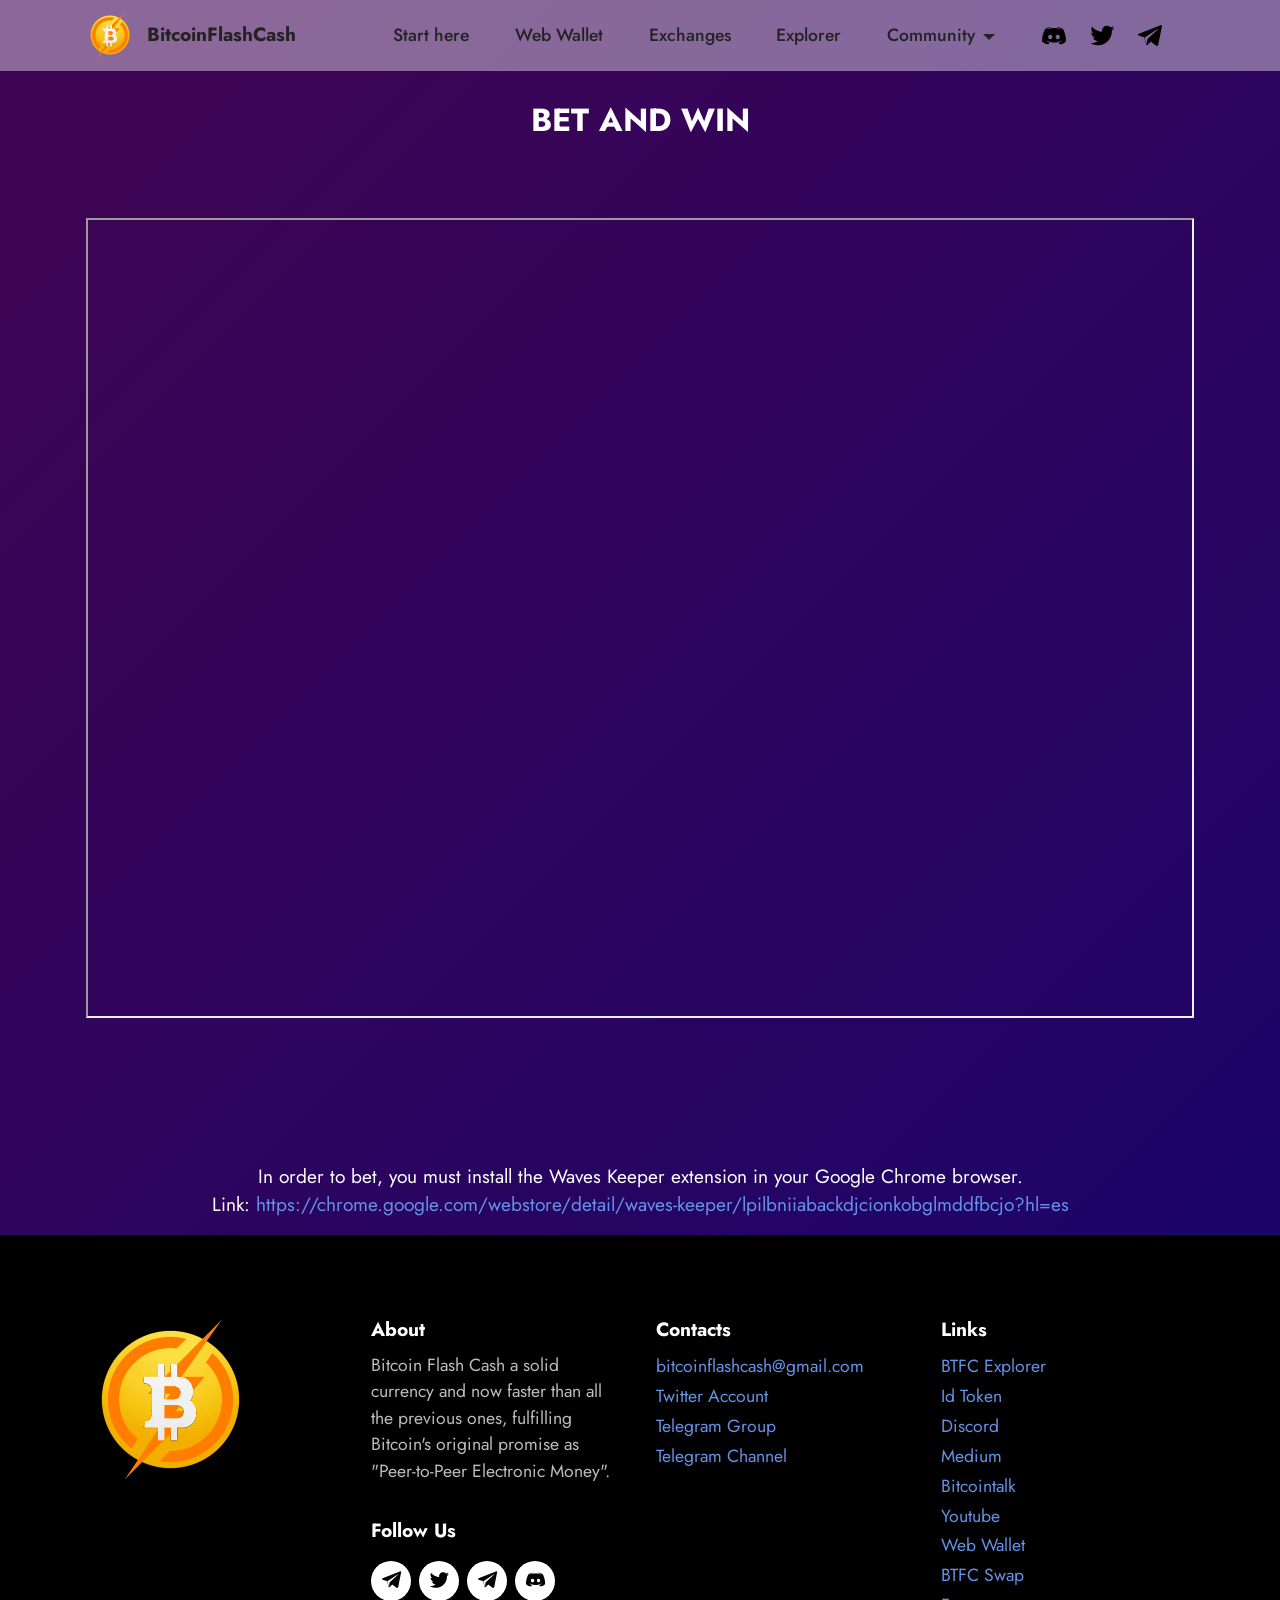
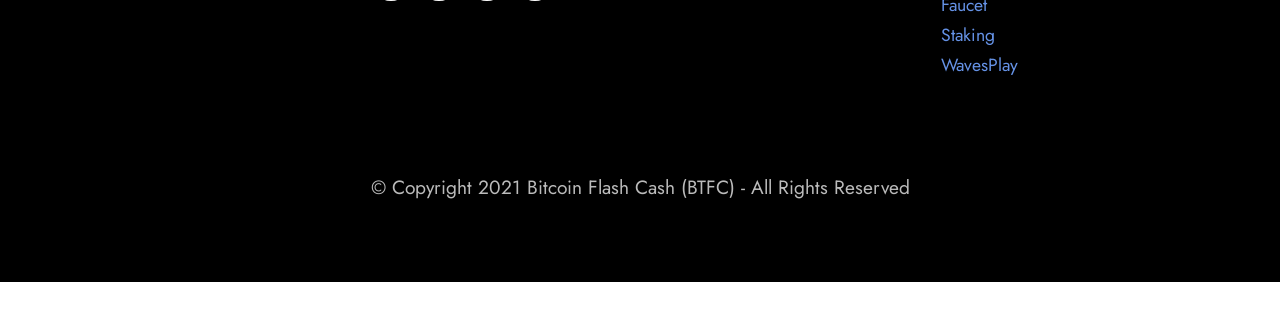
==== bet.html @ e05b3051 "Add files via upload" ====
<!DOCTYPE html>
<html  >
<head>
  <!-- Site made with Mobirise Website Builder v5.3.10, https://mobirise.com -->
  <meta charset="UTF-8">
  <meta http-equiv="X-UA-Compatible" content="IE=edge">
  <meta name="generator" content="Mobirise v5.3.10, mobirise.com">
  <meta name="twitter:card" content="summary_large_image"/>
  <meta name="twitter:image:src" content="assets/images/bet-meta.png">
  <meta property="og:image" content="assets/images/bet-meta.png">
  <meta name="twitter:title" content="Bet Yout BTFC on WavesPlay">
  <meta name="viewport" content="width=device-width, initial-scale=1, minimum-scale=1">
  <link rel="shortcut icon" href="assets/images/btfc2-96x96.png" type="image/x-icon">
  <meta name="description" content="Bet and Win">
  
  
  <title>Bet Yout BTFC on WavesPlay</title>
  <link rel="stylesheet" href="assets/tether/tether.min.css">
  <link rel="stylesheet" href="assets/bootstrap/css/bootstrap.min.css">
  <link rel="stylesheet" href="assets/bootstrap/css/bootstrap-grid.min.css">
  <link rel="stylesheet" href="assets/bootstrap/css/bootstrap-reboot.min.css">
  <link rel="stylesheet" href="assets/dropdown/css/style.css">
  <link rel="stylesheet" href="assets/socicon/css/styles.css">
  <link rel="stylesheet" href="assets/theme/css/style.css">
  <link rel="preload" href="https://fonts.googleapis.com/css?family=Jost:100,200,300,400,500,600,700,800,900,100i,200i,300i,400i,500i,600i,700i,800i,900i&display=swap" as="style" onload="this.onload=null;this.rel='stylesheet'">
  <noscript><link rel="stylesheet" href="https://fonts.googleapis.com/css?family=Jost:100,200,300,400,500,600,700,800,900,100i,200i,300i,400i,500i,600i,700i,800i,900i&display=swap"></noscript>
  <link rel="preload" as="style" href="assets/mobirise/css/mbr-additional.css"><link rel="stylesheet" href="assets/mobirise/css/mbr-additional.css" type="text/css">
  
  
  
  
</head>
<body>
  
  <section class="menu menu2 cid-sg8WuyfePq" once="menu" id="menu2-1g">
    
    <nav class="navbar navbar-dropdown navbar-expand-lg">
        <div class="container">
            <div class="navbar-brand">
                <span class="navbar-logo">
                    <a href="index.html">
                        <img src="assets/images/btfc2-96x96.png" alt="BTFC" style="height: 3rem;">
                    </a>
                </span>
                <span class="navbar-caption-wrap"><a class="navbar-caption text-black text-primary display-7" href="index.html">BitcoinFlashCash</a></span>
            </div>
            <button class="navbar-toggler" type="button" data-toggle="collapse" data-target="#navbarSupportedContent" aria-controls="navbarNavAltMarkup" aria-expanded="false" aria-label="Toggle navigation">
                <div class="hamburger">
                    <span></span>
                    <span></span>
                    <span></span>
                    <span></span>
                </div>
            </button>
            <div class="collapse navbar-collapse" id="navbarSupportedContent">
                <ul class="navbar-nav nav-dropdown nav-right" data-app-modern-menu="true"><li class="nav-item"><a class="nav-link link text-black text-primary display-4" href="index.html#header11-6">
                            Start here</a></li>
                    <li class="nav-item"><a class="nav-link link text-black text-primary display-4" href="https://www.bitcoinflashcash.cf/wallet.html" target="_blank">Web Wallet</a></li>
                    <li class="nav-item"><a class="nav-link link text-black text-primary display-4" href="index.html#gallery3-b">Exchanges</a>
                    </li><li class="nav-item"><a class="nav-link link text-black text-primary display-4" href="explorer.html" aria-expanded="false">Explorer</a></li><li class="nav-item dropdown"><a class="nav-link link text-black dropdown-toggle display-4" href="#" aria-expanded="false" data-toggle="dropdown-submenu">Community</a><div class="dropdown-menu"><a class="text-black dropdown-item text-primary display-4" href="https://bitcoinflashcashswap.herokuapp.com/app/faucet" aria-expanded="false" target="_blank">Faucet</a><a class="text-black dropdown-item text-primary display-4" href="https://bitcoinflashcashswap.herokuapp.com/app/staking" aria-expanded="false" target="_blank">Staking</a><a class="text-black dropdown-item text-primary display-4" href="https://bitcoinflashcashswap.herokuapp.com/app/swap" aria-expanded="false" target="_blank">Swap</a><a class="text-black dropdown-item text-primary display-4" href="presale.html" aria-expanded="false" target="_blank">Pre-Sale</a><a class="text-black dropdown-item text-primary display-4" href="index.html#header10-14" aria-expanded="false">Bet</a><a class="text-black dropdown-item text-primary display-4" href="index.html#clients1-m" aria-expanded="false">Partners</a></div></li></ul>
                <div class="icons-menu">
                    <a class="iconfont-wrapper" href="https://discord.gg/vNHwWvK" target="_blank">
                        <span class="p-2 mbr-iconfont socicon-discord socicon"></span>
                    </a>
                    <a class="iconfont-wrapper" href="https://twitter.com/BitcoinFCASH" target="_blank">
                        <span class="p-2 mbr-iconfont socicon-twitter socicon"></span>
                    </a>
                    <a class="iconfont-wrapper" href="https://t.me/bitcoinflashcash" target="_blank">
                        <span class="p-2 mbr-iconfont socicon-telegram socicon"></span>
                    </a>
                    
                </div>
                
            </div>
        </div>
    </nav>
</section>

<section class="header18 cid-sBnT4Namih" id="header18-1i">

    

    

    <div class="align-center container">
        <div class="row justify-content-center">
            <div class="col-12 col-lg-12">
                <h1 class="mbr-section-title mbr-fonts-style mbr-white mb-3 display-5"><strong>BET AND WIN</strong></h1>
                
                <p class="mbr-text mbr-fonts-style mbr-white display-7"><br><br><iframe src="https://wavesplay.com/" width="1500" height="800"></iframe><br><br><br><br><br>In order to bet, you must install the Waves Keeper extension in your Google Chrome browser.
<br>Link: <a href="https://chrome.google.com/webstore/detail/waves-keeper/lpilbniiabackdjcionkobglmddfbcjo?hl=es" class="text-primary" target="_blank">https://chrome.google.com/webstore/detail/waves-keeper/lpilbniiabackdjcionkobglmddfbcjo?hl=es</a><br></p>
                
            </div>
        </div>
    </div>
</section>

<section class="footer4 cid-sgygJ7uNwY" once="footers" id="footer4-1h">

    
    
    <div class="container">
        <div class="row mbr-white">
            <div class="col-6 col-lg-3">
                <div class="media-wrap col-md-8 col-12">
                    <a href="index.html">
                        <img src="assets/images/btfc-337x337.png" alt="BTFC">
                    </a>
                </div>
            </div>
            <div class="col-12 col-md-6 col-lg-3">
                <h5 class="mbr-section-subtitle mbr-fonts-style mb-2 display-7">
                    <strong>About</strong>
                </h5>
                <p class="mbr-text mbr-fonts-style mb-4 display-4">
                    Bitcoin Flash Cash a solid currency and now faster than all the previous ones, fulfilling Bitcoin's original promise as "Peer-to-Peer Electronic Money".</p>
                <h5 class="mbr-section-subtitle mbr-fonts-style mb-3 display-7">
                    <strong>Follow Us</strong>
                </h5>
                <div class="social-row display-7">
                    <div class="soc-item">
                        <a href="https://t.me/bitcoinflashcash" target="_blank">
                            <span class="mbr-iconfont socicon-telegram socicon"></span>
                        </a>
                    </div>
                    <div class="soc-item">
                        <a href="https://twitter.com/BitcoinFCASH" target="_blank">
                            <span class="mbr-iconfont socicon-twitter socicon"></span>
                        </a>
                    </div>
                    <div class="soc-item">
                        <a href="https://t.me/bitcoinflashcashchannel" target="_blank">
                            <span class="mbr-iconfont socicon-telegram socicon"></span>
                        </a>
                    </div>
                    <div class="soc-item">
                        <a href="https://discord.gg/vNHwWvK" target="_blank">
                            <span class="mbr-iconfont socicon-discord socicon"></span>
                        </a>
                    </div>
                </div>
            </div>
            <div class="col-12 col-md-6 col-lg-3">
                <h5 class="mbr-section-subtitle mbr-fonts-style mb-2 display-7">
                    <strong>Contacts</strong>
                </h5>
                <ul class="list mbr-fonts-style display-4">
                    <li class="mbr-text item-wrap"><a href="mailto:bitcoinflashcash@gmail.com" class="text-primary">bitcoinflashcash@gmail.com</a></li><a href="mailto:bitcoinflashcash@gmail.com" class="text-primary">
                    </a><li class="mbr-text item-wrap"><a href="https://twitter.com/BitcoinFCASH" class="text-primary" target="_blank">Twitter Account</a></li><a href="https://twitter.com/BitcoinFCASH" class="text-primary" target="_blank">
                    </a><li class="mbr-text item-wrap"><a href="https://t.me/bitcoinflashcash" class="text-primary" target="_blank">Telegram Group</a></li><a href="https://t.me/bitcoinflashcash" class="text-primary" target="_blank">
                    </a><li class="mbr-text item-wrap"><a href="https://t.me/bitcoinflashcashchannel" class="text-primary" target="_blank">Telegram Channel
</a></li>
                </ul>
            </div>
            <div class="col-12 col-md-6 col-lg-3">
                <h5 class="mbr-section-subtitle mbr-fonts-style mb-2 display-7">
                    <strong>Links</strong>
                </h5>
                <ul class="list mbr-fonts-style display-4">
                    <li class="mbr-text item-wrap"><span style="font-size: 1.1rem;"><a href="explorer.html" class="text-primary" target="_blank">BTFC Explorer</a></span></li><li class="mbr-text item-wrap"><span style="font-size: 1.1rem;"><a href="https://wavesdesk.com/asset/AKemFVxKesFJeecAGqy1ujUK8YFa2hqewtucxAit7Z8c" class="text-primary" target="_blank">Id Token</a></span></li><li class="mbr-text item-wrap"><span style="font-size: 1.1rem;"><a href="https://discord.gg/vNHwWvK" class="text-primary" target="_blank">Discord</a></span></li><li class="mbr-text item-wrap"><span style="font-size: 1.1rem;"><a href="https://medium.com/@bitcoinflashcash" class="text-primary" target="_blank">Medium</a></span></li><li class="mbr-text item-wrap"><span style="font-size: 1.1rem;"><a href="https://bitcointalk.org/index.php?topic=5265057" class="text-primary" target="_blank">Bitcointalk</a></span></li><li class="mbr-text item-wrap"><span style="font-size: 1.1rem;"><a href="https://www.youtube.com/channel/UCVQZ74w0VRJeZ7opckuDnug" class="text-primary" target="_blank">Youtube</a></span></li><li class="mbr-text item-wrap"><span style="font-size: 1.1rem;"><a href="https://www.bitcoinflashcash.cf/wallet.html" class="text-primary" target="_blank">Web Wallet</a></span></li><li class="mbr-text item-wrap"><span style="font-size: 1.1rem;"><a href="https://bitcoinflashcashswap.herokuapp.com/app/home" class="text-primary" target="_blank">BTFC Swap</a></span></li><li class="mbr-text item-wrap"><span style="font-size: 1.1rem;"><a href="https://bitcoinflashcashswap.herokuapp.com/app/faucet" class="text-primary" target="_blank">Faucet</a></span></li><li class="mbr-text item-wrap"><span style="font-size: 1.1rem;"><a href="https://bitcoinflashcashswap.herokuapp.com/app/staking" class="text-primary" target="_blank">Staking</a></span></li><li class="mbr-text item-wrap"><span style="font-size: 1.1rem;"><a href="bet.html" class="text-primary" target="_blank">WavesPlay</a></span></li><li class="mbr-text item-wrap"><span style="font-size: 1.1rem;"><br></span><br></li>
                </ul>
            </div>
            <div class="col-12 mt-4">
                <p class="mbr-text mb-0 mbr-fonts-style copyright align-center display-7">
                    © Copyright 2021 Bitcoin Flash Cash (BTFC) - All Rights Reserved
                </p>
            </div>
        </div>
    </div>
</section><section style="background-color: #fff; font-family: -apple-system, BlinkMacSystemFont, 'Segoe UI', 'Roboto', 'Helvetica Neue', Arial, sans-serif; color:#aaa; font-size:12px; padding: 0; align-items: center; display: flex;"><a href="" style="flex: 1 1; height: 3rem; padding-left: 1rem;"></a><p style="flex: 0 0 auto; margin:0; padding-right:1rem;"> <a href="https://mobirise.site/j" style="color:#aaa;"></a></p></section><script src="assets/web/assets/jquery/jquery.min.js"></script>  <script src="assets/popper/popper.min.js"></script>  <script src="assets/tether/tether.min.js"></script>  <script src="assets/bootstrap/js/bootstrap.min.js"></script>  <script src="assets/smoothscroll/smooth-scroll.js"></script>  <script src="assets/dropdown/js/nav-dropdown.js"></script>  <script src="assets/dropdown/js/navbar-dropdown.js"></script>  <script src="assets/touchswipe/jquery.touch-swipe.min.js"></script>  <script src="assets/theme/js/script.js"></script>  
  
  
</body>
</html>
---- assets/dropdown/css/style.css ----
.navbar-dropdown {
  left: 0;
  padding: 0;
  position: absolute;
  right: 0;
  top: 0;
  transition: all 0.45s ease;
  z-index: 1030;
  background: #282828; }
  .navbar-dropdown .navbar-logo {
    margin-right: 0.8rem;
    transition: margin 0.3s ease-in-out;
    vertical-align: middle; }
    .navbar-dropdown .navbar-logo img {
      height: 3.125rem;
      transition: all 0.3s ease-in-out; }
    .navbar-dropdown .navbar-logo.mbr-iconfont {
      font-size: 3.125rem;
      line-height: 3.125rem; }
  .navbar-dropdown .navbar-caption {
    font-weight: 700;
    white-space: normal;
    vertical-align: -4px;
    line-height: 3.125rem !important; }
    .navbar-dropdown .navbar-caption, .navbar-dropdown .navbar-caption:hover {
      color: inherit;
      text-decoration: none; }
  .navbar-dropdown .mbr-iconfont + .navbar-caption {
    vertical-align: -1px; }
  .navbar-dropdown.navbar-fixed-top {
    position: fixed; }
  .navbar-dropdown .navbar-brand span {
    vertical-align: -4px; }
  .navbar-dropdown.bg-color.transparent {
    background: none; }
  .navbar-dropdown.navbar-short .navbar-brand {
    padding: 0.625rem 0; }
    .navbar-dropdown.navbar-short .navbar-brand span {
      vertical-align: -1px; }
  .navbar-dropdown.navbar-short .navbar-caption {
    line-height: 2.375rem !important;
    vertical-align: -2px; }
  .navbar-dropdown.navbar-short .navbar-logo {
    margin-right: 0.5rem; }
    .navbar-dropdown.navbar-short .navbar-logo img {
      height: 2.375rem; }
    .navbar-dropdown.navbar-short .navbar-logo.mbr-iconfont {
      font-size: 2.375rem;
      line-height: 2.375rem; }
  .navbar-dropdown.navbar-short .mbr-table-cell {
    height: 3.625rem; }
  .navbar-dropdown .navbar-close {
    left: 0.6875rem;
    position: fixed;
    top: 0.75rem;
    z-index: 1000; }
  .navbar-dropdown .hamburger-icon {
    content: "";
    display: inline-block;
    vertical-align: middle;
    width: 16px;
    -webkit-box-shadow: 0 -6px 0 1px #282828,0 0 0 1px #282828,0 6px 0 1px #282828;
    -moz-box-shadow: 0 -6px 0 1px #282828,0 0 0 1px #282828,0 6px 0 1px #282828;
    box-shadow: 0 -6px 0 1px #282828,0 0 0 1px #282828,0 6px 0 1px #282828; }

.dropdown-menu .dropdown-toggle[data-toggle="dropdown-submenu"]::after {
  border-bottom: 0.35em solid transparent;
  border-left: 0.35em solid;
  border-right: 0;
  border-top: 0.35em solid transparent;
  margin-left: 0.3rem; }

.dropdown-menu .dropdown-item:focus {
  outline: 0; }

.nav-dropdown {
  font-size: 0.75rem;
  font-weight: 500;
  height: auto !important; }
  .nav-dropdown .nav-btn {
    padding-left: 1rem; }
  .nav-dropdown .link {
    margin: .667em 1.667em;
    font-weight: 500;
    padding: 0;
    transition: color .2s ease-in-out; }
    .nav-dropdown .link.dropdown-toggle {
      margin-right: 2.583em; }
      .nav-dropdown .link.dropdown-toggle::after {
        margin-left: .25rem;
        border-top: 0.35em solid;
        border-right: 0.35em solid transparent;
        border-left: 0.35em solid transparent;
        border-bottom: 0; }
      .nav-dropdown .link.dropdown-toggle[aria-expanded="true"] {
        margin: 0;
        padding: 0.667em 3.263em  0.667em 1.667em; }
  .nav-dropdown .link::after,
  .nav-dropdown .dropdown-item::after {
    color: inherit; }
  .nav-dropdown .btn {
    font-size: 0.75rem;
    font-weight: 700;
    letter-spacing: 0;
    margin-bottom: 0;
    padding-left: 1.25rem;
    padding-right: 1.25rem; }
  .nav-dropdown .dropdown-menu {
    border-radius: 0;
    border: 0;
    left: 0;
    margin: 0;
    padding-bottom: 1.25rem;
    padding-top: 1.25rem;
    position: relative; }
  .nav-dropdown .dropdown-submenu {
    margin-left: 0.125rem;
    top: 0; }
  .nav-dropdown .dropdown-item {
    font-weight: 500;
    line-height: 2;
    padding: 0.3846em 4.615em 0.3846em 1.5385em;
    position: relative;
    transition: color .2s ease-in-out, background-color .2s ease-in-out; }
    .nav-dropdown .dropdown-item::after {
      margin-top: -0.3077em;
      position: absolute;
      right: 1.1538em;
      top: 50%; }
    .nav-dropdown .dropdown-item:focus, .nav-dropdown .dropdown-item:hover {
      background: none; }

@media (max-width: 767px) {
  .nav-dropdown.navbar-toggleable-sm {
    bottom: 0;
    display: none;
    left: 0;
    overflow-x: hidden;
    position: fixed;
    top: 0;
    transform: translateX(-100%);
    -ms-transform: translateX(-100%);
    -webkit-transform: translateX(-100%);
    width: 18.75rem;
    z-index: 999; } }
.nav-dropdown.navbar-toggleable-xl {
  bottom: 0;
  display: none;
  left: 0;
  overflow-x: hidden;
  position: fixed;
  top: 0;
  transform: translateX(-100%);
  -ms-transform: translateX(-100%);
  -webkit-transform: translateX(-100%);
  width: 18.75rem;
  z-index: 999; }

.nav-dropdown-sm {
  display: block !important;
  overflow-x: hidden;
  overflow: auto;
  padding-top: 3.875rem; }
  .nav-dropdown-sm::after {
    content: "";
    display: block;
    height: 3rem;
    width: 100%; }
  .nav-dropdown-sm.collapse.in ~ .navbar-close {
    display: block !important; }
  .nav-dropdown-sm.collapsing, .nav-dropdown-sm.collapse.in {
    transform: translateX(0);
    -ms-transform: translateX(0);
    -webkit-transform: translateX(0);
    transition: all 0.25s ease-out;
    -webkit-transition: all 0.25s ease-out;
    background: #282828; }
  .nav-dropdown-sm.collapsing[aria-expanded="false"] {
    transform: translateX(-100%);
    -ms-transform: translateX(-100%);
    -webkit-transform: translateX(-100%); }
  .nav-dropdown-sm .nav-item {
    display: block;
    margin-left: 0 !important;
    padding-left: 0; }
  .nav-dropdown-sm .link,
  .nav-dropdown-sm .dropdown-item {
    border-top: 1px dotted rgba(255, 255, 255, 0.1);
    font-size: 0.8125rem;
    line-height: 1.6;
    margin: 0 !important;
    padding: 0.875rem 2.4rem 0.875rem 1.5625rem !important;
    position: relative;
    white-space: normal; }
    .nav-dropdown-sm .link:focus, .nav-dropdown-sm .link:hover,
    .nav-dropdown-sm .dropdown-item:focus,
    .nav-dropdown-sm .dropdown-item:hover {
      background: rgba(0, 0, 0, 0.2) !important;
      color: #c0a375; }
  .nav-dropdown-sm .nav-btn {
    position: relative;
    padding: 1.5625rem 1.5625rem 0 1.5625rem; }
    .nav-dropdown-sm .nav-btn::before {
      border-top: 1px dotted rgba(255, 255, 255, 0.1);
      content: "";
      left: 0;
      position: absolute;
      top: 0;
      width: 100%; }
    .nav-dropdown-sm .nav-btn + .nav-btn {
      padding-top: 0.625rem; }
      .nav-dropdown-sm .nav-btn + .nav-btn::before {
        display: none; }
  .nav-dropdown-sm .btn {
    padding: 0.625rem 0; }
  .nav-dropdown-sm .dropdown-toggle[data-toggle="dropdown-submenu"]::after {
    margin-left: .25rem;
    border-top: 0.35em solid;
    border-right: 0.35em solid transparent;
    border-left: 0.35em solid transparent;
    border-bottom: 0; }
  .nav-dropdown-sm .dropdown-toggle[data-toggle="dropdown-submenu"][aria-expanded="true"]::after {
    border-top: 0;
    border-right: 0.35em solid transparent;
    border-left: 0.35em solid transparent;
    border-bottom: 0.35em solid; }
  .nav-dropdown-sm .dropdown-menu {
    margin: 0;
    padding: 0;
    position: relative;
    top: 0;
    left: 0;
    width: 100%;
    border: 0;
    float: none;
    border-radius: 0;
    background: none; }
  .nav-dropdown-sm .dropdown-submenu {
    left: 100%;
    margin-left: 0.125rem;
    margin-top: -1.25rem;
    top: 0; }

.navbar-toggleable-sm .nav-dropdown .dropdown-menu {
  position: absolute; }

.navbar-toggleable-sm .nav-dropdown .dropdown-submenu {
  left: 100%;
  margin-left: 0.125rem;
  margin-top: -1.25rem;
  top: 0; }

.navbar-toggleable-sm.opened .nav-dropdown .dropdown-menu {
  position: relative; }

.navbar-toggleable-sm.opened .nav-dropdown .dropdown-submenu {
  left: 0;
  margin-left: 00rem;
  margin-top: 0rem;
  top: 0; }

.is-builder .nav-dropdown.collapsing {
  transition: none !important; }

/*# sourceMappingURL=style.css.map */
---- assets/socicon/css/styles.css ----
@charset "UTF-8";

@font-face {
  font-family: 'Socicon';
  src:  url('../fonts/socicon.eot');
  src:  url('../fonts/socicon.eot?#iefix') format('embedded-opentype'),
    url('../fonts/socicon.woff2') format('woff2'),
    url('../fonts/socicon.ttf') format('truetype'),
    url('../fonts/socicon.woff') format('woff'),
    url('../fonts/socicon.svg#socicon') format('svg');
  font-weight: normal;
  font-style: normal;
  font-display: swap;
}

[data-icon]:before {
  font-family: "socicon" !important;
  content: attr(data-icon);
  font-style: normal !important;
  font-weight: normal !important;
  font-variant: normal !important;
  text-transform: none !important;
  speak: none;
  line-height: 1;
  -webkit-font-smoothing: antialiased;
  -moz-osx-font-smoothing: grayscale;
}

[class^="socicon-"], [class*=" socicon-"] {
  /* use !important to prevent issues with browser extensions that change fonts */
  font-family: 'Socicon' !important;
  speak: none;
  font-style: normal;
  font-weight: normal;
  font-variant: normal;
  text-transform: none;
  line-height: 1;

  /* Better Font Rendering =========== */
  -webkit-font-smoothing: antialiased;
  -moz-osx-font-smoothing: grayscale;
}

.socicon-eitaa:before {
  content: "\e97c";
}
.socicon-soroush:before {
  content: "\e97d";
}
.socicon-bale:before {
  content: "\e97e";
}
.socicon-zazzle:before {
  content: "\e97b";
}
.socicon-society6:before {
  content: "\e97a";
}
.socicon-redbubble:before {
  content: "\e979";
}
.socicon-avvo:before {
  content: "\e978";
}
.socicon-stitcher:before {
  content: "\e977";
}
.socicon-googlehangouts:before {
  content: "\e974";
}
.socicon-dlive:before {
  content: "\e975";
}
.socicon-vsco:before {
  content: "\e976";
}
.socicon-flipboard:before {
  content: "\e973";
}
.socicon-ubuntu:before {
  content: "\e958";
}
.socicon-artstation:before {
  content: "\e959";
}
.socicon-invision:before {
  content: "\e95a";
}
.socicon-torial:before {
  content: "\e95b";
}
.socicon-collectorz:before {
  content: "\e95c";
}
.socicon-seenthis:before {
  content: "\e95d";
}
.socicon-googleplaymusic:before {
  content: "\e95e";
}
.socicon-debian:before {
  content: "\e95f";
}
.socicon-filmfreeway:before {
  content: "\e960";
}
.socicon-gnome:before {
  content: "\e961";
}
.socicon-itchio:before {
  content: "\e962";
}
.socicon-jamendo:before {
  content: "\e963";
}
.socicon-mix:before {
  content: "\e964";
}
.socicon-sharepoint:before {
  content: "\e965";
}
.socicon-tinder:before {
  content: "\e966";
}
.socicon-windguru:before {
  content: "\e967";
}
.socicon-cdbaby:before {
  content: "\e968";
}
.socicon-elementaryos:before {
  content: "\e969";
}
.socicon-stage32:before {
  content: "\e96a";
}
.socicon-tiktok:before {
  content: "\e96b";
}
.socicon-gitter:before {
  content: "\e96c";
}
.socicon-letterboxd:before {
  content: "\e96d";
}
.socicon-threema:before {
  content: "\e96e";
}
.socicon-splice:before {
  content: "\e96f";
}
.socicon-metapop:before {
  content: "\e970";
}
.socicon-naver:before {
  content: "\e971";
}
.socicon-remote:before {
  content: "\e972";
}
.socicon-internet:before {
  content: "\e957";
}
.socicon-moddb:before {
  content: "\e94b";
}
.socicon-indiedb:before {
  content: "\e94c";
}
.socicon-traxsource:before {
  content: "\e94d";
}
.socicon-gamefor:before {
  content: "\e94e";
}
.socicon-pixiv:before {
  content: "\e94f";
}
.socicon-myanimelist:before {
  content: "\e950";
}
.socicon-blackberry:before {
  content: "\e951";
}
.socicon-wickr:before {
  content: "\e952";
}
.socicon-spip:before {
  content: "\e953";
}
.socicon-napster:before {
  content: "\e954";
}
.socicon-beatport:before {
  content: "\e955";
}
.socicon-hackerone:before {
  content: "\e956";
}
.socicon-hackernews:before {
  content: "\e946";
}
.socicon-smashwords:before {
  content: "\e947";
}
.socicon-kobo:before {
  content: "\e948";
}
.socicon-bookbub:before {
  content: "\e949";
}
.socicon-mailru:before {
  content: "\e94a";
}
.socicon-gitlab:before {
  content: "\e945";
}
.socicon-instructables:before {
  content: "\e944";
}
.socicon-portfolio:before {
  content: "\e943";
}
.socicon-codered:before {
  content: "\e940";
}
.socicon-origin:before {
  content: "\e941";
}
.socicon-nextdoor:before {
  content: "\e942";
}
.socicon-udemy:before {
  content: "\e93f";
}
.socicon-livemaster:before {
  content: "\e93e";
}
.socicon-crunchbase:before {
  content: "\e93b";
}
.socicon-homefy:before {
  content: "\e93c";
}
.socicon-calendly:before {
  content: "\e93d";
}
.socicon-realtor:before {
  content: "\e90f";
}
.socicon-tidal:before {
  content: "\e910";
}
.socicon-qobuz:before {
  content: "\e911";
}
.socicon-natgeo:before {
  content: "\e912";
}
.socicon-mastodon:before {
  content: "\e913";
}
.socicon-unsplash:before {
  content: "\e914";
}
.socicon-homeadvisor:before {
  content: "\e915";
}
.socicon-angieslist:before {
  content: "\e916";
}
.socicon-codepen:before {
  content: "\e917";
}
.socicon-slack:before {
  content: "\e918";
}
.socicon-openaigym:before {
  content: "\e919";
}
.socicon-logmein:before {
  content: "\e91a";
}
.socicon-fiverr:before {
  content: "\e91b";
}
.socicon-gotomeeting:before {
  content: "\e91c";
}
.socicon-aliexpress:before {
  content: "\e91d";
}
.socicon-guru:before {
  content: "\e91e";
}
.socicon-appstore:before {
  content: "\e91f";
}
.socicon-homes:before {
  content: "\e920";
}
.socicon-zoom:before {
  content: "\e921";
}
.socicon-alibaba:before {
  content: "\e922";
}
.socicon-craigslist:before {
  content: "\e923";
}
.socicon-wix:before {
  content: "\e924";
}
.socicon-redfin:before {
  content: "\e925";
}
.socicon-googlecalendar:before {
  content: "\e926";
}
.socicon-shopify:before {
  content: "\e927";
}
.socicon-freelancer:before {
  content: "\e928";
}
.socicon-seedrs:before {
  content: "\e929";
}
.socicon-bing:before {
  content: "\e92a";
}
.socicon-doodle:before {
  content: "\e92b";
}
.socicon-bonanza:before {
  content: "\e92c";
}
.socicon-squarespace:before {
  content: "\e92d";
}
.socicon-toptal:before {
  content: "\e92e";
}
.socicon-gust:before {
  content: "\e92f";
}
.socicon-ask:before {
  content: "\e930";
}
.socicon-trulia:before {
  content: "\e931";
}
.socicon-loomly:before {
  content: "\e932";
}
.socicon-ghost:before {
  content: "\e933";
}
.socicon-upwork:before {
  content: "\e934";
}
.socicon-fundable:before {
  content: "\e935";
}
.socicon-booking:before {
  content: "\e936";
}
.socicon-googlemaps:before {
  content: "\e937";
}
.socicon-zillow:before {
  content: "\e938";
}
.socicon-niconico:before {
  content: "\e939";
}
.socicon-toneden:before {
  content: "\e93a";
}
.socicon-augment:before {
  content: "\e908";
}
.socicon-bitbucket:before {
  content: "\e909";
}
.socicon-fyuse:before {
  content: "\e90a";
}
.socicon-yt-gaming:before {
  content: "\e90b";
}
.socicon-sketchfab:before {
  content: "\e90c";
}
.socicon-mobcrush:before {
  content: "\e90d";
}
.socicon-microsoft:before {
  content: "\e90e";
}
.socicon-pandora:before {
  content: "\e907";
}
.socicon-messenger:before {
  content: "\e906";
}
.socicon-gamewisp:before {
  content: "\e905";
}
.socicon-bloglovin:before {
  content: "\e904";
}
.socicon-tunein:before {
  content: "\e903";
}
.socicon-gamejolt:before {
  content: "\e901";
}
.socicon-trello:before {
  content: "\e902";
}
.socicon-spreadshirt:before {
  content: "\e900";
}
.socicon-500px:before {
  content: "\e000";
}
.socicon-8tracks:before {
  content: "\e001";
}
.socicon-airbnb:before {
  content: "\e002";
}
.socicon-alliance:before {
  content: "\e003";
}
.socicon-amazon:before {
  content: "\e004";
}
.socicon-amplement:before {
  content: "\e005";
}
.socicon-android:before {
  content: "\e006";
}
.socicon-angellist:before {
  content: "\e007";
}
.socicon-apple:before {
  content: "\e008";
}
.socicon-appnet:before {
  content: "\e009";
}
.socicon-baidu:before {
  content: "\e00a";
}
.socicon-bandcamp:before {
  content: "\e00b";
}
.socicon-battlenet:before {
  content: "\e00c";
}
.socicon-mixer:before {
  content: "\e00d";
}
.socicon-bebee:before {
  content: "\e00e";
}
.socicon-bebo:before {
  content: "\e00f";
}
.socicon-behance:before {
  content: "\e010";
}
.socicon-blizzard:before {
  content: "\e011";
}
.socicon-blogger:before {
  content: "\e012";
}
.socicon-buffer:before {
  content: "\e013";
}
.socicon-chrome:before {
  content: "\e014";
}
.socicon-coderwall:before {
  content: "\e015";
}
.socicon-curse:before {
  content: "\e016";
}
.socicon-dailymotion:before {
  content: "\e017";
}
.socicon-deezer:before {
  content: "\e018";
}
.socicon-delicious:before {
  content: "\e019";
}
.socicon-deviantart:before {
  content: "\e01a";
}
.socicon-diablo:before {
  content: "\e01b";
}
.socicon-digg:before {
  content: "\e01c";
}
.socicon-discord:before {
  content: "\e01d";
}
.socicon-disqus:before {
  content: "\e01e";
}
.socicon-douban:before {
  content: "\e01f";
}
.socicon-draugiem:before {
  content: "\e020";
}
.socicon-dribbble:before {
  content: "\e021";
}
.socicon-drupal:before {
  content: "\e022";
}
.socicon-ebay:before {
  content: "\e023";
}
.socicon-ello:before {
  content: "\e024";
}
.socicon-endomodo:before {
  content: "\e025";
}
.socicon-envato:before {
  content: "\e026";
}
.socicon-etsy:before {
  content: "\e027";
}
.socicon-facebook:before {
  content: "\e028";
}
.socicon-feedburner:before {
  content: "\e029";
}
.socicon-filmweb:before {
  content: "\e02a";
}
.socicon-firefox:before {
  content: "\e02b";
}
.socicon-flattr:before {
  content: "\e02c";
}
.socicon-flickr:before {
  content: "\e02d";
}
.socicon-formulr:before {
  content: "\e02e";
}
.socicon-forrst:before {
  content: "\e02f";
}
.socicon-foursquare:before {
  content: "\e030";
}
.socicon-friendfeed:before {
  content: "\e031";
}
.socicon-github:before {
  content: "\e032";
}
.socicon-goodreads:before {
  content: "\e033";
}
.socicon-google:before {
  content: "\e034";
}
.socicon-googlescholar:before {
  content: "\e035";
}
.socicon-googlegroups:before {
  content: "\e036";
}
.socicon-googlephotos:before {
  content: "\e037";
}
.socicon-googleplus:before {
  content: "\e038";
}
.socicon-grooveshark:before {
  content: "\e039";
}
.socicon-hackerrank:before {
  content: "\e03a";
}
.socicon-hearthstone:before {
  content: "\e03b";
}
.socicon-hellocoton:before {
  content: "\e03c";
}
.socicon-heroes:before {
  content: "\e03d";
}
.socicon-smashcast:before {
  content: "\e03e";
}
.socicon-horde:before {
  content: "\e03f";
}
.socicon-houzz:before {
  content: "\e040";
}
.socicon-icq:before {
  content: "\e041";
}
.socicon-identica:before {
  content: "\e042";
}
.socicon-imdb:before {
  content: "\e043";
}
.socicon-instagram:before {
  content: "\e044";
}
.socicon-issuu:before {
  content: "\e045";
}
.socicon-istock:before {
  content: "\e046";
}
.socicon-itunes:before {
  content: "\e047";
}
.socicon-keybase:before {
  content: "\e048";
}
.socicon-lanyrd:before {
  content: "\e049";
}
.socicon-lastfm:before {
  content: "\e04a";
}
.socicon-line:before {
  content: "\e04b";
}
.socicon-linkedin:before {
  content: "\e04c";
}
.socicon-livejournal:before {
  content: "\e04d";
}
.socicon-lyft:before {
  content: "\e04e";
}
.socicon-macos:before {
  content: "\e04f";
}
.socicon-mail:before {
  content: "\e050";
}
.socicon-medium:before {
  content: "\e051";
}
.socicon-meetup:before {
  content: "\e052";
}
.socicon-mixcloud:before {
  content: "\e053";
}
.socicon-modelmayhem:before {
  content: "\e054";
}
.socicon-mumble:before {
  content: "\e055";
}
.socicon-myspace:before {
  content: "\e056";
}
.socicon-newsvine:before {
  content: "\e057";
}
.socicon-nintendo:before {
  content: "\e058";
}
.socicon-npm:before {
  content: "\e059";
}
.socicon-odnoklassniki:before {
  content: "\e05a";
}
.socicon-openid:before {
  content: "\e05b";
}
.socicon-opera:before {
  content: "\e05c";
}
.socicon-outlook:before {
  content: "\e05d";
}
.socicon-overwatch:before {
  content: "\e05e";
}
.socicon-patreon:before {
  content: "\e05f";
}
.socicon-paypal:before {
  content: "\e060";
}
.socicon-periscope:before {
  content: "\e061";
}
.socicon-persona:before {
  content: "\e062";
}
.socicon-pinterest:before {
  content: "\e063";
}
.socicon-play:before {
  content: "\e064";
}
.socicon-player:before {
  content: "\e065";
}
.socicon-playstation:before {
  content: "\e066";
}
.socicon-pocket:before {
  content: "\e067";
}
.socicon-qq:before {
  content: "\e068";
}
.socicon-quora:before {
  content: "\e069";
}
.socicon-raidcall:before {
  content: "\e06a";
}
.socicon-ravelry:before {
  content: "\e06b";
}
.socicon-reddit:before {
  content: "\e06c";
}
.socicon-renren:before {
  content: "\e06d";
}
.socicon-researchgate:before {
  content: "\e06e";
}
.socicon-residentadvisor:before {
  content: "\e06f";
}
.socicon-reverbnation:before {
  content: "\e070";
}
.socicon-rss:before {
  content: "\e071";
}
.socicon-sharethis:before {
  content: "\e072";
}
.socicon-skype:before {
  content: "\e073";
}
.socicon-slideshare:before {
  content: "\e074";
}
.socicon-smugmug:before {
  content: "\e075";
}
.socicon-snapchat:before {
  content: "\e076";
}
.socicon-songkick:before {
  content: "\e077";
}
.socicon-soundcloud:before {
  content: "\e078";
}
.socicon-spotify:before {
  content: "\e079";
}
.socicon-stackexchange:before {
  content: "\e07a";
}
.socicon-stackoverflow:before {
  content: "\e07b";
}
.socicon-starcraft:before {
  content: "\e07c";
}
.socicon-stayfriends:before {
  content: "\e07d";
}
.socicon-steam:before {
  content: "\e07e";
}
.socicon-storehouse:before {
  content: "\e07f";
}
.socicon-strava:before {
  content: "\e080";
}
.socicon-streamjar:before {
  content: "\e081";
}
.socicon-stumbleupon:before {
  content: "\e082";
}
.socicon-swarm:before {
  content: "\e083";
}
.socicon-teamspeak:before {
  content: "\e084";
}
.socicon-teamviewer:before {
  content: "\e085";
}
.socicon-technorati:before {
  content: "\e086";
}
.socicon-telegram:before {
  content: "\e087";
}
.socicon-tripadvisor:before {
  content: "\e088";
}
.socicon-tripit:before {
  content: "\e089";
}
.socicon-triplej:before {
  content: "\e08a";
}
.socicon-tumblr:before {
  content: "\e08b";
}
.socicon-twitch:before {
  content: "\e08c";
}
.socicon-twitter:before {
  content: "\e08d";
}
.socicon-uber:before {
  content: "\e08e";
}
.socicon-ventrilo:before {
  content: "\e08f";
}
.socicon-viadeo:before {
  content: "\e090";
}
.socicon-viber:before {
  content: "\e091";
}
.socicon-viewbug:before {
  content: "\e092";
}
.socicon-vimeo:before {
  content: "\e093";
}
.socicon-vine:before {
  content: "\e094";
}
.socicon-vkontakte:before {
  content: "\e095";
}
.socicon-warcraft:before {
  content: "\e096";
}
.socicon-wechat:before {
  content: "\e097";
}
.socicon-weibo:before {
  content: "\e098";
}
.socicon-whatsapp:before {
  content: "\e099";
}
.socicon-wikipedia:before {
  content: "\e09a";
}
.socicon-windows:before {
  content: "\e09b";
}
.socicon-wordpress:before {
  content: "\e09c";
}
.socicon-wykop:before {
  content: "\e09d";
}
.socicon-xbox:before {
  content: "\e09e";
}
.socicon-xing:before {
  content: "\e09f";
}
.socicon-yahoo:before {
  content: "\e0a0";
}
.socicon-yammer:before {
  content: "\e0a1";
}
.socicon-yandex:before {
  content: "\e0a2";
}
.socicon-yelp:before {
  content: "\e0a3";
}
.socicon-younow:before {
  content: "\e0a4";
}
.socicon-youtube:before {
  content: "\e0a5";
}
.socicon-zapier:before {
  content: "\e0a6";
}
.socicon-zerply:before {
  content: "\e0a7";
}
.socicon-zomato:before {
  content: "\e0a8";
}
.socicon-zynga:before {
  content: "\e0a9";
}
---- assets/theme/css/style.css ----
@charset "UTF-8";
section {
  background-color: #ffffff;
}

body {
  font-style: normal;
  line-height: 1.5;
  font-weight: 400;
  color: #232323;
  position: relative;
}

section,
.container,
.container-fluid {
  position: relative;
  word-wrap: break-word;
}

a.mbr-iconfont:hover {
  text-decoration: none;
}

.article .lead p,
.article .lead ul,
.article .lead ol,
.article .lead pre,
.article .lead blockquote {
  margin-bottom: 0;
}

a {
  font-style: normal;
  font-weight: 400;
  cursor: pointer;
}
a, a:hover {
  text-decoration: none;
}

.mbr-section-title {
  font-style: normal;
  line-height: 1.3;
}

.mbr-section-subtitle {
  line-height: 1.3;
}

.mbr-text {
  font-style: normal;
  line-height: 1.7;
}

h1,
h2,
h3,
h4,
h5,
h6,
.display-1,
.display-2,
.display-4,
.display-5,
.display-7,
span,
p,
a {
  line-height: 1;
  word-break: break-word;
  word-wrap: break-word;
  font-weight: 400;
}

b,
strong {
  font-weight: bold;
}

input:-webkit-autofill, input:-webkit-autofill:hover, input:-webkit-autofill:focus, input:-webkit-autofill:active {
  transition-delay: 9999s;
  -webkit-transition-property: background-color, color;
  transition-property: background-color, color;
}

textarea[type=hidden] {
  display: none;
}

section {
  background-position: 50% 50%;
  background-repeat: no-repeat;
  background-size: cover;
}
section .mbr-background-video,
section .mbr-background-video-preview {
  position: absolute;
  bottom: 0;
  left: 0;
  right: 0;
  top: 0;
}

.hidden {
  visibility: hidden;
}

.mbr-z-index20 {
  z-index: 20;
}

/*! Base colors */
.mbr-white {
  color: #ffffff;
}

.mbr-black {
  color: #111111;
}

.mbr-bg-white {
  background-color: #ffffff;
}

.mbr-bg-black {
  background-color: #000000;
}

/*! Text-aligns */
.align-left {
  text-align: left;
}

.align-center {
  text-align: center;
}

.align-right {
  text-align: right;
}

/*! Font-weight  */
.mbr-light {
  font-weight: 300;
}

.mbr-regular {
  font-weight: 400;
}

.mbr-semibold {
  font-weight: 500;
}

.mbr-bold {
  font-weight: 700;
}

/*! Media  */
.media-content {
  flex-basis: 100%;
}

.media-container-row {
  display: flex;
  flex-direction: row;
  flex-wrap: wrap;
  justify-content: center;
  align-content: center;
  align-items: start;
}
.media-container-row .media-size-item {
  width: 400px;
}

.media-container-column {
  display: flex;
  flex-direction: column;
  flex-wrap: wrap;
  justify-content: center;
  align-content: center;
  align-items: stretch;
}
.media-container-column > * {
  width: 100%;
}

@media (min-width: 992px) {
  .media-container-row {
    flex-wrap: nowrap;
  }
}
figure {
  margin-bottom: 0;
  overflow: hidden;
}

figure[mbr-media-size] {
  transition: width 0.1s;
}

img,
iframe {
  display: block;
  width: 100%;
}

.card {
  background-color: transparent;
  border: none;
}

.card-box {
  width: 100%;
}

.card-img {
  text-align: center;
  flex-shrink: 0;
  -webkit-flex-shrink: 0;
}

.media {
  max-width: 100%;
  margin: 0 auto;
}

.mbr-figure {
  align-self: center;
}

.media-container > div {
  max-width: 100%;
}

.mbr-figure img,
.card-img img {
  width: 100%;
}

@media (max-width: 991px) {
  .media-size-item {
    width: auto !important;
  }

  .media {
    width: auto;
  }

  .mbr-figure {
    width: 100% !important;
  }
}
/*! Buttons */
.mbr-section-btn {
  margin-left: -0.6rem;
  margin-right: -0.6rem;
  font-size: 0;
}

.btn {
  font-weight: 600;
  border-width: 1px;
  font-style: normal;
  margin: 0.6rem 0.6rem;
  white-space: normal;
  transition: all 0.2s ease-in-out;
  display: inline-flex;
  align-items: center;
  justify-content: center;
  word-break: break-word;
}

.btn-sm {
  font-weight: 600;
  letter-spacing: 0px;
  transition: all 0.3s ease-in-out;
}

.btn-md {
  font-weight: 600;
  letter-spacing: 0px;
  transition: all 0.3s ease-in-out;
}

.btn-lg {
  font-weight: 600;
  letter-spacing: 0px;
  transition: all 0.3s ease-in-out;
}

.btn-form {
  margin: 0;
}
.btn-form:hover {
  cursor: pointer;
}

nav .mbr-section-btn {
  margin-left: 0rem;
  margin-right: 0rem;
}

/*! Btn icon margin */
.btn .mbr-iconfont,
.btn.btn-sm .mbr-iconfont {
  order: 1;
  cursor: pointer;
  margin-left: 0.5rem;
  vertical-align: sub;
}

.btn.btn-md .mbr-iconfont,
.btn.btn-md .mbr-iconfont {
  margin-left: 0.8rem;
}

.mbr-regular {
  font-weight: 400;
}

.mbr-semibold {
  font-weight: 500;
}

.mbr-bold {
  font-weight: 700;
}

[type=submit] {
  -webkit-appearance: none;
}

/*! Full-screen */
.mbr-fullscreen .mbr-overlay {
  min-height: 100vh;
}

.mbr-fullscreen {
  display: flex;
  display: -moz-flex;
  display: -ms-flex;
  display: -o-flex;
  align-items: center;
  min-height: 100vh;
  padding-top: 3rem;
  padding-bottom: 3rem;
}

/*! Map */
.map {
  height: 25rem;
  position: relative;
}
.map iframe {
  width: 100%;
  height: 100%;
}

/*! Scroll to top arrow */
.mbr-arrow-up {
  bottom: 25px;
  right: 90px;
  position: fixed;
  text-align: right;
  z-index: 5000;
  color: #ffffff;
  font-size: 22px;
}

.mbr-arrow-up a {
  background: rgba(0, 0, 0, 0.2);
  border-radius: 50%;
  color: #fff;
  display: inline-block;
  height: 60px;
  width: 60px;
  border: 2px solid #fff;
  outline-style: none !important;
  position: relative;
  text-decoration: none;
  transition: all 0.3s ease-in-out;
  cursor: pointer;
  text-align: center;
}
.mbr-arrow-up a:hover {
  background-color: rgba(0, 0, 0, 0.4);
}
.mbr-arrow-up a i {
  line-height: 60px;
}

.mbr-arrow-up-icon {
  display: block;
  color: #fff;
}

.mbr-arrow-up-icon::before {
  content: "›";
  display: inline-block;
  font-family: serif;
  font-size: 22px;
  line-height: 1;
  font-style: normal;
  position: relative;
  top: 6px;
  left: -4px;
  transform: rotate(-90deg);
}

/*! Arrow Down */
.mbr-arrow {
  position: absolute;
  bottom: 45px;
  left: 50%;
  width: 60px;
  height: 60px;
  cursor: pointer;
  background-color: rgba(80, 80, 80, 0.5);
  border-radius: 50%;
  transform: translateX(-50%);
}
@media (max-width: 767px) {
  .mbr-arrow {
    display: none;
  }
}
.mbr-arrow > a {
  display: inline-block;
  text-decoration: none;
  outline-style: none;
  -webkit-animation: arrowdown 1.7s ease-in-out infinite;
          animation: arrowdown 1.7s ease-in-out infinite;
  color: #ffffff;
}
.mbr-arrow > a > i {
  position: absolute;
  top: -2px;
  left: 15px;
  font-size: 2rem;
}

#scrollToTop a i::before {
  content: "";
  position: absolute;
  display: block;
  border-bottom: 2.5px solid #fff;
  border-left: 2.5px solid #fff;
  width: 27.8%;
  height: 27.8%;
  left: 50%;
  top: 51%;
  transform: translateY(-30%) translateX(-50%) rotate(135deg);
}

@keyframes arrowdown {
  0% {
    transform: translateY(0px);
  }
  50% {
    transform: translateY(-5px);
  }
  100% {
    transform: translateY(0px);
  }
}
@-webkit-keyframes arrowdown {
  0% {
    transform: translateY(0px);
  }
  50% {
    transform: translateY(-5px);
  }
  100% {
    transform: translateY(0px);
  }
}
@media (max-width: 500px) {
  .mbr-arrow-up {
    left: 0;
    right: 0;
    text-align: center;
  }
}
/*Gradients animation*/
@keyframes gradient-animation {
  from {
    background-position: 0% 100%;
    -webkit-animation-timing-function: ease-in-out;
            animation-timing-function: ease-in-out;
  }
  to {
    background-position: 100% 0%;
    -webkit-animation-timing-function: ease-in-out;
            animation-timing-function: ease-in-out;
  }
}
@-webkit-keyframes gradient-animation {
  from {
    background-position: 0% 100%;
    -webkit-animation-timing-function: ease-in-out;
            animation-timing-function: ease-in-out;
  }
  to {
    background-position: 100% 0%;
    -webkit-animation-timing-function: ease-in-out;
            animation-timing-function: ease-in-out;
  }
}
.bg-gradient {
  background-size: 200% 200%;
  animation: gradient-animation 5s infinite alternate;
  -webkit-animation: gradient-animation 5s infinite alternate;
}

.menu .navbar-brand {
  display: -webkit-flex;
}
.menu .navbar-brand span {
  display: flex;
  display: -webkit-flex;
}
.menu .navbar-brand .navbar-caption-wrap {
  display: -webkit-flex;
}
.menu .navbar-brand .navbar-logo img {
  display: -webkit-flex;
  width: auto;
}
@media (min-width: 768px) and (max-width: 991px) {
  .menu .navbar-toggleable-sm .navbar-nav {
    display: -ms-flexbox;
  }
}
@media (max-width: 991px) {
  .menu .navbar-collapse {
    max-height: 93.5vh;
  }
  .menu .navbar-collapse.show {
    overflow: auto;
  }
}
@media (min-width: 992px) {
  .menu .navbar-nav.nav-dropdown {
    display: -webkit-flex;
  }
  .menu .navbar-toggleable-sm .navbar-collapse {
    display: -webkit-flex !important;
  }
  .menu .collapsed .navbar-collapse {
    max-height: 93.5vh;
  }
  .menu .collapsed .navbar-collapse.show {
    overflow: auto;
  }
}
@media (max-width: 767px) {
  .menu .navbar-collapse {
    max-height: 80vh;
  }
}

.nav-link .mbr-iconfont {
  margin-right: 0.5rem;
}

.navbar {
  display: -webkit-flex;
  -webkit-flex-wrap: wrap;
  -webkit-align-items: center;
  -webkit-justify-content: space-between;
}

.navbar-collapse {
  -webkit-flex-basis: 100%;
  -webkit-flex-grow: 1;
  -webkit-align-items: center;
}

.nav-dropdown .link {
  padding: 0.667em 1.667em !important;
  margin: 0 !important;
}

.nav {
  display: -webkit-flex;
  -webkit-flex-wrap: wrap;
}

.row {
  display: -webkit-flex;
  -webkit-flex-wrap: wrap;
}

.justify-content-center {
  -webkit-justify-content: center;
}

.form-inline {
  display: -webkit-flex;
}

.card-wrapper {
  -webkit-flex: 1;
}

.carousel-control {
  z-index: 10;
  display: -webkit-flex;
}

.carousel-controls {
  display: -webkit-flex;
}

.media {
  display: -webkit-flex;
}

.form-group:focus {
  outline: none;
}

.jq-selectbox__select {
  padding: 7px 0;
  position: relative;
}

.jq-selectbox__dropdown {
  overflow: hidden;
  border-radius: 10px;
  position: absolute;
  top: 100%;
  left: 0 !important;
  width: 100% !important;
}

.jq-selectbox__trigger-arrow {
  right: 0;
  transform: translateY(-50%);
}

.jq-selectbox li {
  padding: 1.07em 0.5em;
}

input[type=range] {
  padding-left: 0 !important;
  padding-right: 0 !important;
}

.modal-dialog,
.modal-content {
  height: 100%;
}

.modal-dialog .carousel-inner {
  height: calc(100vh - 1.75rem);
}
@media (max-width: 575px) {
  .modal-dialog .carousel-inner {
    height: calc(100vh - 1rem);
  }
}

.carousel-item {
  text-align: center;
}

.carousel-item img {
  margin: auto;
}

.navbar-toggler {
  align-self: flex-start;
  padding: 0.25rem 0.75rem;
  font-size: 1.25rem;
  line-height: 1;
  background: transparent;
  border: 1px solid transparent;
  border-radius: 0.25rem;
}

.navbar-toggler:focus,
.navbar-toggler:hover {
  text-decoration: none;
}

.navbar-toggler-icon {
  display: inline-block;
  width: 1.5em;
  height: 1.5em;
  vertical-align: middle;
  content: "";
  background: no-repeat center center;
  background-size: 100% 100%;
}

.navbar-toggler-left {
  position: absolute;
  left: 1rem;
}

.navbar-toggler-right {
  position: absolute;
  right: 1rem;
}

.card-img {
  width: auto;
}

.menu .navbar.collapsed:not(.beta-menu) {
  flex-direction: column;
}

.carousel-item.active,
.carousel-item-next,
.carousel-item-prev {
  display: flex;
}

.note-air-layout .dropup .dropdown-menu,
.note-air-layout .navbar-fixed-bottom .dropdown .dropdown-menu {
  bottom: initial !important;
}

html,
body {
  height: auto;
  min-height: 100vh;
}

.dropup .dropdown-toggle::after {
  display: none;
}

.form-asterisk {
  font-family: initial;
  position: absolute;
  top: -2px;
  font-weight: normal;
}

.form-control-label {
  position: relative;
  cursor: pointer;
  margin-bottom: 0.357em;
  padding: 0;
}

.alert {
  color: #ffffff;
  border-radius: 0;
  border: 0;
  font-size: 1.1rem;
  line-height: 1.5;
  margin-bottom: 1.875rem;
  padding: 1.25rem;
  position: relative;
  text-align: center;
}
.alert.alert-form::after {
  background-color: inherit;
  bottom: -7px;
  content: "";
  display: block;
  height: 14px;
  left: 50%;
  margin-left: -7px;
  position: absolute;
  transform: rotate(45deg);
  width: 14px;
}

.form-control {
  background-color: #ffffff;
  background-clip: border-box;
  color: #232323;
  line-height: 1rem !important;
  height: auto;
  padding: 0.6rem 1.2rem;
  transition: border-color 0.25s ease 0s;
  border: 1px solid transparent !important;
  border-radius: 4px;
  box-shadow: rgba(0, 0, 0, 0.07) 0px 1px 1px 0px, rgba(0, 0, 0, 0.07) 0px 1px 3px 0px, rgba(0, 0, 0, 0.03) 0px 0px 0px 1px;
}
.form-active .form-control:invalid {
  border-color: red;
}

form .row {
  margin-left: -0.6rem;
  margin-right: -0.6rem;
}
form .row [class*=col] {
  padding-left: 0.6rem;
  padding-right: 0.6rem;
}

form .mbr-section-btn {
  margin: 0;
  padding-left: 0.6rem;
  padding-right: 0.6rem;
}

form .btn {
  display: flex;
  padding: 0.6rem 1.2rem;
  margin: 0;
}

form .form-check-input {
  margin-top: 0.5;
}

textarea.form-control {
  line-height: 1.5rem !important;
}

.form-group {
  margin-bottom: 1.2rem;
}

.form-control,
form .btn {
  min-height: 48px;
}

.gdpr-block label span.textGDPR input[name=gdpr] {
  top: 7px;
}

.form-control:focus {
  box-shadow: none;
}

:focus {
  outline: none;
}

.mbr-overlay {
  background-color: #000;
  bottom: 0;
  left: 0;
  opacity: 0.5;
  position: absolute;
  right: 0;
  top: 0;
  z-index: 0;
  pointer-events: none;
}

blockquote {
  font-style: italic;
  padding: 3rem;
  font-size: 1.09rem;
  position: relative;
  border-left: 3px solid;
}

ul,
ol,
pre,
blockquote {
  margin-bottom: 2.3125rem;
}

.mt-4 {
  margin-top: 2rem !important;
}

.mb-4 {
  margin-bottom: 2rem !important;
}

@media (min-width: 992px) {
  .container {
    padding-left: 16px;
    padding-right: 16px;
  }

  .row {
    margin-left: -16px;
    margin-right: -16px;
  }
  .row > [class*=col] {
    padding-left: 16px;
    padding-right: 16px;
  }
}
@media (min-width: 768px) {
  .container-fluid {
    padding-left: 32px;
    padding-right: 32px;
  }
}
@media (min-width: 768px) and (max-width: 991px) {
  .mbr-container {
    padding-left: 32px;
    padding-right: 32px;
  }
}
@media (max-width: 767px) {
  .mbr-container {
    padding-left: 16px;
    padding-right: 16px;
  }
}
.card-wrapper,
.item-wrapper {
  overflow: hidden;
}

.app-video-wrapper > img {
  opacity: 1;
}.engine {
	position: absolute;
	text-indent: -2400px;
	text-align: center;
	padding: 0;
	top: 0;
	left: -2400px;
}
---- assets/mobirise/css/mbr-additional.css ----
body {
  font-family: Jost;
}
.display-1 {
  font-family: 'Jost', sans-serif;
  font-size: 4.6rem;
  line-height: 1.1;
}
.display-1 > .mbr-iconfont {
  font-size: 5.75rem;
}
.display-2 {
  font-family: 'Jost', sans-serif;
  font-size: 3rem;
  line-height: 1.1;
}
.display-2 > .mbr-iconfont {
  font-size: 3.75rem;
}
.display-4 {
  font-family: 'Jost', sans-serif;
  font-size: 1.1rem;
  line-height: 1.5;
}
.display-4 > .mbr-iconfont {
  font-size: 1.375rem;
}
.display-5 {
  font-family: 'Jost', sans-serif;
  font-size: 2rem;
  line-height: 1.5;
}
.display-5 > .mbr-iconfont {
  font-size: 2.5rem;
}
.display-7 {
  font-family: 'Jost', sans-serif;
  font-size: 1.2rem;
  line-height: 1.5;
}
.display-7 > .mbr-iconfont {
  font-size: 1.5rem;
}
/* ---- Fluid typography for mobile devices ---- */
/* 1.4 - font scale ratio ( bootstrap == 1.42857 ) */
/* 100vw - current viewport width */
/* (48 - 20)  48 == 48rem == 768px, 20 == 20rem == 320px(minimal supported viewport) */
/* 0.65 - min scale variable, may vary */
@media (max-width: 992px) {
  .display-1 {
    font-size: 3.68rem;
  }
}
@media (max-width: 768px) {
  .display-1 {
    font-size: 3.22rem;
    font-size: calc( 2.26rem + (4.6 - 2.26) * ((100vw - 20rem) / (48 - 20)));
    line-height: calc( 1.1 * (2.26rem + (4.6 - 2.26) * ((100vw - 20rem) / (48 - 20))));
  }
  .display-2 {
    font-size: 2.4rem;
    font-size: calc( 1.7rem + (3 - 1.7) * ((100vw - 20rem) / (48 - 20)));
    line-height: calc( 1.3 * (1.7rem + (3 - 1.7) * ((100vw - 20rem) / (48 - 20))));
  }
  .display-4 {
    font-size: 0.88rem;
    font-size: calc( 1.0350000000000001rem + (1.1 - 1.0350000000000001) * ((100vw - 20rem) / (48 - 20)));
    line-height: calc( 1.4 * (1.0350000000000001rem + (1.1 - 1.0350000000000001) * ((100vw - 20rem) / (48 - 20))));
  }
  .display-5 {
    font-size: 1.6rem;
    font-size: calc( 1.35rem + (2 - 1.35) * ((100vw - 20rem) / (48 - 20)));
    line-height: calc( 1.4 * (1.35rem + (2 - 1.35) * ((100vw - 20rem) / (48 - 20))));
  }
  .display-7 {
    font-size: 0.96rem;
    font-size: calc( 1.07rem + (1.2 - 1.07) * ((100vw - 20rem) / (48 - 20)));
    line-height: calc( 1.4 * (1.07rem + (1.2 - 1.07) * ((100vw - 20rem) / (48 - 20))));
  }
}
/* Buttons */
.btn {
  padding: 0.6rem 1.2rem;
  border-radius: 4px;
}
.btn-sm {
  padding: 0.6rem 1.2rem;
  border-radius: 4px;
}
.btn-md {
  padding: 0.6rem 1.2rem;
  border-radius: 4px;
}
.btn-lg {
  padding: 1rem 2.6rem;
  border-radius: 4px;
}
.bg-primary {
  background-color: #6592e6 !important;
}
.bg-success {
  background-color: #40b0bf !important;
}
.bg-info {
  background-color: #47b5ed !important;
}
.bg-warning {
  background-color: #ffe161 !important;
}
.bg-danger {
  background-color: #ff9966 !important;
}
.btn-primary,
.btn-primary:active {
  background-color: #6592e6 !important;
  border-color: #6592e6 !important;
  color: #ffffff !important;
  box-shadow: 0 2px 2px 0 rgba(0, 0, 0, 0.2);
}
.btn-primary:hover,
.btn-primary:focus,
.btn-primary.focus,
.btn-primary.active {
  color: #ffffff !important;
  background-color: #2260d2 !important;
  border-color: #2260d2 !important;
  box-shadow: 0 2px 5px 0 rgba(0, 0, 0, 0.2);
}
.btn-primary.disabled,
.btn-primary:disabled {
  color: #ffffff !important;
  background-color: #2260d2 !important;
  border-color: #2260d2 !important;
}
.btn-secondary,
.btn-secondary:active {
  background-color: #ff6666 !important;
  border-color: #ff6666 !important;
  color: #ffffff !important;
  box-shadow: 0 2px 2px 0 rgba(0, 0, 0, 0.2);
}
.btn-secondary:hover,
.btn-secondary:focus,
.btn-secondary.focus,
.btn-secondary.active {
  color: #ffffff !important;
  background-color: #ff0f0f !important;
  border-color: #ff0f0f !important;
  box-shadow: 0 2px 5px 0 rgba(0, 0, 0, 0.2);
}
.btn-secondary.disabled,
.btn-secondary:disabled {
  color: #ffffff !important;
  background-color: #ff0f0f !important;
  border-color: #ff0f0f !important;
}
.btn-info,
.btn-info:active {
  background-color: #47b5ed !important;
  border-color: #47b5ed !important;
  color: #ffffff !important;
  box-shadow: 0 2px 2px 0 rgba(0, 0, 0, 0.2);
}
.btn-info:hover,
.btn-info:focus,
.btn-info.focus,
.btn-info.active {
  color: #ffffff !important;
  background-color: #148cca !important;
  border-color: #148cca !important;
  box-shadow: 0 2px 5px 0 rgba(0, 0, 0, 0.2);
}
.btn-info.disabled,
.btn-info:disabled {
  color: #ffffff !important;
  background-color: #148cca !important;
  border-color: #148cca !important;
}
.btn-success,
.btn-success:active {
  background-color: #40b0bf !important;
  border-color: #40b0bf !important;
  color: #ffffff !important;
  box-shadow: 0 2px 2px 0 rgba(0, 0, 0, 0.2);
}
.btn-success:hover,
.btn-success:focus,
.btn-success.focus,
.btn-success.active {
  color: #ffffff !important;
  background-color: #2a747e !important;
  border-color: #2a747e !important;
  box-shadow: 0 2px 5px 0 rgba(0, 0, 0, 0.2);
}
.btn-success.disabled,
.btn-success:disabled {
  color: #ffffff !important;
  background-color: #2a747e !important;
  border-color: #2a747e !important;
}
.btn-warning,
.btn-warning:active {
  background-color: #ffe161 !important;
  border-color: #ffe161 !important;
  color: #614f00 !important;
  box-shadow: 0 2px 2px 0 rgba(0, 0, 0, 0.2);
}
.btn-warning:hover,
.btn-warning:focus,
.btn-warning.focus,
.btn-warning.active {
  color: #0a0800 !important;
  background-color: #ffd10a !important;
  border-color: #ffd10a !important;
  box-shadow: 0 2px 5px 0 rgba(0, 0, 0, 0.2);
}
.btn-warning.disabled,
.btn-warning:disabled {
  color: #614f00 !important;
  background-color: #ffd10a !important;
  border-color: #ffd10a !important;
}
.btn-danger,
.btn-danger:active {
  background-color: #ff9966 !important;
  border-color: #ff9966 !important;
  color: #ffffff !important;
  box-shadow: 0 2px 2px 0 rgba(0, 0, 0, 0.2);
}
.btn-danger:hover,
.btn-danger:focus,
.btn-danger.focus,
.btn-danger.active {
  color: #ffffff !important;
  background-color: #ff5f0f !important;
  border-color: #ff5f0f !important;
  box-shadow: 0 2px 5px 0 rgba(0, 0, 0, 0.2);
}
.btn-danger.disabled,
.btn-danger:disabled {
  color: #ffffff !important;
  background-color: #ff5f0f !important;
  border-color: #ff5f0f !important;
}
.btn-white,
.btn-white:active {
  background-color: #fafafa !important;
  border-color: #fafafa !important;
  color: #7a7a7a !important;
  box-shadow: 0 2px 2px 0 rgba(0, 0, 0, 0.2);
}
.btn-white:hover,
.btn-white:focus,
.btn-white.focus,
.btn-white.active {
  color: #4f4f4f !important;
  background-color: #cfcfcf !important;
  border-color: #cfcfcf !important;
  box-shadow: 0 2px 5px 0 rgba(0, 0, 0, 0.2);
}
.btn-white.disabled,
.btn-white:disabled {
  color: #7a7a7a !important;
  background-color: #cfcfcf !important;
  border-color: #cfcfcf !important;
}
.btn-black,
.btn-black:active {
  background-color: #232323 !important;
  border-color: #232323 !important;
  color: #ffffff !important;
  box-shadow: 0 2px 2px 0 rgba(0, 0, 0, 0.2);
}
.btn-black:hover,
.btn-black:focus,
.btn-black.focus,
.btn-black.active {
  color: #ffffff !important;
  background-color: #000000 !important;
  border-color: #000000 !important;
  box-shadow: 0 2px 5px 0 rgba(0, 0, 0, 0.2);
}
.btn-black.disabled,
.btn-black:disabled {
  color: #ffffff !important;
  background-color: #000000 !important;
  border-color: #000000 !important;
}
.btn-primary-outline,
.btn-primary-outline:active {
  background-color: transparent !important;
  border-color: transparent;
  color: #6592e6;
}
.btn-primary-outline:hover,
.btn-primary-outline:focus,
.btn-primary-outline.focus,
.btn-primary-outline.active {
  color: #2260d2 !important;
  background-color: transparent!important;
  border-color: transparent!important;
  box-shadow: none!important;
}
.btn-primary-outline.disabled,
.btn-primary-outline:disabled {
  color: #ffffff !important;
  background-color: #6592e6 !important;
  border-color: #6592e6 !important;
}
.btn-secondary-outline,
.btn-secondary-outline:active {
  background-color: transparent !important;
  border-color: transparent;
  color: #ff6666;
}
.btn-secondary-outline:hover,
.btn-secondary-outline:focus,
.btn-secondary-outline.focus,
.btn-secondary-outline.active {
  color: #ff0f0f !important;
  background-color: transparent!important;
  border-color: transparent!important;
  box-shadow: none!important;
}
.btn-secondary-outline.disabled,
.btn-secondary-outline:disabled {
  color: #ffffff !important;
  background-color: #ff6666 !important;
  border-color: #ff6666 !important;
}
.btn-info-outline,
.btn-info-outline:active {
  background-color: transparent !important;
  border-color: transparent;
  color: #47b5ed;
}
.btn-info-outline:hover,
.btn-info-outline:focus,
.btn-info-outline.focus,
.btn-info-outline.active {
  color: #148cca !important;
  background-color: transparent!important;
  border-color: transparent!important;
  box-shadow: none!important;
}
.btn-info-outline.disabled,
.btn-info-outline:disabled {
  color: #ffffff !important;
  background-color: #47b5ed !important;
  border-color: #47b5ed !important;
}
.btn-success-outline,
.btn-success-outline:active {
  background-color: transparent !important;
  border-color: transparent;
  color: #40b0bf;
}
.btn-success-outline:hover,
.btn-success-outline:focus,
.btn-success-outline.focus,
.btn-success-outline.active {
  color: #2a747e !important;
  background-color: transparent!important;
  border-color: transparent!important;
  box-shadow: none!important;
}
.btn-success-outline.disabled,
.btn-success-outline:disabled {
  color: #ffffff !important;
  background-color: #40b0bf !important;
  border-color: #40b0bf !important;
}
.btn-warning-outline,
.btn-warning-outline:active {
  background-color: transparent !important;
  border-color: transparent;
  color: #ffe161;
}
.btn-warning-outline:hover,
.btn-warning-outline:focus,
.btn-warning-outline.focus,
.btn-warning-outline.active {
  color: #ffd10a !important;
  background-color: transparent!important;
  border-color: transparent!important;
  box-shadow: none!important;
}
.btn-warning-outline.disabled,
.btn-warning-outline:disabled {
  color: #614f00 !important;
  background-color: #ffe161 !important;
  border-color: #ffe161 !important;
}
.btn-danger-outline,
.btn-danger-outline:active {
  background-color: transparent !important;
  border-color: transparent;
  color: #ff9966;
}
.btn-danger-outline:hover,
.btn-danger-outline:focus,
.btn-danger-outline.focus,
.btn-danger-outline.active {
  color: #ff5f0f !important;
  background-color: transparent!important;
  border-color: transparent!important;
  box-shadow: none!important;
}
.btn-danger-outline.disabled,
.btn-danger-outline:disabled {
  color: #ffffff !important;
  background-color: #ff9966 !important;
  border-color: #ff9966 !important;
}
.btn-black-outline,
.btn-black-outline:active {
  background-color: transparent !important;
  border-color: transparent;
  color: #232323;
}
.btn-black-outline:hover,
.btn-black-outline:focus,
.btn-black-outline.focus,
.btn-black-outline.active {
  color: #000000 !important;
  background-color: transparent!important;
  border-color: transparent!important;
  box-shadow: none!important;
}
.btn-black-outline.disabled,
.btn-black-outline:disabled {
  color: #ffffff !important;
  background-color: #232323 !important;
  border-color: #232323 !important;
}
.btn-white-outline,
.btn-white-outline:active {
  background-color: transparent !important;
  border-color: transparent;
  color: #fafafa;
}
.btn-white-outline:hover,
.btn-white-outline:focus,
.btn-white-outline.focus,
.btn-white-outline.active {
  color: #cfcfcf !important;
  background-color: transparent!important;
  border-color: transparent!important;
  box-shadow: none!important;
}
.btn-white-outline.disabled,
.btn-white-outline:disabled {
  color: #7a7a7a !important;
  background-color: #fafafa !important;
  border-color: #fafafa !important;
}
.text-primary {
  color: #6592e6 !important;
}
.text-secondary {
  color: #ff6666 !important;
}
.text-success {
  color: #40b0bf !important;
}
.text-info {
  color: #47b5ed !important;
}
.text-warning {
  color: #ffe161 !important;
}
.text-danger {
  color: #ff9966 !important;
}
.text-white {
  color: #fafafa !important;
}
.text-black {
  color: #232323 !important;
}
a.text-primary:hover,
a.text-primary:focus,
a.text-primary.active {
  color: #205ac5 !important;
}
a.text-secondary:hover,
a.text-secondary:focus,
a.text-secondary.active {
  color: #ff0000 !important;
}
a.text-success:hover,
a.text-success:focus,
a.text-success.active {
  color: #266a73 !important;
}
a.text-info:hover,
a.text-info:focus,
a.text-info.active {
  color: #1283bc !important;
}
a.text-warning:hover,
a.text-warning:focus,
a.text-warning.active {
  color: #facb00 !important;
}
a.text-danger:hover,
a.text-danger:focus,
a.text-danger.active {
  color: #ff5500 !important;
}
a.text-white:hover,
a.text-white:focus,
a.text-white.active {
  color: #c7c7c7 !important;
}
a.text-black:hover,
a.text-black:focus,
a.text-black.active {
  color: #000000 !important;
}
a[class*="text-"]:not(.nav-link):not(.dropdown-item):not([role]):not(.navbar-caption) {
  position: relative;
  background-image: transparent;
  background-size: 10000px 2px;
  background-repeat: no-repeat;
  background-position: 0px 1.2em;
  background-position: -10000px 1.2em;
}
a[class*="text-"]:not(.nav-link):not(.dropdown-item):not([role]):not(.navbar-caption):hover {
  transition: background-position 2s ease-in-out;
  background-image: linear-gradient(currentColor 50%, currentColor 50%);
  background-position: 0px 1.2em;
}
.nav-tabs .nav-link.active {
  color: #6592e6;
}
.nav-tabs .nav-link:not(.active) {
  color: #232323;
}
.alert-success {
  background-color: #70c770;
}
.alert-info {
  background-color: #47b5ed;
}
.alert-warning {
  background-color: #ffe161;
}
.alert-danger {
  background-color: #ff9966;
}
.mbr-gallery-filter li.active .btn {
  background-color: #6592e6;
  border-color: #6592e6;
  color: #ffffff;
}
.mbr-gallery-filter li.active .btn:focus {
  box-shadow: none;
}
a,
a:hover {
  color: #6592e6;
}
.mbr-plan-header.bg-primary .mbr-plan-subtitle,
.mbr-plan-header.bg-primary .mbr-plan-price-desc {
  color: #ffffff;
}
.mbr-plan-header.bg-success .mbr-plan-subtitle,
.mbr-plan-header.bg-success .mbr-plan-price-desc {
  color: #a0d8df;
}
.mbr-plan-header.bg-info .mbr-plan-subtitle,
.mbr-plan-header.bg-info .mbr-plan-price-desc {
  color: #ffffff;
}
.mbr-plan-header.bg-warning .mbr-plan-subtitle,
.mbr-plan-header.bg-warning .mbr-plan-price-desc {
  color: #ffffff;
}
.mbr-plan-header.bg-danger .mbr-plan-subtitle,
.mbr-plan-header.bg-danger .mbr-plan-price-desc {
  color: #ffffff;
}
/* Scroll to top button*/
.scrollToTop_wraper {
  display: none;
}
.form-control {
  font-family: 'Jost', sans-serif;
  font-size: 1.1rem;
  line-height: 1.5;
  font-weight: 400;
}
.form-control > .mbr-iconfont {
  font-size: 1.375rem;
}
.form-control:hover,
.form-control:focus {
  box-shadow: rgba(0, 0, 0, 0.07) 0px 1px 1px 0px, rgba(0, 0, 0, 0.07) 0px 1px 3px 0px, rgba(0, 0, 0, 0.03) 0px 0px 0px 1px;
  border-color: #6592e6 !important;
}
.form-control:-webkit-input-placeholder {
  font-family: 'Jost', sans-serif;
  font-size: 1.1rem;
  line-height: 1.5;
  font-weight: 400;
}
.form-control:-webkit-input-placeholder > .mbr-iconfont {
  font-size: 1.375rem;
}
blockquote {
  border-color: #6592e6;
}
/* Forms */
.jq-selectbox li:hover,
.jq-selectbox li.selected {
  background-color: #6592e6;
  color: #ffffff;
}
.jq-number__spin {
  transition: 0.25s ease;
}
.jq-number__spin:hover {
  border-color: #6592e6;
}
.jq-selectbox .jq-selectbox__trigger-arrow,
.jq-number__spin.minus:after,
.jq-number__spin.plus:after {
  transition: 0.4s;
  border-top-color: #353535;
  border-bottom-color: #353535;
}
.jq-selectbox:hover .jq-selectbox__trigger-arrow,
.jq-number__spin.minus:hover:after,
.jq-number__spin.plus:hover:after {
  border-top-color: #6592e6;
  border-bottom-color: #6592e6;
}
.xdsoft_datetimepicker .xdsoft_calendar td.xdsoft_default,
.xdsoft_datetimepicker .xdsoft_calendar td.xdsoft_current,
.xdsoft_datetimepicker .xdsoft_timepicker .xdsoft_time_box > div > div.xdsoft_current {
  color: #ffffff !important;
  background-color: #6592e6 !important;
  box-shadow: none !important;
}
.xdsoft_datetimepicker .xdsoft_calendar td:hover,
.xdsoft_datetimepicker .xdsoft_timepicker .xdsoft_time_box > div > div:hover {
  color: #000000 !important;
  background: #ff6666 !important;
  box-shadow: none !important;
}
.lazy-bg {
  background-image: none !important;
}
.lazy-placeholder:not(section),
.lazy-none {
  display: block;
  position: relative;
  padding-bottom: 56.25%;
  width: 100%;
  height: auto;
}
iframe.lazy-placeholder,
.lazy-placeholder:after {
  content: '';
  position: absolute;
  width: 200px;
  height: 200px;
  background: transparent no-repeat center;
  background-size: contain;
  top: 50%;
  left: 50%;
  transform: translateX(-50%) translateY(-50%);
  background-image: url("data:image/svg+xml;charset=UTF-8,%3csvg width='32' height='32' viewBox='0 0 64 64' xmlns='http://www.w3.org/2000/svg' stroke='%236592e6' %3e%3cg fill='none' fill-rule='evenodd'%3e%3cg transform='translate(16 16)' stroke-width='2'%3e%3ccircle stroke-opacity='.5' cx='16' cy='16' r='16'/%3e%3cpath d='M32 16c0-9.94-8.06-16-16-16'%3e%3canimateTransform attributeName='transform' type='rotate' from='0 16 16' to='360 16 16' dur='1s' repeatCount='indefinite'/%3e%3c/path%3e%3c/g%3e%3c/g%3e%3c/svg%3e");
}
section.lazy-placeholder:after {
  opacity: 0.5;
}
body {
  overflow-x: hidden;
}
a {
  transition: color 0.6s;
}
.cid-sg8WuyfePq .navbar-dropdown {
  position: relative !important;
}
.cid-sg8WuyfePq .navbar-dropdown {
  position: absolute !important;
}
.cid-sg8WuyfePq .dropdown-item:before {
  font-family: Moririse2 !important;
  content: "\e966";
  display: inline-block;
  width: 0;
  position: absolute;
  left: 1rem;
  top: 0.5rem;
  margin-right: 0.5rem;
  line-height: 1;
  font-size: inherit;
  vertical-align: middle;
  text-align: center;
  overflow: hidden;
  transform: scale(0, 1);
  transition: all 0.25s ease-in-out;
}
.cid-sg8WuyfePq .dropdown-menu {
  padding: 0;
  border-radius: 4px;
  box-shadow: 0 1px 3px 0 rgba(0, 0, 0, 0.1);
}
.cid-sg8WuyfePq .dropdown-item {
  border-bottom: 1px solid #e6e6e6;
}
.cid-sg8WuyfePq .dropdown-item:hover,
.cid-sg8WuyfePq .dropdown-item:focus {
  background: #6592e6 !important;
  color: white !important;
}
.cid-sg8WuyfePq .dropdown-item:first-child {
  border-top-left-radius: 4px;
  border-top-right-radius: 4px;
}
.cid-sg8WuyfePq .dropdown-item:last-child {
  border-bottom: none;
  border-bottom-left-radius: 4px;
  border-bottom-right-radius: 4px;
}
.cid-sg8WuyfePq .nav-dropdown .link {
  padding: 0 0.3em !important;
  margin: 0.667em 1em !important;
}
.cid-sg8WuyfePq .nav-dropdown .link.dropdown-toggle::after {
  margin-left: 0.5rem;
  margin-top: 0.2rem;
}
.cid-sg8WuyfePq .nav-link {
  position: relative;
}
.cid-sg8WuyfePq .container {
  display: flex;
  margin: auto;
}
.cid-sg8WuyfePq .iconfont-wrapper {
  color: #000000 !important;
  font-size: 1.5rem;
  padding-right: 0.5rem;
}
.cid-sg8WuyfePq .dropdown-menu,
.cid-sg8WuyfePq .navbar.opened {
  background: #ffffff !important;
}
.cid-sg8WuyfePq .nav-item:focus,
.cid-sg8WuyfePq .nav-link:focus {
  outline: none;
}
.cid-sg8WuyfePq .dropdown .dropdown-menu .dropdown-item {
  width: auto;
  transition: all 0.25s ease-in-out;
}
.cid-sg8WuyfePq .dropdown .dropdown-menu .dropdown-item::after {
  right: 0.5rem;
}
.cid-sg8WuyfePq .dropdown .dropdown-menu .dropdown-item .mbr-iconfont {
  margin-right: 0.5rem;
  vertical-align: sub;
}
.cid-sg8WuyfePq .dropdown .dropdown-menu .dropdown-item .mbr-iconfont:before {
  display: inline-block;
  transform: scale(1, 1);
  transition: all 0.25s ease-in-out;
}
.cid-sg8WuyfePq .collapsed .dropdown-menu .dropdown-item:before {
  display: none;
}
.cid-sg8WuyfePq .collapsed .dropdown .dropdown-menu .dropdown-item {
  padding: 0.235em 1.5em 0.235em 1.5em !important;
  transition: none;
  margin: 0 !important;
}
.cid-sg8WuyfePq .navbar {
  min-height: 70px;
  transition: all 0.3s;
  border-bottom: 1px solid transparent;
  position: absolute;
  background: rgba(255, 255, 255, 0.4);
}
.cid-sg8WuyfePq .navbar.opened {
  transition: all 0.3s;
}
.cid-sg8WuyfePq .navbar .dropdown-item {
  padding: 0.5rem 1.8rem;
}
.cid-sg8WuyfePq .navbar .navbar-logo img {
  width: auto;
}
.cid-sg8WuyfePq .navbar .navbar-collapse {
  justify-content: flex-end;
  z-index: 1;
}
.cid-sg8WuyfePq .navbar.collapsed {
  justify-content: center;
}
.cid-sg8WuyfePq .navbar.collapsed .nav-item .nav-link::before {
  display: none;
}
.cid-sg8WuyfePq .navbar.collapsed.opened .dropdown-menu {
  top: 0;
}
@media (min-width: 992px) {
  .cid-sg8WuyfePq .navbar.collapsed.opened:not(.navbar-short) .navbar-collapse {
    max-height: calc(98.5vh - 3rem);
  }
}
.cid-sg8WuyfePq .navbar.collapsed .dropdown-menu .dropdown-submenu {
  left: 0 !important;
}
.cid-sg8WuyfePq .navbar.collapsed .dropdown-menu .dropdown-item:after {
  right: auto;
}
.cid-sg8WuyfePq .navbar.collapsed .dropdown-menu .dropdown-toggle[data-toggle="dropdown-submenu"]:after {
  margin-left: 0.5rem;
  margin-top: 0.2rem;
  border-top: 0.35em solid;
  border-right: 0.35em solid transparent;
  border-left: 0.35em solid transparent;
  border-bottom: 0;
  top: 41%;
}
.cid-sg8WuyfePq .navbar.collapsed ul.navbar-nav li {
  margin: auto;
}
.cid-sg8WuyfePq .navbar.collapsed .dropdown-menu .dropdown-item {
  padding: 0.25rem 1.5rem;
  text-align: center;
}
.cid-sg8WuyfePq .navbar.collapsed .icons-menu {
  padding-left: 0;
  padding-right: 0;
  padding-top: 0.5rem;
  padding-bottom: 0.5rem;
}
@media (max-width: 991px) {
  .cid-sg8WuyfePq .navbar .nav-item .nav-link::before {
    display: none;
  }
  .cid-sg8WuyfePq .navbar.opened .dropdown-menu {
    top: 0;
  }
  .cid-sg8WuyfePq .navbar .dropdown-menu .dropdown-submenu {
    left: 0 !important;
  }
  .cid-sg8WuyfePq .navbar .dropdown-menu .dropdown-item:after {
    right: auto;
  }
  .cid-sg8WuyfePq .navbar .dropdown-menu .dropdown-toggle[data-toggle="dropdown-submenu"]:after {
    margin-left: 0.5rem;
    margin-top: 0.2rem;
    border-top: 0.35em solid;
    border-right: 0.35em solid transparent;
    border-left: 0.35em solid transparent;
    border-bottom: 0;
    top: 40%;
  }
  .cid-sg8WuyfePq .navbar .navbar-logo img {
    height: 3rem !important;
  }
  .cid-sg8WuyfePq .navbar ul.navbar-nav li {
    margin: auto;
  }
  .cid-sg8WuyfePq .navbar .dropdown-menu .dropdown-item {
    padding: 0.25rem 1.5rem !important;
    text-align: center;
  }
  .cid-sg8WuyfePq .navbar .navbar-brand {
    flex-shrink: initial;
    flex-basis: auto;
    word-break: break-word;
    padding-right: 2rem;
  }
  .cid-sg8WuyfePq .navbar .navbar-toggler {
    flex-basis: auto;
  }
  .cid-sg8WuyfePq .navbar .icons-menu {
    padding-left: 0;
    padding-top: 0.5rem;
    padding-bottom: 0.5rem;
  }
}
.cid-sg8WuyfePq .navbar.navbar-short {
  min-height: 60px;
}
.cid-sg8WuyfePq .navbar.navbar-short .navbar-logo img {
  height: 2.5rem !important;
}
.cid-sg8WuyfePq .navbar.navbar-short .navbar-brand {
  min-height: 60px;
  padding: 0;
}
.cid-sg8WuyfePq .navbar-brand {
  min-height: 70px;
  flex-shrink: 0;
  align-items: center;
  margin-right: 0;
  padding: 0;
  transition: all 0.3s;
  word-break: break-word;
  z-index: 1;
}
.cid-sg8WuyfePq .navbar-brand .navbar-caption {
  line-height: inherit !important;
}
.cid-sg8WuyfePq .navbar-brand .navbar-logo a {
  outline: none;
}
.cid-sg8WuyfePq .dropdown-item.active,
.cid-sg8WuyfePq .dropdown-item:active {
  background-color: transparent;
}
.cid-sg8WuyfePq .navbar-expand-lg .navbar-nav .nav-link {
  padding: 0;
}
.cid-sg8WuyfePq .nav-dropdown .link.dropdown-toggle {
  margin-right: 1.667em;
}
.cid-sg8WuyfePq .nav-dropdown .link.dropdown-toggle[aria-expanded="true"] {
  margin-right: 0;
  padding: 0.667em 1.667em;
}
.cid-sg8WuyfePq .navbar.navbar-expand-lg .dropdown .dropdown-menu {
  background: #ffffff;
}
.cid-sg8WuyfePq .navbar.navbar-expand-lg .dropdown .dropdown-menu .dropdown-submenu {
  margin: 0;
  left: 100%;
}
.cid-sg8WuyfePq .navbar .dropdown.open > .dropdown-menu {
  display: block;
}
.cid-sg8WuyfePq ul.navbar-nav {
  flex-wrap: wrap;
}
.cid-sg8WuyfePq .navbar-buttons {
  text-align: center;
  min-width: 170px;
}
.cid-sg8WuyfePq button.navbar-toggler {
  outline: none;
  width: 31px;
  height: 20px;
  cursor: pointer;
  transition: all 0.2s;
  position: relative;
  align-self: center;
}
.cid-sg8WuyfePq button.navbar-toggler .hamburger span {
  position: absolute;
  right: 0;
  width: 30px;
  height: 2px;
  border-right: 5px;
  background-color: #000000;
}
.cid-sg8WuyfePq button.navbar-toggler .hamburger span:nth-child(1) {
  top: 0;
  transition: all 0.2s;
}
.cid-sg8WuyfePq button.navbar-toggler .hamburger span:nth-child(2) {
  top: 8px;
  transition: all 0.15s;
}
.cid-sg8WuyfePq button.navbar-toggler .hamburger span:nth-child(3) {
  top: 8px;
  transition: all 0.15s;
}
.cid-sg8WuyfePq button.navbar-toggler .hamburger span:nth-child(4) {
  top: 16px;
  transition: all 0.2s;
}
.cid-sg8WuyfePq nav.opened .hamburger span:nth-child(1) {
  top: 8px;
  width: 0;
  opacity: 0;
  right: 50%;
  transition: all 0.2s;
}
.cid-sg8WuyfePq nav.opened .hamburger span:nth-child(2) {
  transform: rotate(45deg);
  transition: all 0.25s;
}
.cid-sg8WuyfePq nav.opened .hamburger span:nth-child(3) {
  transform: rotate(-45deg);
  transition: all 0.25s;
}
.cid-sg8WuyfePq nav.opened .hamburger span:nth-child(4) {
  top: 8px;
  width: 0;
  opacity: 0;
  right: 50%;
  transition: all 0.2s;
}
.cid-sg8WuyfePq .navbar-dropdown {
  padding: 0 1rem;
}
.cid-sg8WuyfePq a.nav-link {
  display: flex;
  align-items: center;
  justify-content: center;
}
.cid-sg8WuyfePq .icons-menu {
  flex-wrap: nowrap;
  display: flex;
  justify-content: center;
  padding-left: 1rem;
  padding-right: 1rem;
  padding-top: 0.3rem;
  text-align: center;
}
@media screen and (-ms-high-contrast: active), (-ms-high-contrast: none) {
  .cid-sg8WuyfePq .navbar {
    height: 70px;
  }
  .cid-sg8WuyfePq .navbar.opened {
    height: auto;
  }
  .cid-sg8WuyfePq .nav-item .nav-link:hover::before {
    width: 175%;
    max-width: calc(100% + 2rem);
    left: -1rem;
  }
}
.cid-sg8YbCsFgi {
  padding-top: 5rem;
  padding-bottom: 4rem;
  background-image: url("../../../assets/images/new1-1-1366x927.jpg");
}
.cid-sg8YbCsFgi .row {
  flex-direction: row-reverse;
}
.cid-sg8YbCsFgi .row {
  align-items: center;
}
@media (max-width: 991px) {
  .cid-sg8YbCsFgi .image-wrapper {
    padding: 1rem;
  }
}
@media (min-width: 992px) {
  .cid-sg8YbCsFgi .text-wrapper {
    padding: 0 2rem;
  }
}
.cid-sg9QMnTfkH {
  padding-top: 0rem;
  padding-bottom: 1rem;
  background-image: url("../../../assets/images/sas2-1-2000x1250.jpg");
}
.cid-sg9QMnTfkH .row {
  flex-direction: row-reverse;
}
.cid-sg9QMnTfkH .row {
  align-items: center;
}
@media (max-width: 991px) {
  .cid-sg9QMnTfkH .image-wrapper {
    padding: 1rem;
  }
}
@media (min-width: 992px) {
  .cid-sg9QMnTfkH .text-wrapper {
    padding: 0 2rem;
  }
}
.cid-sg9QMnTfkH .mbr-text,
.cid-sg9QMnTfkH .mbr-section-btn {
  text-align: left;
  color: #ffffff;
}
.cid-sg9QMnTfkH .mbr-section-title {
  color: #f8832b;
}
.cid-sBaHXtLZfu {
  padding-top: 1rem;
  padding-bottom: 10rem;
  background-image: url("../../../assets/images/aaaa-6-1366x927.jpg");
}
.cid-sBaHXtLZfu .image-wrap img {
  width: 100%;
}
@media (min-width: 992px) {
  .cid-sBaHXtLZfu .image-wrap img {
    display: block;
    margin: auto;
    width: 100%;
  }
}
.cid-sBaHXtLZfu .mbr-text,
.cid-sBaHXtLZfu .mbr-section-btn {
  text-align: left;
  color: #ffffff;
}
.cid-sBaHXtLZfu .mbr-section-title {
  color: #ffffff;
}
.cid-sBaxRJHZzc {
  padding-top: 0rem;
  padding-bottom: 7rem;
  background-image: url("../../../assets/images/new12-1366x927.jpg");
}
.cid-sBaxRJHZzc .image-wrap img {
  width: 100%;
}
@media (min-width: 992px) {
  .cid-sBaxRJHZzc .image-wrap img {
    display: block;
    margin: auto;
    width: 100%;
  }
}
.cid-sBaxRJHZzc .mbr-text,
.cid-sBaxRJHZzc .mbr-section-btn {
  text-align: left;
  color: #000000;
}
.cid-sBaxRJHZzc .mbr-section-title {
  color: #000000;
}
.cid-sgBAmJOiXH {
  padding-top: 0rem;
  padding-bottom: 5rem;
  background-image: url("../../../assets/images/verrr-960x487.jpg");
}
.cid-sgBAmJOiXH .card-box {
  z-index: 10;
  position: relative;
}
@media (min-width: 1500px) {
  .cid-sgBAmJOiXH .container {
    max-width: 1400px;
  }
}
.cid-sgBAmJOiXH .card {
  margin: auto;
}
.cid-sgBAmJOiXH .mbr-iconfont {
  display: block;
  font-size: 5rem;
  color: #bbbbbb;
  margin-bottom: 2rem;
}
.cid-sgBAmJOiXH .card-wrapper {
  display: flex;
  justify-content: center;
  align-items: center;
}
.cid-sgBAmJOiXH .row {
  justify-content: center;
}
.cid-sgBAmJOiXH H3 {
  color: #ffffff;
}
.cid-sgBAmJOiXH .card-title,
.cid-sgBAmJOiXH .card-box {
  color: #bbbbbb;
}
.cid-sgBwFrOKfx {
  padding-top: 2rem;
  padding-bottom: 2rem;
  background-color: #ffffff;
}
.cid-sgBwFrOKfx .image-wrap img {
  width: 100%;
}
@media (min-width: 992px) {
  .cid-sgBwFrOKfx .image-wrap img {
    display: block;
    margin: auto;
    width: 100%;
  }
}
.cid-sga2ipLMXp {
  padding-top: 4rem;
  padding-bottom: 0rem;
  background-color: #ffffff;
}
.cid-sga2ipLMXp img,
.cid-sga2ipLMXp .item-img {
  width: 100%;
}
.cid-sga2ipLMXp .item:focus,
.cid-sga2ipLMXp span:focus {
  outline: none;
}
.cid-sga2ipLMXp .item {
  cursor: pointer;
  margin-bottom: 2rem;
}
.cid-sga2ipLMXp .item-wrapper {
  position: relative;
  border-radius: 4px;
  background: #25457f;
  height: 100%;
  display: flex;
  flex-flow: column nowrap;
}
@media (min-width: 992px) {
  .cid-sga2ipLMXp .item-wrapper .item-content {
    padding: 2rem;
  }
}
@media (max-width: 991px) {
  .cid-sga2ipLMXp .item-wrapper .item-content {
    padding: 1rem;
  }
}
.cid-sga2ipLMXp .mbr-section-btn {
  margin-top: auto !important;
}
.cid-sga2ipLMXp .mbr-section-title {
  color: #000000;
}
.cid-sga2ipLMXp .mbr-text,
.cid-sga2ipLMXp .mbr-section-btn {
  text-align: left;
}
.cid-sga2ipLMXp .item-title {
  text-align: center;
  color: #ffffff;
}
.cid-sga2ipLMXp .item-subtitle {
  text-align: center;
}
.cid-sBmB4lzSwT {
  padding-top: 0rem;
  padding-bottom: 4rem;
  background-color: #ffffff;
}
.cid-sBmB4lzSwT img,
.cid-sBmB4lzSwT .item-img {
  width: 100%;
}
.cid-sBmB4lzSwT .item:focus,
.cid-sBmB4lzSwT span:focus {
  outline: none;
}
.cid-sBmB4lzSwT .item {
  cursor: pointer;
  margin-bottom: 2rem;
}
.cid-sBmB4lzSwT .item-wrapper {
  position: relative;
  border-radius: 4px;
  background: #25457f;
  height: 100%;
  display: flex;
  flex-flow: column nowrap;
}
@media (min-width: 992px) {
  .cid-sBmB4lzSwT .item-wrapper .item-content {
    padding: 2rem;
  }
}
@media (max-width: 991px) {
  .cid-sBmB4lzSwT .item-wrapper .item-content {
    padding: 1rem;
  }
}
.cid-sBmB4lzSwT .mbr-section-btn {
  margin-top: auto !important;
}
.cid-sBmB4lzSwT .mbr-section-title {
  color: #000000;
}
.cid-sBmB4lzSwT .mbr-text,
.cid-sBmB4lzSwT .mbr-section-btn {
  text-align: left;
}
.cid-sBmB4lzSwT .item-title {
  text-align: center;
  color: #ffffff;
}
.cid-sBmB4lzSwT .item-subtitle {
  text-align: center;
}
.cid-skdFJJ5yYK {
  padding-top: 0rem;
  padding-bottom: 3rem;
  background-color: #ffffff;
}
.cid-skdFJJ5yYK .line {
  background-color: #001820;
  align: center;
  height: 2px;
  margin: 0 auto;
}
.cid-sgCbAncfxT {
  padding-top: 3rem;
  padding-bottom: 1rem;
  background-image: url("../../../assets/images/background1.jpg");
}
.cid-sgCbAncfxT .mbr-overlay {
  background-color: #ffffff;
  opacity: 0.8;
}
.cid-sgCbAncfxT form .mbr-section-btn {
  text-align: center;
  width: 100%;
}
.cid-sgCbAncfxT form .mbr-section-btn .btn {
  display: inline-flex;
}
@media (max-width: 991px) {
  .cid-sgCbAncfxT form .mbr-section-btn .btn {
    width: 100%;
  }
}
.cid-sgBOADydhq {
  padding-top: 2rem;
  padding-bottom: 3rem;
  background-color: #ffffff;
}
.cid-sgBOADydhq img {
  width: 120px;
  margin: auto;
}
.cid-sgBOADydhq .card {
  transition: all 0.3s;
  height: fit-content;
  padding: 1rem 0;
  opacity: 0.7;
  margin-bottom: 1rem;
}
@media (min-width: 992px) {
  .cid-sgBOADydhq .card {
    max-width: 12.5%;
  }
}
.cid-sgygJ7uNwY {
  padding-top: 5rem;
  padding-bottom: 5rem;
  background-color: #000000;
}
.cid-sgygJ7uNwY .media-wrap {
  padding: 0;
}
@media (max-width: 991px) {
  .cid-sgygJ7uNwY .media-wrap {
    margin-bottom: 1rem;
  }
}
@media (max-width: 767px) {
  .cid-sgygJ7uNwY .row {
    text-align: center;
  }
  .cid-sgygJ7uNwY .row > div {
    margin: auto;
  }
  .cid-sgygJ7uNwY .social-row {
    justify-content: center;
  }
}
.cid-sgygJ7uNwY .social-row {
  display: flex;
  flex-wrap: wrap;
}
.cid-sgygJ7uNwY .list {
  list-style: none;
  padding-left: 0;
  color: #bbbbbb;
}
@media (max-width: 991px) {
  .cid-sgygJ7uNwY .list {
    margin-bottom: 2rem;
  }
}
@media (min-width: 992px) {
  .cid-sgygJ7uNwY .list {
    margin-bottom: 0rem;
  }
}
.cid-sgygJ7uNwY .mbr-text {
  color: #bbbbbb;
}
.cid-sgygJ7uNwY .soc-item {
  display: flex;
  align-items: center;
  justify-content: center;
  border-radius: 50%;
  background-color: white;
  margin-right: 0.5rem;
  margin-bottom: 1rem;
  padding: 0.5rem;
  height: 2.5rem;
  width: 2.5rem;
}
.cid-sgygJ7uNwY .mbr-iconfont {
  color: black;
}
@media (max-width: 991px) {
  .cid-sgygJ7uNwY div > *:last-child {
    margin-top: 0 !important;
  }
}
.cid-sg8WuyfePq .navbar-dropdown {
  position: relative !important;
}
.cid-sg8WuyfePq .navbar-dropdown {
  position: absolute !important;
}
.cid-sg8WuyfePq .dropdown-item:before {
  font-family: Moririse2 !important;
  content: "\e966";
  display: inline-block;
  width: 0;
  position: absolute;
  left: 1rem;
  top: 0.5rem;
  margin-right: 0.5rem;
  line-height: 1;
  font-size: inherit;
  vertical-align: middle;
  text-align: center;
  overflow: hidden;
  transform: scale(0, 1);
  transition: all 0.25s ease-in-out;
}
.cid-sg8WuyfePq .dropdown-menu {
  padding: 0;
  border-radius: 4px;
  box-shadow: 0 1px 3px 0 rgba(0, 0, 0, 0.1);
}
.cid-sg8WuyfePq .dropdown-item {
  border-bottom: 1px solid #e6e6e6;
}
.cid-sg8WuyfePq .dropdown-item:hover,
.cid-sg8WuyfePq .dropdown-item:focus {
  background: #6592e6 !important;
  color: white !important;
}
.cid-sg8WuyfePq .dropdown-item:first-child {
  border-top-left-radius: 4px;
  border-top-right-radius: 4px;
}
.cid-sg8WuyfePq .dropdown-item:last-child {
  border-bottom: none;
  border-bottom-left-radius: 4px;
  border-bottom-right-radius: 4px;
}
.cid-sg8WuyfePq .nav-dropdown .link {
  padding: 0 0.3em !important;
  margin: 0.667em 1em !important;
}
.cid-sg8WuyfePq .nav-dropdown .link.dropdown-toggle::after {
  margin-left: 0.5rem;
  margin-top: 0.2rem;
}
.cid-sg8WuyfePq .nav-link {
  position: relative;
}
.cid-sg8WuyfePq .container {
  display: flex;
  margin: auto;
}
.cid-sg8WuyfePq .iconfont-wrapper {
  color: #000000 !important;
  font-size: 1.5rem;
  padding-right: 0.5rem;
}
.cid-sg8WuyfePq .dropdown-menu,
.cid-sg8WuyfePq .navbar.opened {
  background: #ffffff !important;
}
.cid-sg8WuyfePq .nav-item:focus,
.cid-sg8WuyfePq .nav-link:focus {
  outline: none;
}
.cid-sg8WuyfePq .dropdown .dropdown-menu .dropdown-item {
  width: auto;
  transition: all 0.25s ease-in-out;
}
.cid-sg8WuyfePq .dropdown .dropdown-menu .dropdown-item::after {
  right: 0.5rem;
}
.cid-sg8WuyfePq .dropdown .dropdown-menu .dropdown-item .mbr-iconfont {
  margin-right: 0.5rem;
  vertical-align: sub;
}
.cid-sg8WuyfePq .dropdown .dropdown-menu .dropdown-item .mbr-iconfont:before {
  display: inline-block;
  transform: scale(1, 1);
  transition: all 0.25s ease-in-out;
}
.cid-sg8WuyfePq .collapsed .dropdown-menu .dropdown-item:before {
  display: none;
}
.cid-sg8WuyfePq .collapsed .dropdown .dropdown-menu .dropdown-item {
  padding: 0.235em 1.5em 0.235em 1.5em !important;
  transition: none;
  margin: 0 !important;
}
.cid-sg8WuyfePq .navbar {
  min-height: 70px;
  transition: all 0.3s;
  border-bottom: 1px solid transparent;
  position: absolute;
  background: rgba(255, 255, 255, 0.4);
}
.cid-sg8WuyfePq .navbar.opened {
  transition: all 0.3s;
}
.cid-sg8WuyfePq .navbar .dropdown-item {
  padding: 0.5rem 1.8rem;
}
.cid-sg8WuyfePq .navbar .navbar-logo img {
  width: auto;
}
.cid-sg8WuyfePq .navbar .navbar-collapse {
  justify-content: flex-end;
  z-index: 1;
}
.cid-sg8WuyfePq .navbar.collapsed {
  justify-content: center;
}
.cid-sg8WuyfePq .navbar.collapsed .nav-item .nav-link::before {
  display: none;
}
.cid-sg8WuyfePq .navbar.collapsed.opened .dropdown-menu {
  top: 0;
}
@media (min-width: 992px) {
  .cid-sg8WuyfePq .navbar.collapsed.opened:not(.navbar-short) .navbar-collapse {
    max-height: calc(98.5vh - 3rem);
  }
}
.cid-sg8WuyfePq .navbar.collapsed .dropdown-menu .dropdown-submenu {
  left: 0 !important;
}
.cid-sg8WuyfePq .navbar.collapsed .dropdown-menu .dropdown-item:after {
  right: auto;
}
.cid-sg8WuyfePq .navbar.collapsed .dropdown-menu .dropdown-toggle[data-toggle="dropdown-submenu"]:after {
  margin-left: 0.5rem;
  margin-top: 0.2rem;
  border-top: 0.35em solid;
  border-right: 0.35em solid transparent;
  border-left: 0.35em solid transparent;
  border-bottom: 0;
  top: 41%;
}
.cid-sg8WuyfePq .navbar.collapsed ul.navbar-nav li {
  margin: auto;
}
.cid-sg8WuyfePq .navbar.collapsed .dropdown-menu .dropdown-item {
  padding: 0.25rem 1.5rem;
  text-align: center;
}
.cid-sg8WuyfePq .navbar.collapsed .icons-menu {
  padding-left: 0;
  padding-right: 0;
  padding-top: 0.5rem;
  padding-bottom: 0.5rem;
}
@media (max-width: 991px) {
  .cid-sg8WuyfePq .navbar .nav-item .nav-link::before {
    display: none;
  }
  .cid-sg8WuyfePq .navbar.opened .dropdown-menu {
    top: 0;
  }
  .cid-sg8WuyfePq .navbar .dropdown-menu .dropdown-submenu {
    left: 0 !important;
  }
  .cid-sg8WuyfePq .navbar .dropdown-menu .dropdown-item:after {
    right: auto;
  }
  .cid-sg8WuyfePq .navbar .dropdown-menu .dropdown-toggle[data-toggle="dropdown-submenu"]:after {
    margin-left: 0.5rem;
    margin-top: 0.2rem;
    border-top: 0.35em solid;
    border-right: 0.35em solid transparent;
    border-left: 0.35em solid transparent;
    border-bottom: 0;
    top: 40%;
  }
  .cid-sg8WuyfePq .navbar .navbar-logo img {
    height: 3rem !important;
  }
  .cid-sg8WuyfePq .navbar ul.navbar-nav li {
    margin: auto;
  }
  .cid-sg8WuyfePq .navbar .dropdown-menu .dropdown-item {
    padding: 0.25rem 1.5rem !important;
    text-align: center;
  }
  .cid-sg8WuyfePq .navbar .navbar-brand {
    flex-shrink: initial;
    flex-basis: auto;
    word-break: break-word;
    padding-right: 2rem;
  }
  .cid-sg8WuyfePq .navbar .navbar-toggler {
    flex-basis: auto;
  }
  .cid-sg8WuyfePq .navbar .icons-menu {
    padding-left: 0;
    padding-top: 0.5rem;
    padding-bottom: 0.5rem;
  }
}
.cid-sg8WuyfePq .navbar.navbar-short {
  min-height: 60px;
}
.cid-sg8WuyfePq .navbar.navbar-short .navbar-logo img {
  height: 2.5rem !important;
}
.cid-sg8WuyfePq .navbar.navbar-short .navbar-brand {
  min-height: 60px;
  padding: 0;
}
.cid-sg8WuyfePq .navbar-brand {
  min-height: 70px;
  flex-shrink: 0;
  align-items: center;
  margin-right: 0;
  padding: 0;
  transition: all 0.3s;
  word-break: break-word;
  z-index: 1;
}
.cid-sg8WuyfePq .navbar-brand .navbar-caption {
  line-height: inherit !important;
}
.cid-sg8WuyfePq .navbar-brand .navbar-logo a {
  outline: none;
}
.cid-sg8WuyfePq .dropdown-item.active,
.cid-sg8WuyfePq .dropdown-item:active {
  background-color: transparent;
}
.cid-sg8WuyfePq .navbar-expand-lg .navbar-nav .nav-link {
  padding: 0;
}
.cid-sg8WuyfePq .nav-dropdown .link.dropdown-toggle {
  margin-right: 1.667em;
}
.cid-sg8WuyfePq .nav-dropdown .link.dropdown-toggle[aria-expanded="true"] {
  margin-right: 0;
  padding: 0.667em 1.667em;
}
.cid-sg8WuyfePq .navbar.navbar-expand-lg .dropdown .dropdown-menu {
  background: #ffffff;
}
.cid-sg8WuyfePq .navbar.navbar-expand-lg .dropdown .dropdown-menu .dropdown-submenu {
  margin: 0;
  left: 100%;
}
.cid-sg8WuyfePq .navbar .dropdown.open > .dropdown-menu {
  display: block;
}
.cid-sg8WuyfePq ul.navbar-nav {
  flex-wrap: wrap;
}
.cid-sg8WuyfePq .navbar-buttons {
  text-align: center;
  min-width: 170px;
}
.cid-sg8WuyfePq button.navbar-toggler {
  outline: none;
  width: 31px;
  height: 20px;
  cursor: pointer;
  transition: all 0.2s;
  position: relative;
  align-self: center;
}
.cid-sg8WuyfePq button.navbar-toggler .hamburger span {
  position: absolute;
  right: 0;
  width: 30px;
  height: 2px;
  border-right: 5px;
  background-color: #000000;
}
.cid-sg8WuyfePq button.navbar-toggler .hamburger span:nth-child(1) {
  top: 0;
  transition: all 0.2s;
}
.cid-sg8WuyfePq button.navbar-toggler .hamburger span:nth-child(2) {
  top: 8px;
  transition: all 0.15s;
}
.cid-sg8WuyfePq button.navbar-toggler .hamburger span:nth-child(3) {
  top: 8px;
  transition: all 0.15s;
}
.cid-sg8WuyfePq button.navbar-toggler .hamburger span:nth-child(4) {
  top: 16px;
  transition: all 0.2s;
}
.cid-sg8WuyfePq nav.opened .hamburger span:nth-child(1) {
  top: 8px;
  width: 0;
  opacity: 0;
  right: 50%;
  transition: all 0.2s;
}
.cid-sg8WuyfePq nav.opened .hamburger span:nth-child(2) {
  transform: rotate(45deg);
  transition: all 0.25s;
}
.cid-sg8WuyfePq nav.opened .hamburger span:nth-child(3) {
  transform: rotate(-45deg);
  transition: all 0.25s;
}
.cid-sg8WuyfePq nav.opened .hamburger span:nth-child(4) {
  top: 8px;
  width: 0;
  opacity: 0;
  right: 50%;
  transition: all 0.2s;
}
.cid-sg8WuyfePq .navbar-dropdown {
  padding: 0 1rem;
}
.cid-sg8WuyfePq a.nav-link {
  display: flex;
  align-items: center;
  justify-content: center;
}
.cid-sg8WuyfePq .icons-menu {
  flex-wrap: nowrap;
  display: flex;
  justify-content: center;
  padding-left: 1rem;
  padding-right: 1rem;
  padding-top: 0.3rem;
  text-align: center;
}
@media screen and (-ms-high-contrast: active), (-ms-high-contrast: none) {
  .cid-sg8WuyfePq .navbar {
    height: 70px;
  }
  .cid-sg8WuyfePq .navbar.opened {
    height: auto;
  }
  .cid-sg8WuyfePq .nav-item .nav-link:hover::before {
    width: 175%;
    max-width: calc(100% + 2rem);
    left: -1rem;
  }
}
.cid-sBnyWAxxgh {
  padding-top: 6rem;
  padding-bottom: 0rem;
  background-color: #ffffff;
}
.cid-sBnyWAxxgh img,
.cid-sBnyWAxxgh .item-img {
  width: 100%;
}
.cid-sBnyWAxxgh .item:focus,
.cid-sBnyWAxxgh span:focus {
  outline: none;
}
.cid-sBnyWAxxgh .item {
  cursor: pointer;
  margin-bottom: 2rem;
}
.cid-sBnyWAxxgh .item-wrapper {
  position: relative;
  border-radius: 4px;
  background: #fafafa;
  height: 100%;
  display: flex;
  flex-flow: column nowrap;
}
@media (min-width: 992px) {
  .cid-sBnyWAxxgh .item-wrapper .item-content {
    padding: 2rem;
  }
}
@media (max-width: 991px) {
  .cid-sBnyWAxxgh .item-wrapper .item-content {
    padding: 1rem;
  }
}
.cid-sBnyWAxxgh .mbr-section-btn {
  margin-top: auto !important;
}
.cid-sBnyWAxxgh .mbr-section-title {
  color: #232323;
}
.cid-sBnyWAxxgh .mbr-text,
.cid-sBnyWAxxgh .mbr-section-btn {
  text-align: left;
}
.cid-sBnyWAxxgh .item-title {
  text-align: left;
}
.cid-sBnyWAxxgh .item-subtitle {
  text-align: left;
}
.cid-sBnFvIzvUK {
  padding-top: 1rem;
  padding-bottom: 0rem;
  background-color: #ffffff;
}
.cid-sBnFvIzvUK img,
.cid-sBnFvIzvUK .item-img {
  width: 100%;
}
.cid-sBnFvIzvUK .item:focus,
.cid-sBnFvIzvUK span:focus {
  outline: none;
}
.cid-sBnFvIzvUK .item {
  cursor: pointer;
  margin-bottom: 2rem;
}
.cid-sBnFvIzvUK .item-wrapper {
  position: relative;
  border-radius: 4px;
  background: #fafafa;
  height: 100%;
  display: flex;
  flex-flow: column nowrap;
}
@media (min-width: 992px) {
  .cid-sBnFvIzvUK .item-wrapper .item-content {
    padding: 2rem;
  }
}
@media (max-width: 991px) {
  .cid-sBnFvIzvUK .item-wrapper .item-content {
    padding: 1rem;
  }
}
.cid-sBnFvIzvUK .mbr-section-btn {
  margin-top: auto !important;
}
.cid-sBnFvIzvUK .mbr-section-title {
  color: #232323;
}
.cid-sBnFvIzvUK .mbr-text,
.cid-sBnFvIzvUK .mbr-section-btn {
  text-align: left;
}
.cid-sBnFvIzvUK .item-title {
  text-align: left;
}
.cid-sBnFvIzvUK .item-subtitle {
  text-align: left;
}
.cid-sBnNr0ObVm {
  padding-top: 1rem;
  padding-bottom: 2rem;
  background-color: #ffffff;
}
.cid-sBnNr0ObVm .line {
  background-color: #fafafa;
  align: center;
  height: 2px;
  margin: 0 auto;
}
.cid-sBnNr0ObVm .mbr-text {
  text-align: left;
}
.cid-sgygJ7uNwY {
  padding-top: 5rem;
  padding-bottom: 5rem;
  background-color: #000000;
}
.cid-sgygJ7uNwY .media-wrap {
  padding: 0;
}
@media (max-width: 991px) {
  .cid-sgygJ7uNwY .media-wrap {
    margin-bottom: 1rem;
  }
}
@media (max-width: 767px) {
  .cid-sgygJ7uNwY .row {
    text-align: center;
  }
  .cid-sgygJ7uNwY .row > div {
    margin: auto;
  }
  .cid-sgygJ7uNwY .social-row {
    justify-content: center;
  }
}
.cid-sgygJ7uNwY .social-row {
  display: flex;
  flex-wrap: wrap;
}
.cid-sgygJ7uNwY .list {
  list-style: none;
  padding-left: 0;
  color: #bbbbbb;
}
@media (max-width: 991px) {
  .cid-sgygJ7uNwY .list {
    margin-bottom: 2rem;
  }
}
@media (min-width: 992px) {
  .cid-sgygJ7uNwY .list {
    margin-bottom: 0rem;
  }
}
.cid-sgygJ7uNwY .mbr-text {
  color: #bbbbbb;
}
.cid-sgygJ7uNwY .soc-item {
  display: flex;
  align-items: center;
  justify-content: center;
  border-radius: 50%;
  background-color: white;
  margin-right: 0.5rem;
  margin-bottom: 1rem;
  padding: 0.5rem;
  height: 2.5rem;
  width: 2.5rem;
}
.cid-sgygJ7uNwY .mbr-iconfont {
  color: black;
}
@media (max-width: 991px) {
  .cid-sgygJ7uNwY div > *:last-child {
    margin-top: 0 !important;
  }
}
.cid-sg8WuyfePq .navbar-dropdown {
  position: relative !important;
}
.cid-sg8WuyfePq .navbar-dropdown {
  position: absolute !important;
}
.cid-sg8WuyfePq .dropdown-item:before {
  font-family: Moririse2 !important;
  content: "\e966";
  display: inline-block;
  width: 0;
  position: absolute;
  left: 1rem;
  top: 0.5rem;
  margin-right: 0.5rem;
  line-height: 1;
  font-size: inherit;
  vertical-align: middle;
  text-align: center;
  overflow: hidden;
  transform: scale(0, 1);
  transition: all 0.25s ease-in-out;
}
.cid-sg8WuyfePq .dropdown-menu {
  padding: 0;
  border-radius: 4px;
  box-shadow: 0 1px 3px 0 rgba(0, 0, 0, 0.1);
}
.cid-sg8WuyfePq .dropdown-item {
  border-bottom: 1px solid #e6e6e6;
}
.cid-sg8WuyfePq .dropdown-item:hover,
.cid-sg8WuyfePq .dropdown-item:focus {
  background: #6592e6 !important;
  color: white !important;
}
.cid-sg8WuyfePq .dropdown-item:first-child {
  border-top-left-radius: 4px;
  border-top-right-radius: 4px;
}
.cid-sg8WuyfePq .dropdown-item:last-child {
  border-bottom: none;
  border-bottom-left-radius: 4px;
  border-bottom-right-radius: 4px;
}
.cid-sg8WuyfePq .nav-dropdown .link {
  padding: 0 0.3em !important;
  margin: 0.667em 1em !important;
}
.cid-sg8WuyfePq .nav-dropdown .link.dropdown-toggle::after {
  margin-left: 0.5rem;
  margin-top: 0.2rem;
}
.cid-sg8WuyfePq .nav-link {
  position: relative;
}
.cid-sg8WuyfePq .container {
  display: flex;
  margin: auto;
}
.cid-sg8WuyfePq .iconfont-wrapper {
  color: #000000 !important;
  font-size: 1.5rem;
  padding-right: 0.5rem;
}
.cid-sg8WuyfePq .dropdown-menu,
.cid-sg8WuyfePq .navbar.opened {
  background: #ffffff !important;
}
.cid-sg8WuyfePq .nav-item:focus,
.cid-sg8WuyfePq .nav-link:focus {
  outline: none;
}
.cid-sg8WuyfePq .dropdown .dropdown-menu .dropdown-item {
  width: auto;
  transition: all 0.25s ease-in-out;
}
.cid-sg8WuyfePq .dropdown .dropdown-menu .dropdown-item::after {
  right: 0.5rem;
}
.cid-sg8WuyfePq .dropdown .dropdown-menu .dropdown-item .mbr-iconfont {
  margin-right: 0.5rem;
  vertical-align: sub;
}
.cid-sg8WuyfePq .dropdown .dropdown-menu .dropdown-item .mbr-iconfont:before {
  display: inline-block;
  transform: scale(1, 1);
  transition: all 0.25s ease-in-out;
}
.cid-sg8WuyfePq .collapsed .dropdown-menu .dropdown-item:before {
  display: none;
}
.cid-sg8WuyfePq .collapsed .dropdown .dropdown-menu .dropdown-item {
  padding: 0.235em 1.5em 0.235em 1.5em !important;
  transition: none;
  margin: 0 !important;
}
.cid-sg8WuyfePq .navbar {
  min-height: 70px;
  transition: all 0.3s;
  border-bottom: 1px solid transparent;
  position: absolute;
  background: rgba(255, 255, 255, 0.4);
}
.cid-sg8WuyfePq .navbar.opened {
  transition: all 0.3s;
}
.cid-sg8WuyfePq .navbar .dropdown-item {
  padding: 0.5rem 1.8rem;
}
.cid-sg8WuyfePq .navbar .navbar-logo img {
  width: auto;
}
.cid-sg8WuyfePq .navbar .navbar-collapse {
  justify-content: flex-end;
  z-index: 1;
}
.cid-sg8WuyfePq .navbar.collapsed {
  justify-content: center;
}
.cid-sg8WuyfePq .navbar.collapsed .nav-item .nav-link::before {
  display: none;
}
.cid-sg8WuyfePq .navbar.collapsed.opened .dropdown-menu {
  top: 0;
}
@media (min-width: 992px) {
  .cid-sg8WuyfePq .navbar.collapsed.opened:not(.navbar-short) .navbar-collapse {
    max-height: calc(98.5vh - 3rem);
  }
}
.cid-sg8WuyfePq .navbar.collapsed .dropdown-menu .dropdown-submenu {
  left: 0 !important;
}
.cid-sg8WuyfePq .navbar.collapsed .dropdown-menu .dropdown-item:after {
  right: auto;
}
.cid-sg8WuyfePq .navbar.collapsed .dropdown-menu .dropdown-toggle[data-toggle="dropdown-submenu"]:after {
  margin-left: 0.5rem;
  margin-top: 0.2rem;
  border-top: 0.35em solid;
  border-right: 0.35em solid transparent;
  border-left: 0.35em solid transparent;
  border-bottom: 0;
  top: 41%;
}
.cid-sg8WuyfePq .navbar.collapsed ul.navbar-nav li {
  margin: auto;
}
.cid-sg8WuyfePq .navbar.collapsed .dropdown-menu .dropdown-item {
  padding: 0.25rem 1.5rem;
  text-align: center;
}
.cid-sg8WuyfePq .navbar.collapsed .icons-menu {
  padding-left: 0;
  padding-right: 0;
  padding-top: 0.5rem;
  padding-bottom: 0.5rem;
}
@media (max-width: 991px) {
  .cid-sg8WuyfePq .navbar .nav-item .nav-link::before {
    display: none;
  }
  .cid-sg8WuyfePq .navbar.opened .dropdown-menu {
    top: 0;
  }
  .cid-sg8WuyfePq .navbar .dropdown-menu .dropdown-submenu {
    left: 0 !important;
  }
  .cid-sg8WuyfePq .navbar .dropdown-menu .dropdown-item:after {
    right: auto;
  }
  .cid-sg8WuyfePq .navbar .dropdown-menu .dropdown-toggle[data-toggle="dropdown-submenu"]:after {
    margin-left: 0.5rem;
    margin-top: 0.2rem;
    border-top: 0.35em solid;
    border-right: 0.35em solid transparent;
    border-left: 0.35em solid transparent;
    border-bottom: 0;
    top: 40%;
  }
  .cid-sg8WuyfePq .navbar .navbar-logo img {
    height: 3rem !important;
  }
  .cid-sg8WuyfePq .navbar ul.navbar-nav li {
    margin: auto;
  }
  .cid-sg8WuyfePq .navbar .dropdown-menu .dropdown-item {
    padding: 0.25rem 1.5rem !important;
    text-align: center;
  }
  .cid-sg8WuyfePq .navbar .navbar-brand {
    flex-shrink: initial;
    flex-basis: auto;
    word-break: break-word;
    padding-right: 2rem;
  }
  .cid-sg8WuyfePq .navbar .navbar-toggler {
    flex-basis: auto;
  }
  .cid-sg8WuyfePq .navbar .icons-menu {
    padding-left: 0;
    padding-top: 0.5rem;
    padding-bottom: 0.5rem;
  }
}
.cid-sg8WuyfePq .navbar.navbar-short {
  min-height: 60px;
}
.cid-sg8WuyfePq .navbar.navbar-short .navbar-logo img {
  height: 2.5rem !important;
}
.cid-sg8WuyfePq .navbar.navbar-short .navbar-brand {
  min-height: 60px;
  padding: 0;
}
.cid-sg8WuyfePq .navbar-brand {
  min-height: 70px;
  flex-shrink: 0;
  align-items: center;
  margin-right: 0;
  padding: 0;
  transition: all 0.3s;
  word-break: break-word;
  z-index: 1;
}
.cid-sg8WuyfePq .navbar-brand .navbar-caption {
  line-height: inherit !important;
}
.cid-sg8WuyfePq .navbar-brand .navbar-logo a {
  outline: none;
}
.cid-sg8WuyfePq .dropdown-item.active,
.cid-sg8WuyfePq .dropdown-item:active {
  background-color: transparent;
}
.cid-sg8WuyfePq .navbar-expand-lg .navbar-nav .nav-link {
  padding: 0;
}
.cid-sg8WuyfePq .nav-dropdown .link.dropdown-toggle {
  margin-right: 1.667em;
}
.cid-sg8WuyfePq .nav-dropdown .link.dropdown-toggle[aria-expanded="true"] {
  margin-right: 0;
  padding: 0.667em 1.667em;
}
.cid-sg8WuyfePq .navbar.navbar-expand-lg .dropdown .dropdown-menu {
  background: #ffffff;
}
.cid-sg8WuyfePq .navbar.navbar-expand-lg .dropdown .dropdown-menu .dropdown-submenu {
  margin: 0;
  left: 100%;
}
.cid-sg8WuyfePq .navbar .dropdown.open > .dropdown-menu {
  display: block;
}
.cid-sg8WuyfePq ul.navbar-nav {
  flex-wrap: wrap;
}
.cid-sg8WuyfePq .navbar-buttons {
  text-align: center;
  min-width: 170px;
}
.cid-sg8WuyfePq button.navbar-toggler {
  outline: none;
  width: 31px;
  height: 20px;
  cursor: pointer;
  transition: all 0.2s;
  position: relative;
  align-self: center;
}
.cid-sg8WuyfePq button.navbar-toggler .hamburger span {
  position: absolute;
  right: 0;
  width: 30px;
  height: 2px;
  border-right: 5px;
  background-color: #000000;
}
.cid-sg8WuyfePq button.navbar-toggler .hamburger span:nth-child(1) {
  top: 0;
  transition: all 0.2s;
}
.cid-sg8WuyfePq button.navbar-toggler .hamburger span:nth-child(2) {
  top: 8px;
  transition: all 0.15s;
}
.cid-sg8WuyfePq button.navbar-toggler .hamburger span:nth-child(3) {
  top: 8px;
  transition: all 0.15s;
}
.cid-sg8WuyfePq button.navbar-toggler .hamburger span:nth-child(4) {
  top: 16px;
  transition: all 0.2s;
}
.cid-sg8WuyfePq nav.opened .hamburger span:nth-child(1) {
  top: 8px;
  width: 0;
  opacity: 0;
  right: 50%;
  transition: all 0.2s;
}
.cid-sg8WuyfePq nav.opened .hamburger span:nth-child(2) {
  transform: rotate(45deg);
  transition: all 0.25s;
}
.cid-sg8WuyfePq nav.opened .hamburger span:nth-child(3) {
  transform: rotate(-45deg);
  transition: all 0.25s;
}
.cid-sg8WuyfePq nav.opened .hamburger span:nth-child(4) {
  top: 8px;
  width: 0;
  opacity: 0;
  right: 50%;
  transition: all 0.2s;
}
.cid-sg8WuyfePq .navbar-dropdown {
  padding: 0 1rem;
}
.cid-sg8WuyfePq a.nav-link {
  display: flex;
  align-items: center;
  justify-content: center;
}
.cid-sg8WuyfePq .icons-menu {
  flex-wrap: nowrap;
  display: flex;
  justify-content: center;
  padding-left: 1rem;
  padding-right: 1rem;
  padding-top: 0.3rem;
  text-align: center;
}
@media screen and (-ms-high-contrast: active), (-ms-high-contrast: none) {
  .cid-sg8WuyfePq .navbar {
    height: 70px;
  }
  .cid-sg8WuyfePq .navbar.opened {
    height: auto;
  }
  .cid-sg8WuyfePq .nav-item .nav-link:hover::before {
    width: 175%;
    max-width: calc(100% + 2rem);
    left: -1rem;
  }
}
.cid-sBmOmgVqsX {
  padding-top: 6rem;
  padding-bottom: 0rem;
  background-color: #202233;
}
.cid-sBmOmgVqsX .mbr-section-title {
  color: #ffffff;
}
.cid-sBmNWrnRly {
  padding-top: 0rem;
  padding-bottom: 8rem;
  background-color: #202233;
}
@media (max-width: 991px) {
  .cid-sBmNWrnRly .image-wrapper {
    margin-bottom: 1rem;
  }
}
.cid-sBmNWrnRly .row {
  flex-direction: row-reverse;
}
.cid-sBmNWrnRly img {
  width: 100%;
}
.cid-sgygJ7uNwY {
  padding-top: 5rem;
  padding-bottom: 5rem;
  background-color: #000000;
}
.cid-sgygJ7uNwY .media-wrap {
  padding: 0;
}
@media (max-width: 991px) {
  .cid-sgygJ7uNwY .media-wrap {
    margin-bottom: 1rem;
  }
}
@media (max-width: 767px) {
  .cid-sgygJ7uNwY .row {
    text-align: center;
  }
  .cid-sgygJ7uNwY .row > div {
    margin: auto;
  }
  .cid-sgygJ7uNwY .social-row {
    justify-content: center;
  }
}
.cid-sgygJ7uNwY .social-row {
  display: flex;
  flex-wrap: wrap;
}
.cid-sgygJ7uNwY .list {
  list-style: none;
  padding-left: 0;
  color: #bbbbbb;
}
@media (max-width: 991px) {
  .cid-sgygJ7uNwY .list {
    margin-bottom: 2rem;
  }
}
@media (min-width: 992px) {
  .cid-sgygJ7uNwY .list {
    margin-bottom: 0rem;
  }
}
.cid-sgygJ7uNwY .mbr-text {
  color: #bbbbbb;
}
.cid-sgygJ7uNwY .soc-item {
  display: flex;
  align-items: center;
  justify-content: center;
  border-radius: 50%;
  background-color: white;
  margin-right: 0.5rem;
  margin-bottom: 1rem;
  padding: 0.5rem;
  height: 2.5rem;
  width: 2.5rem;
}
.cid-sgygJ7uNwY .mbr-iconfont {
  color: black;
}
@media (max-width: 991px) {
  .cid-sgygJ7uNwY div > *:last-child {
    margin-top: 0 !important;
  }
}
.cid-sg8WuyfePq .navbar-dropdown {
  position: relative !important;
}
.cid-sg8WuyfePq .navbar-dropdown {
  position: absolute !important;
}
.cid-sg8WuyfePq .dropdown-item:before {
  font-family: Moririse2 !important;
  content: "\e966";
  display: inline-block;
  width: 0;
  position: absolute;
  left: 1rem;
  top: 0.5rem;
  margin-right: 0.5rem;
  line-height: 1;
  font-size: inherit;
  vertical-align: middle;
  text-align: center;
  overflow: hidden;
  transform: scale(0, 1);
  transition: all 0.25s ease-in-out;
}
.cid-sg8WuyfePq .dropdown-menu {
  padding: 0;
  border-radius: 4px;
  box-shadow: 0 1px 3px 0 rgba(0, 0, 0, 0.1);
}
.cid-sg8WuyfePq .dropdown-item {
  border-bottom: 1px solid #e6e6e6;
}
.cid-sg8WuyfePq .dropdown-item:hover,
.cid-sg8WuyfePq .dropdown-item:focus {
  background: #6592e6 !important;
  color: white !important;
}
.cid-sg8WuyfePq .dropdown-item:first-child {
  border-top-left-radius: 4px;
  border-top-right-radius: 4px;
}
.cid-sg8WuyfePq .dropdown-item:last-child {
  border-bottom: none;
  border-bottom-left-radius: 4px;
  border-bottom-right-radius: 4px;
}
.cid-sg8WuyfePq .nav-dropdown .link {
  padding: 0 0.3em !important;
  margin: 0.667em 1em !important;
}
.cid-sg8WuyfePq .nav-dropdown .link.dropdown-toggle::after {
  margin-left: 0.5rem;
  margin-top: 0.2rem;
}
.cid-sg8WuyfePq .nav-link {
  position: relative;
}
.cid-sg8WuyfePq .container {
  display: flex;
  margin: auto;
}
.cid-sg8WuyfePq .iconfont-wrapper {
  color: #000000 !important;
  font-size: 1.5rem;
  padding-right: 0.5rem;
}
.cid-sg8WuyfePq .dropdown-menu,
.cid-sg8WuyfePq .navbar.opened {
  background: #ffffff !important;
}
.cid-sg8WuyfePq .nav-item:focus,
.cid-sg8WuyfePq .nav-link:focus {
  outline: none;
}
.cid-sg8WuyfePq .dropdown .dropdown-menu .dropdown-item {
  width: auto;
  transition: all 0.25s ease-in-out;
}
.cid-sg8WuyfePq .dropdown .dropdown-menu .dropdown-item::after {
  right: 0.5rem;
}
.cid-sg8WuyfePq .dropdown .dropdown-menu .dropdown-item .mbr-iconfont {
  margin-right: 0.5rem;
  vertical-align: sub;
}
.cid-sg8WuyfePq .dropdown .dropdown-menu .dropdown-item .mbr-iconfont:before {
  display: inline-block;
  transform: scale(1, 1);
  transition: all 0.25s ease-in-out;
}
.cid-sg8WuyfePq .collapsed .dropdown-menu .dropdown-item:before {
  display: none;
}
.cid-sg8WuyfePq .collapsed .dropdown .dropdown-menu .dropdown-item {
  padding: 0.235em 1.5em 0.235em 1.5em !important;
  transition: none;
  margin: 0 !important;
}
.cid-sg8WuyfePq .navbar {
  min-height: 70px;
  transition: all 0.3s;
  border-bottom: 1px solid transparent;
  position: absolute;
  background: rgba(255, 255, 255, 0.4);
}
.cid-sg8WuyfePq .navbar.opened {
  transition: all 0.3s;
}
.cid-sg8WuyfePq .navbar .dropdown-item {
  padding: 0.5rem 1.8rem;
}
.cid-sg8WuyfePq .navbar .navbar-logo img {
  width: auto;
}
.cid-sg8WuyfePq .navbar .navbar-collapse {
  justify-content: flex-end;
  z-index: 1;
}
.cid-sg8WuyfePq .navbar.collapsed {
  justify-content: center;
}
.cid-sg8WuyfePq .navbar.collapsed .nav-item .nav-link::before {
  display: none;
}
.cid-sg8WuyfePq .navbar.collapsed.opened .dropdown-menu {
  top: 0;
}
@media (min-width: 992px) {
  .cid-sg8WuyfePq .navbar.collapsed.opened:not(.navbar-short) .navbar-collapse {
    max-height: calc(98.5vh - 3rem);
  }
}
.cid-sg8WuyfePq .navbar.collapsed .dropdown-menu .dropdown-submenu {
  left: 0 !important;
}
.cid-sg8WuyfePq .navbar.collapsed .dropdown-menu .dropdown-item:after {
  right: auto;
}
.cid-sg8WuyfePq .navbar.collapsed .dropdown-menu .dropdown-toggle[data-toggle="dropdown-submenu"]:after {
  margin-left: 0.5rem;
  margin-top: 0.2rem;
  border-top: 0.35em solid;
  border-right: 0.35em solid transparent;
  border-left: 0.35em solid transparent;
  border-bottom: 0;
  top: 41%;
}
.cid-sg8WuyfePq .navbar.collapsed ul.navbar-nav li {
  margin: auto;
}
.cid-sg8WuyfePq .navbar.collapsed .dropdown-menu .dropdown-item {
  padding: 0.25rem 1.5rem;
  text-align: center;
}
.cid-sg8WuyfePq .navbar.collapsed .icons-menu {
  padding-left: 0;
  padding-right: 0;
  padding-top: 0.5rem;
  padding-bottom: 0.5rem;
}
@media (max-width: 991px) {
  .cid-sg8WuyfePq .navbar .nav-item .nav-link::before {
    display: none;
  }
  .cid-sg8WuyfePq .navbar.opened .dropdown-menu {
    top: 0;
  }
  .cid-sg8WuyfePq .navbar .dropdown-menu .dropdown-submenu {
    left: 0 !important;
  }
  .cid-sg8WuyfePq .navbar .dropdown-menu .dropdown-item:after {
    right: auto;
  }
  .cid-sg8WuyfePq .navbar .dropdown-menu .dropdown-toggle[data-toggle="dropdown-submenu"]:after {
    margin-left: 0.5rem;
    margin-top: 0.2rem;
    border-top: 0.35em solid;
    border-right: 0.35em solid transparent;
    border-left: 0.35em solid transparent;
    border-bottom: 0;
    top: 40%;
  }
  .cid-sg8WuyfePq .navbar .navbar-logo img {
    height: 3rem !important;
  }
  .cid-sg8WuyfePq .navbar ul.navbar-nav li {
    margin: auto;
  }
  .cid-sg8WuyfePq .navbar .dropdown-menu .dropdown-item {
    padding: 0.25rem 1.5rem !important;
    text-align: center;
  }
  .cid-sg8WuyfePq .navbar .navbar-brand {
    flex-shrink: initial;
    flex-basis: auto;
    word-break: break-word;
    padding-right: 2rem;
  }
  .cid-sg8WuyfePq .navbar .navbar-toggler {
    flex-basis: auto;
  }
  .cid-sg8WuyfePq .navbar .icons-menu {
    padding-left: 0;
    padding-top: 0.5rem;
    padding-bottom: 0.5rem;
  }
}
.cid-sg8WuyfePq .navbar.navbar-short {
  min-height: 60px;
}
.cid-sg8WuyfePq .navbar.navbar-short .navbar-logo img {
  height: 2.5rem !important;
}
.cid-sg8WuyfePq .navbar.navbar-short .navbar-brand {
  min-height: 60px;
  padding: 0;
}
.cid-sg8WuyfePq .navbar-brand {
  min-height: 70px;
  flex-shrink: 0;
  align-items: center;
  margin-right: 0;
  padding: 0;
  transition: all 0.3s;
  word-break: break-word;
  z-index: 1;
}
.cid-sg8WuyfePq .navbar-brand .navbar-caption {
  line-height: inherit !important;
}
.cid-sg8WuyfePq .navbar-brand .navbar-logo a {
  outline: none;
}
.cid-sg8WuyfePq .dropdown-item.active,
.cid-sg8WuyfePq .dropdown-item:active {
  background-color: transparent;
}
.cid-sg8WuyfePq .navbar-expand-lg .navbar-nav .nav-link {
  padding: 0;
}
.cid-sg8WuyfePq .nav-dropdown .link.dropdown-toggle {
  margin-right: 1.667em;
}
.cid-sg8WuyfePq .nav-dropdown .link.dropdown-toggle[aria-expanded="true"] {
  margin-right: 0;
  padding: 0.667em 1.667em;
}
.cid-sg8WuyfePq .navbar.navbar-expand-lg .dropdown .dropdown-menu {
  background: #ffffff;
}
.cid-sg8WuyfePq .navbar.navbar-expand-lg .dropdown .dropdown-menu .dropdown-submenu {
  margin: 0;
  left: 100%;
}
.cid-sg8WuyfePq .navbar .dropdown.open > .dropdown-menu {
  display: block;
}
.cid-sg8WuyfePq ul.navbar-nav {
  flex-wrap: wrap;
}
.cid-sg8WuyfePq .navbar-buttons {
  text-align: center;
  min-width: 170px;
}
.cid-sg8WuyfePq button.navbar-toggler {
  outline: none;
  width: 31px;
  height: 20px;
  cursor: pointer;
  transition: all 0.2s;
  position: relative;
  align-self: center;
}
.cid-sg8WuyfePq button.navbar-toggler .hamburger span {
  position: absolute;
  right: 0;
  width: 30px;
  height: 2px;
  border-right: 5px;
  background-color: #000000;
}
.cid-sg8WuyfePq button.navbar-toggler .hamburger span:nth-child(1) {
  top: 0;
  transition: all 0.2s;
}
.cid-sg8WuyfePq button.navbar-toggler .hamburger span:nth-child(2) {
  top: 8px;
  transition: all 0.15s;
}
.cid-sg8WuyfePq button.navbar-toggler .hamburger span:nth-child(3) {
  top: 8px;
  transition: all 0.15s;
}
.cid-sg8WuyfePq button.navbar-toggler .hamburger span:nth-child(4) {
  top: 16px;
  transition: all 0.2s;
}
.cid-sg8WuyfePq nav.opened .hamburger span:nth-child(1) {
  top: 8px;
  width: 0;
  opacity: 0;
  right: 50%;
  transition: all 0.2s;
}
.cid-sg8WuyfePq nav.opened .hamburger span:nth-child(2) {
  transform: rotate(45deg);
  transition: all 0.25s;
}
.cid-sg8WuyfePq nav.opened .hamburger span:nth-child(3) {
  transform: rotate(-45deg);
  transition: all 0.25s;
}
.cid-sg8WuyfePq nav.opened .hamburger span:nth-child(4) {
  top: 8px;
  width: 0;
  opacity: 0;
  right: 50%;
  transition: all 0.2s;
}
.cid-sg8WuyfePq .navbar-dropdown {
  padding: 0 1rem;
}
.cid-sg8WuyfePq a.nav-link {
  display: flex;
  align-items: center;
  justify-content: center;
}
.cid-sg8WuyfePq .icons-menu {
  flex-wrap: nowrap;
  display: flex;
  justify-content: center;
  padding-left: 1rem;
  padding-right: 1rem;
  padding-top: 0.3rem;
  text-align: center;
}
@media screen and (-ms-high-contrast: active), (-ms-high-contrast: none) {
  .cid-sg8WuyfePq .navbar {
    height: 70px;
  }
  .cid-sg8WuyfePq .navbar.opened {
    height: auto;
  }
  .cid-sg8WuyfePq .nav-item .nav-link:hover::before {
    width: 175%;
    max-width: calc(100% + 2rem);
    left: -1rem;
  }
}
.cid-sBnT4Namih {
  padding-top: 6rem;
  padding-bottom: 0rem;
  background-image: linear-gradient(135deg, #3e0454 10%, #1c0469 100%) !important;
}
.cid-sgygJ7uNwY {
  padding-top: 5rem;
  padding-bottom: 5rem;
  background-color: #000000;
}
.cid-sgygJ7uNwY .media-wrap {
  padding: 0;
}
@media (max-width: 991px) {
  .cid-sgygJ7uNwY .media-wrap {
    margin-bottom: 1rem;
  }
}
@media (max-width: 767px) {
  .cid-sgygJ7uNwY .row {
    text-align: center;
  }
  .cid-sgygJ7uNwY .row > div {
    margin: auto;
  }
  .cid-sgygJ7uNwY .social-row {
    justify-content: center;
  }
}
.cid-sgygJ7uNwY .social-row {
  display: flex;
  flex-wrap: wrap;
}
.cid-sgygJ7uNwY .list {
  list-style: none;
  padding-left: 0;
  color: #bbbbbb;
}
@media (max-width: 991px) {
  .cid-sgygJ7uNwY .list {
    margin-bottom: 2rem;
  }
}
@media (min-width: 992px) {
  .cid-sgygJ7uNwY .list {
    margin-bottom: 0rem;
  }
}
.cid-sgygJ7uNwY .mbr-text {
  color: #bbbbbb;
}
.cid-sgygJ7uNwY .soc-item {
  display: flex;
  align-items: center;
  justify-content: center;
  border-radius: 50%;
  background-color: white;
  margin-right: 0.5rem;
  margin-bottom: 1rem;
  padding: 0.5rem;
  height: 2.5rem;
  width: 2.5rem;
}
.cid-sgygJ7uNwY .mbr-iconfont {
  color: black;
}
@media (max-width: 991px) {
  .cid-sgygJ7uNwY div > *:last-child {
    margin-top: 0 !important;
  }
}
---- assets/mobirise/css/mbr-additional.css ----
body {
  font-family: Jost;
}
.display-1 {
  font-family: 'Jost', sans-serif;
  font-size: 4.6rem;
  line-height: 1.1;
}
.display-1 > .mbr-iconfont {
  font-size: 5.75rem;
}
.display-2 {
  font-family: 'Jost', sans-serif;
  font-size: 3rem;
  line-height: 1.1;
}
.display-2 > .mbr-iconfont {
  font-size: 3.75rem;
}
.display-4 {
  font-family: 'Jost', sans-serif;
  font-size: 1.1rem;
  line-height: 1.5;
}
.display-4 > .mbr-iconfont {
  font-size: 1.375rem;
}
.display-5 {
  font-family: 'Jost', sans-serif;
  font-size: 2rem;
  line-height: 1.5;
}
.display-5 > .mbr-iconfont {
  font-size: 2.5rem;
}
.display-7 {
  font-family: 'Jost', sans-serif;
  font-size: 1.2rem;
  line-height: 1.5;
}
.display-7 > .mbr-iconfont {
  font-size: 1.5rem;
}
/* ---- Fluid typography for mobile devices ---- */
/* 1.4 - font scale ratio ( bootstrap == 1.42857 ) */
/* 100vw - current viewport width */
/* (48 - 20)  48 == 48rem == 768px, 20 == 20rem == 320px(minimal supported viewport) */
/* 0.65 - min scale variable, may vary */
@media (max-width: 992px) {
  .display-1 {
    font-size: 3.68rem;
  }
}
@media (max-width: 768px) {
  .display-1 {
    font-size: 3.22rem;
    font-size: calc( 2.26rem + (4.6 - 2.26) * ((100vw - 20rem) / (48 - 20)));
    line-height: calc( 1.1 * (2.26rem + (4.6 - 2.26) * ((100vw - 20rem) / (48 - 20))));
  }
  .display-2 {
    font-size: 2.4rem;
    font-size: calc( 1.7rem + (3 - 1.7) * ((100vw - 20rem) / (48 - 20)));
    line-height: calc( 1.3 * (1.7rem + (3 - 1.7) * ((100vw - 20rem) / (48 - 20))));
  }
  .display-4 {
    font-size: 0.88rem;
    font-size: calc( 1.0350000000000001rem + (1.1 - 1.0350000000000001) * ((100vw - 20rem) / (48 - 20)));
    line-height: calc( 1.4 * (1.0350000000000001rem + (1.1 - 1.0350000000000001) * ((100vw - 20rem) / (48 - 20))));
  }
  .display-5 {
    font-size: 1.6rem;
    font-size: calc( 1.35rem + (2 - 1.35) * ((100vw - 20rem) / (48 - 20)));
    line-height: calc( 1.4 * (1.35rem + (2 - 1.35) * ((100vw - 20rem) / (48 - 20))));
  }
  .display-7 {
    font-size: 0.96rem;
    font-size: calc( 1.07rem + (1.2 - 1.07) * ((100vw - 20rem) / (48 - 20)));
    line-height: calc( 1.4 * (1.07rem + (1.2 - 1.07) * ((100vw - 20rem) / (48 - 20))));
  }
}
/* Buttons */
.btn {
  padding: 0.6rem 1.2rem;
  border-radius: 4px;
}
.btn-sm {
  padding: 0.6rem 1.2rem;
  border-radius: 4px;
}
.btn-md {
  padding: 0.6rem 1.2rem;
  border-radius: 4px;
}
.btn-lg {
  padding: 1rem 2.6rem;
  border-radius: 4px;
}
.bg-primary {
  background-color: #6592e6 !important;
}
.bg-success {
  background-color: #40b0bf !important;
}
.bg-info {
  background-color: #47b5ed !important;
}
.bg-warning {
  background-color: #ffe161 !important;
}
.bg-danger {
  background-color: #ff9966 !important;
}
.btn-primary,
.btn-primary:active {
  background-color: #6592e6 !important;
  border-color: #6592e6 !important;
  color: #ffffff !important;
  box-shadow: 0 2px 2px 0 rgba(0, 0, 0, 0.2);
}
.btn-primary:hover,
.btn-primary:focus,
.btn-primary.focus,
.btn-primary.active {
  color: #ffffff !important;
  background-color: #2260d2 !important;
  border-color: #2260d2 !important;
  box-shadow: 0 2px 5px 0 rgba(0, 0, 0, 0.2);
}
.btn-primary.disabled,
.btn-primary:disabled {
  color: #ffffff !important;
  background-color: #2260d2 !important;
  border-color: #2260d2 !important;
}
.btn-secondary,
.btn-secondary:active {
  background-color: #ff6666 !important;
  border-color: #ff6666 !important;
  color: #ffffff !important;
  box-shadow: 0 2px 2px 0 rgba(0, 0, 0, 0.2);
}
.btn-secondary:hover,
.btn-secondary:focus,
.btn-secondary.focus,
.btn-secondary.active {
  color: #ffffff !important;
  background-color: #ff0f0f !important;
  border-color: #ff0f0f !important;
  box-shadow: 0 2px 5px 0 rgba(0, 0, 0, 0.2);
}
.btn-secondary.disabled,
.btn-secondary:disabled {
  color: #ffffff !important;
  background-color: #ff0f0f !important;
  border-color: #ff0f0f !important;
}
.btn-info,
.btn-info:active {
  background-color: #47b5ed !important;
  border-color: #47b5ed !important;
  color: #ffffff !important;
  box-shadow: 0 2px 2px 0 rgba(0, 0, 0, 0.2);
}
.btn-info:hover,
.btn-info:focus,
.btn-info.focus,
.btn-info.active {
  color: #ffffff !important;
  background-color: #148cca !important;
  border-color: #148cca !important;
  box-shadow: 0 2px 5px 0 rgba(0, 0, 0, 0.2);
}
.btn-info.disabled,
.btn-info:disabled {
  color: #ffffff !important;
  background-color: #148cca !important;
  border-color: #148cca !important;
}
.btn-success,
.btn-success:active {
  background-color: #40b0bf !important;
  border-color: #40b0bf !important;
  color: #ffffff !important;
  box-shadow: 0 2px 2px 0 rgba(0, 0, 0, 0.2);
}
.btn-success:hover,
.btn-success:focus,
.btn-success.focus,
.btn-success.active {
  color: #ffffff !important;
  background-color: #2a747e !important;
  border-color: #2a747e !important;
  box-shadow: 0 2px 5px 0 rgba(0, 0, 0, 0.2);
}
.btn-success.disabled,
.btn-success:disabled {
  color: #ffffff !important;
  background-color: #2a747e !important;
  border-color: #2a747e !important;
}
.btn-warning,
.btn-warning:active {
  background-color: #ffe161 !important;
  border-color: #ffe161 !important;
  color: #614f00 !important;
  box-shadow: 0 2px 2px 0 rgba(0, 0, 0, 0.2);
}
.btn-warning:hover,
.btn-warning:focus,
.btn-warning.focus,
.btn-warning.active {
  color: #0a0800 !important;
  background-color: #ffd10a !important;
  border-color: #ffd10a !important;
  box-shadow: 0 2px 5px 0 rgba(0, 0, 0, 0.2);
}
.btn-warning.disabled,
.btn-warning:disabled {
  color: #614f00 !important;
  background-color: #ffd10a !important;
  border-color: #ffd10a !important;
}
.btn-danger,
.btn-danger:active {
  background-color: #ff9966 !important;
  border-color: #ff9966 !important;
  color: #ffffff !important;
  box-shadow: 0 2px 2px 0 rgba(0, 0, 0, 0.2);
}
.btn-danger:hover,
.btn-danger:focus,
.btn-danger.focus,
.btn-danger.active {
  color: #ffffff !important;
  background-color: #ff5f0f !important;
  border-color: #ff5f0f !important;
  box-shadow: 0 2px 5px 0 rgba(0, 0, 0, 0.2);
}
.btn-danger.disabled,
.btn-danger:disabled {
  color: #ffffff !important;
  background-color: #ff5f0f !important;
  border-color: #ff5f0f !important;
}
.btn-white,
.btn-white:active {
  background-color: #fafafa !important;
  border-color: #fafafa !important;
  color: #7a7a7a !important;
  box-shadow: 0 2px 2px 0 rgba(0, 0, 0, 0.2);
}
.btn-white:hover,
.btn-white:focus,
.btn-white.focus,
.btn-white.active {
  color: #4f4f4f !important;
  background-color: #cfcfcf !important;
  border-color: #cfcfcf !important;
  box-shadow: 0 2px 5px 0 rgba(0, 0, 0, 0.2);
}
.btn-white.disabled,
.btn-white:disabled {
  color: #7a7a7a !important;
  background-color: #cfcfcf !important;
  border-color: #cfcfcf !important;
}
.btn-black,
.btn-black:active {
  background-color: #232323 !important;
  border-color: #232323 !important;
  color: #ffffff !important;
  box-shadow: 0 2px 2px 0 rgba(0, 0, 0, 0.2);
}
.btn-black:hover,
.btn-black:focus,
.btn-black.focus,
.btn-black.active {
  color: #ffffff !important;
  background-color: #000000 !important;
  border-color: #000000 !important;
  box-shadow: 0 2px 5px 0 rgba(0, 0, 0, 0.2);
}
.btn-black.disabled,
.btn-black:disabled {
  color: #ffffff !important;
  background-color: #000000 !important;
  border-color: #000000 !important;
}
.btn-primary-outline,
.btn-primary-outline:active {
  background-color: transparent !important;
  border-color: transparent;
  color: #6592e6;
}
.btn-primary-outline:hover,
.btn-primary-outline:focus,
.btn-primary-outline.focus,
.btn-primary-outline.active {
  color: #2260d2 !important;
  background-color: transparent!important;
  border-color: transparent!important;
  box-shadow: none!important;
}
.btn-primary-outline.disabled,
.btn-primary-outline:disabled {
  color: #ffffff !important;
  background-color: #6592e6 !important;
  border-color: #6592e6 !important;
}
.btn-secondary-outline,
.btn-secondary-outline:active {
  background-color: transparent !important;
  border-color: transparent;
  color: #ff6666;
}
.btn-secondary-outline:hover,
.btn-secondary-outline:focus,
.btn-secondary-outline.focus,
.btn-secondary-outline.active {
  color: #ff0f0f !important;
  background-color: transparent!important;
  border-color: transparent!important;
  box-shadow: none!important;
}
.btn-secondary-outline.disabled,
.btn-secondary-outline:disabled {
  color: #ffffff !important;
  background-color: #ff6666 !important;
  border-color: #ff6666 !important;
}
.btn-info-outline,
.btn-info-outline:active {
  background-color: transparent !important;
  border-color: transparent;
  color: #47b5ed;
}
.btn-info-outline:hover,
.btn-info-outline:focus,
.btn-info-outline.focus,
.btn-info-outline.active {
  color: #148cca !important;
  background-color: transparent!important;
  border-color: transparent!important;
  box-shadow: none!important;
}
.btn-info-outline.disabled,
.btn-info-outline:disabled {
  color: #ffffff !important;
  background-color: #47b5ed !important;
  border-color: #47b5ed !important;
}
.btn-success-outline,
.btn-success-outline:active {
  background-color: transparent !important;
  border-color: transparent;
  color: #40b0bf;
}
.btn-success-outline:hover,
.btn-success-outline:focus,
.btn-success-outline.focus,
.btn-success-outline.active {
  color: #2a747e !important;
  background-color: transparent!important;
  border-color: transparent!important;
  box-shadow: none!important;
}
.btn-success-outline.disabled,
.btn-success-outline:disabled {
  color: #ffffff !important;
  background-color: #40b0bf !important;
  border-color: #40b0bf !important;
}
.btn-warning-outline,
.btn-warning-outline:active {
  background-color: transparent !important;
  border-color: transparent;
  color: #ffe161;
}
.btn-warning-outline:hover,
.btn-warning-outline:focus,
.btn-warning-outline.focus,
.btn-warning-outline.active {
  color: #ffd10a !important;
  background-color: transparent!important;
  border-color: transparent!important;
  box-shadow: none!important;
}
.btn-warning-outline.disabled,
.btn-warning-outline:disabled {
  color: #614f00 !important;
  background-color: #ffe161 !important;
  border-color: #ffe161 !important;
}
.btn-danger-outline,
.btn-danger-outline:active {
  background-color: transparent !important;
  border-color: transparent;
  color: #ff9966;
}
.btn-danger-outline:hover,
.btn-danger-outline:focus,
.btn-danger-outline.focus,
.btn-danger-outline.active {
  color: #ff5f0f !important;
  background-color: transparent!important;
  border-color: transparent!important;
  box-shadow: none!important;
}
.btn-danger-outline.disabled,
.btn-danger-outline:disabled {
  color: #ffffff !important;
  background-color: #ff9966 !important;
  border-color: #ff9966 !important;
}
.btn-black-outline,
.btn-black-outline:active {
  background-color: transparent !important;
  border-color: transparent;
  color: #232323;
}
.btn-black-outline:hover,
.btn-black-outline:focus,
.btn-black-outline.focus,
.btn-black-outline.active {
  color: #000000 !important;
  background-color: transparent!important;
  border-color: transparent!important;
  box-shadow: none!important;
}
.btn-black-outline.disabled,
.btn-black-outline:disabled {
  color: #ffffff !important;
  background-color: #232323 !important;
  border-color: #232323 !important;
}
.btn-white-outline,
.btn-white-outline:active {
  background-color: transparent !important;
  border-color: transparent;
  color: #fafafa;
}
.btn-white-outline:hover,
.btn-white-outline:focus,
.btn-white-outline.focus,
.btn-white-outline.active {
  color: #cfcfcf !important;
  background-color: transparent!important;
  border-color: transparent!important;
  box-shadow: none!important;
}
.btn-white-outline.disabled,
.btn-white-outline:disabled {
  color: #7a7a7a !important;
  background-color: #fafafa !important;
  border-color: #fafafa !important;
}
.text-primary {
  color: #6592e6 !important;
}
.text-secondary {
  color: #ff6666 !important;
}
.text-success {
  color: #40b0bf !important;
}
.text-info {
  color: #47b5ed !important;
}
.text-warning {
  color: #ffe161 !important;
}
.text-danger {
  color: #ff9966 !important;
}
.text-white {
  color: #fafafa !important;
}
.text-black {
  color: #232323 !important;
}
a.text-primary:hover,
a.text-primary:focus,
a.text-primary.active {
  color: #205ac5 !important;
}
a.text-secondary:hover,
a.text-secondary:focus,
a.text-secondary.active {
  color: #ff0000 !important;
}
a.text-success:hover,
a.text-success:focus,
a.text-success.active {
  color: #266a73 !important;
}
a.text-info:hover,
a.text-info:focus,
a.text-info.active {
  color: #1283bc !important;
}
a.text-warning:hover,
a.text-warning:focus,
a.text-warning.active {
  color: #facb00 !important;
}
a.text-danger:hover,
a.text-danger:focus,
a.text-danger.active {
  color: #ff5500 !important;
}
a.text-white:hover,
a.text-white:focus,
a.text-white.active {
  color: #c7c7c7 !important;
}
a.text-black:hover,
a.text-black:focus,
a.text-black.active {
  color: #000000 !important;
}
a[class*="text-"]:not(.nav-link):not(.dropdown-item):not([role]):not(.navbar-caption) {
  position: relative;
  background-image: transparent;
  background-size: 10000px 2px;
  background-repeat: no-repeat;
  background-position: 0px 1.2em;
  background-position: -10000px 1.2em;
}
a[class*="text-"]:not(.nav-link):not(.dropdown-item):not([role]):not(.navbar-caption):hover {
  transition: background-position 2s ease-in-out;
  background-image: linear-gradient(currentColor 50%, currentColor 50%);
  background-position: 0px 1.2em;
}
.nav-tabs .nav-link.active {
  color: #6592e6;
}
.nav-tabs .nav-link:not(.active) {
  color: #232323;
}
.alert-success {
  background-color: #70c770;
}
.alert-info {
  background-color: #47b5ed;
}
.alert-warning {
  background-color: #ffe161;
}
.alert-danger {
  background-color: #ff9966;
}
.mbr-gallery-filter li.active .btn {
  background-color: #6592e6;
  border-color: #6592e6;
  color: #ffffff;
}
.mbr-gallery-filter li.active .btn:focus {
  box-shadow: none;
}
a,
a:hover {
  color: #6592e6;
}
.mbr-plan-header.bg-primary .mbr-plan-subtitle,
.mbr-plan-header.bg-primary .mbr-plan-price-desc {
  color: #ffffff;
}
.mbr-plan-header.bg-success .mbr-plan-subtitle,
.mbr-plan-header.bg-success .mbr-plan-price-desc {
  color: #a0d8df;
}
.mbr-plan-header.bg-info .mbr-plan-subtitle,
.mbr-plan-header.bg-info .mbr-plan-price-desc {
  color: #ffffff;
}
.mbr-plan-header.bg-warning .mbr-plan-subtitle,
.mbr-plan-header.bg-warning .mbr-plan-price-desc {
  color: #ffffff;
}
.mbr-plan-header.bg-danger .mbr-plan-subtitle,
.mbr-plan-header.bg-danger .mbr-plan-price-desc {
  color: #ffffff;
}
/* Scroll to top button*/
.scrollToTop_wraper {
  display: none;
}
.form-control {
  font-family: 'Jost', sans-serif;
  font-size: 1.1rem;
  line-height: 1.5;
  font-weight: 400;
}
.form-control > .mbr-iconfont {
  font-size: 1.375rem;
}
.form-control:hover,
.form-control:focus {
  box-shadow: rgba(0, 0, 0, 0.07) 0px 1px 1px 0px, rgba(0, 0, 0, 0.07) 0px 1px 3px 0px, rgba(0, 0, 0, 0.03) 0px 0px 0px 1px;
  border-color: #6592e6 !important;
}
.form-control:-webkit-input-placeholder {
  font-family: 'Jost', sans-serif;
  font-size: 1.1rem;
  line-height: 1.5;
  font-weight: 400;
}
.form-control:-webkit-input-placeholder > .mbr-iconfont {
  font-size: 1.375rem;
}
blockquote {
  border-color: #6592e6;
}
/* Forms */
.jq-selectbox li:hover,
.jq-selectbox li.selected {
  background-color: #6592e6;
  color: #ffffff;
}
.jq-number__spin {
  transition: 0.25s ease;
}
.jq-number__spin:hover {
  border-color: #6592e6;
}
.jq-selectbox .jq-selectbox__trigger-arrow,
.jq-number__spin.minus:after,
.jq-number__spin.plus:after {
  transition: 0.4s;
  border-top-color: #353535;
  border-bottom-color: #353535;
}
.jq-selectbox:hover .jq-selectbox__trigger-arrow,
.jq-number__spin.minus:hover:after,
.jq-number__spin.plus:hover:after {
  border-top-color: #6592e6;
  border-bottom-color: #6592e6;
}
.xdsoft_datetimepicker .xdsoft_calendar td.xdsoft_default,
.xdsoft_datetimepicker .xdsoft_calendar td.xdsoft_current,
.xdsoft_datetimepicker .xdsoft_timepicker .xdsoft_time_box > div > div.xdsoft_current {
  color: #ffffff !important;
  background-color: #6592e6 !important;
  box-shadow: none !important;
}
.xdsoft_datetimepicker .xdsoft_calendar td:hover,
.xdsoft_datetimepicker .xdsoft_timepicker .xdsoft_time_box > div > div:hover {
  color: #000000 !important;
  background: #ff6666 !important;
  box-shadow: none !important;
}
.lazy-bg {
  background-image: none !important;
}
.lazy-placeholder:not(section),
.lazy-none {
  display: block;
  position: relative;
  padding-bottom: 56.25%;
  width: 100%;
  height: auto;
}
iframe.lazy-placeholder,
.lazy-placeholder:after {
  content: '';
  position: absolute;
  width: 200px;
  height: 200px;
  background: transparent no-repeat center;
  background-size: contain;
  top: 50%;
  left: 50%;
  transform: translateX(-50%) translateY(-50%);
  background-image: url("data:image/svg+xml;charset=UTF-8,%3csvg width='32' height='32' viewBox='0 0 64 64' xmlns='http://www.w3.org/2000/svg' stroke='%236592e6' %3e%3cg fill='none' fill-rule='evenodd'%3e%3cg transform='translate(16 16)' stroke-width='2'%3e%3ccircle stroke-opacity='.5' cx='16' cy='16' r='16'/%3e%3cpath d='M32 16c0-9.94-8.06-16-16-16'%3e%3canimateTransform attributeName='transform' type='rotate' from='0 16 16' to='360 16 16' dur='1s' repeatCount='indefinite'/%3e%3c/path%3e%3c/g%3e%3c/g%3e%3c/svg%3e");
}
section.lazy-placeholder:after {
  opacity: 0.5;
}
body {
  overflow-x: hidden;
}
a {
  transition: color 0.6s;
}
.cid-sg8WuyfePq .navbar-dropdown {
  position: relative !important;
}
.cid-sg8WuyfePq .navbar-dropdown {
  position: absolute !important;
}
.cid-sg8WuyfePq .dropdown-item:before {
  font-family: Moririse2 !important;
  content: "\e966";
  display: inline-block;
  width: 0;
  position: absolute;
  left: 1rem;
  top: 0.5rem;
  margin-right: 0.5rem;
  line-height: 1;
  font-size: inherit;
  vertical-align: middle;
  text-align: center;
  overflow: hidden;
  transform: scale(0, 1);
  transition: all 0.25s ease-in-out;
}
.cid-sg8WuyfePq .dropdown-menu {
  padding: 0;
  border-radius: 4px;
  box-shadow: 0 1px 3px 0 rgba(0, 0, 0, 0.1);
}
.cid-sg8WuyfePq .dropdown-item {
  border-bottom: 1px solid #e6e6e6;
}
.cid-sg8WuyfePq .dropdown-item:hover,
.cid-sg8WuyfePq .dropdown-item:focus {
  background: #6592e6 !important;
  color: white !important;
}
.cid-sg8WuyfePq .dropdown-item:first-child {
  border-top-left-radius: 4px;
  border-top-right-radius: 4px;
}
.cid-sg8WuyfePq .dropdown-item:last-child {
  border-bottom: none;
  border-bottom-left-radius: 4px;
  border-bottom-right-radius: 4px;
}
.cid-sg8WuyfePq .nav-dropdown .link {
  padding: 0 0.3em !important;
  margin: 0.667em 1em !important;
}
.cid-sg8WuyfePq .nav-dropdown .link.dropdown-toggle::after {
  margin-left: 0.5rem;
  margin-top: 0.2rem;
}
.cid-sg8WuyfePq .nav-link {
  position: relative;
}
.cid-sg8WuyfePq .container {
  display: flex;
  margin: auto;
}
.cid-sg8WuyfePq .iconfont-wrapper {
  color: #000000 !important;
  font-size: 1.5rem;
  padding-right: 0.5rem;
}
.cid-sg8WuyfePq .dropdown-menu,
.cid-sg8WuyfePq .navbar.opened {
  background: #ffffff !important;
}
.cid-sg8WuyfePq .nav-item:focus,
.cid-sg8WuyfePq .nav-link:focus {
  outline: none;
}
.cid-sg8WuyfePq .dropdown .dropdown-menu .dropdown-item {
  width: auto;
  transition: all 0.25s ease-in-out;
}
.cid-sg8WuyfePq .dropdown .dropdown-menu .dropdown-item::after {
  right: 0.5rem;
}
.cid-sg8WuyfePq .dropdown .dropdown-menu .dropdown-item .mbr-iconfont {
  margin-right: 0.5rem;
  vertical-align: sub;
}
.cid-sg8WuyfePq .dropdown .dropdown-menu .dropdown-item .mbr-iconfont:before {
  display: inline-block;
  transform: scale(1, 1);
  transition: all 0.25s ease-in-out;
}
.cid-sg8WuyfePq .collapsed .dropdown-menu .dropdown-item:before {
  display: none;
}
.cid-sg8WuyfePq .collapsed .dropdown .dropdown-menu .dropdown-item {
  padding: 0.235em 1.5em 0.235em 1.5em !important;
  transition: none;
  margin: 0 !important;
}
.cid-sg8WuyfePq .navbar {
  min-height: 70px;
  transition: all 0.3s;
  border-bottom: 1px solid transparent;
  position: absolute;
  background: rgba(255, 255, 255, 0.4);
}
.cid-sg8WuyfePq .navbar.opened {
  transition: all 0.3s;
}
.cid-sg8WuyfePq .navbar .dropdown-item {
  padding: 0.5rem 1.8rem;
}
.cid-sg8WuyfePq .navbar .navbar-logo img {
  width: auto;
}
.cid-sg8WuyfePq .navbar .navbar-collapse {
  justify-content: flex-end;
  z-index: 1;
}
.cid-sg8WuyfePq .navbar.collapsed {
  justify-content: center;
}
.cid-sg8WuyfePq .navbar.collapsed .nav-item .nav-link::before {
  display: none;
}
.cid-sg8WuyfePq .navbar.collapsed.opened .dropdown-menu {
  top: 0;
}
@media (min-width: 992px) {
  .cid-sg8WuyfePq .navbar.collapsed.opened:not(.navbar-short) .navbar-collapse {
    max-height: calc(98.5vh - 3rem);
  }
}
.cid-sg8WuyfePq .navbar.collapsed .dropdown-menu .dropdown-submenu {
  left: 0 !important;
}
.cid-sg8WuyfePq .navbar.collapsed .dropdown-menu .dropdown-item:after {
  right: auto;
}
.cid-sg8WuyfePq .navbar.collapsed .dropdown-menu .dropdown-toggle[data-toggle="dropdown-submenu"]:after {
  margin-left: 0.5rem;
  margin-top: 0.2rem;
  border-top: 0.35em solid;
  border-right: 0.35em solid transparent;
  border-left: 0.35em solid transparent;
  border-bottom: 0;
  top: 41%;
}
.cid-sg8WuyfePq .navbar.collapsed ul.navbar-nav li {
  margin: auto;
}
.cid-sg8WuyfePq .navbar.collapsed .dropdown-menu .dropdown-item {
  padding: 0.25rem 1.5rem;
  text-align: center;
}
.cid-sg8WuyfePq .navbar.collapsed .icons-menu {
  padding-left: 0;
  padding-right: 0;
  padding-top: 0.5rem;
  padding-bottom: 0.5rem;
}
@media (max-width: 991px) {
  .cid-sg8WuyfePq .navbar .nav-item .nav-link::before {
    display: none;
  }
  .cid-sg8WuyfePq .navbar.opened .dropdown-menu {
    top: 0;
  }
  .cid-sg8WuyfePq .navbar .dropdown-menu .dropdown-submenu {
    left: 0 !important;
  }
  .cid-sg8WuyfePq .navbar .dropdown-menu .dropdown-item:after {
    right: auto;
  }
  .cid-sg8WuyfePq .navbar .dropdown-menu .dropdown-toggle[data-toggle="dropdown-submenu"]:after {
    margin-left: 0.5rem;
    margin-top: 0.2rem;
    border-top: 0.35em solid;
    border-right: 0.35em solid transparent;
    border-left: 0.35em solid transparent;
    border-bottom: 0;
    top: 40%;
  }
  .cid-sg8WuyfePq .navbar .navbar-logo img {
    height: 3rem !important;
  }
  .cid-sg8WuyfePq .navbar ul.navbar-nav li {
    margin: auto;
  }
  .cid-sg8WuyfePq .navbar .dropdown-menu .dropdown-item {
    padding: 0.25rem 1.5rem !important;
    text-align: center;
  }
  .cid-sg8WuyfePq .navbar .navbar-brand {
    flex-shrink: initial;
    flex-basis: auto;
    word-break: break-word;
    padding-right: 2rem;
  }
  .cid-sg8WuyfePq .navbar .navbar-toggler {
    flex-basis: auto;
  }
  .cid-sg8WuyfePq .navbar .icons-menu {
    padding-left: 0;
    padding-top: 0.5rem;
    padding-bottom: 0.5rem;
  }
}
.cid-sg8WuyfePq .navbar.navbar-short {
  min-height: 60px;
}
.cid-sg8WuyfePq .navbar.navbar-short .navbar-logo img {
  height: 2.5rem !important;
}
.cid-sg8WuyfePq .navbar.navbar-short .navbar-brand {
  min-height: 60px;
  padding: 0;
}
.cid-sg8WuyfePq .navbar-brand {
  min-height: 70px;
  flex-shrink: 0;
  align-items: center;
  margin-right: 0;
  padding: 0;
  transition: all 0.3s;
  word-break: break-word;
  z-index: 1;
}
.cid-sg8WuyfePq .navbar-brand .navbar-caption {
  line-height: inherit !important;
}
.cid-sg8WuyfePq .navbar-brand .navbar-logo a {
  outline: none;
}
.cid-sg8WuyfePq .dropdown-item.active,
.cid-sg8WuyfePq .dropdown-item:active {
  background-color: transparent;
}
.cid-sg8WuyfePq .navbar-expand-lg .navbar-nav .nav-link {
  padding: 0;
}
.cid-sg8WuyfePq .nav-dropdown .link.dropdown-toggle {
  margin-right: 1.667em;
}
.cid-sg8WuyfePq .nav-dropdown .link.dropdown-toggle[aria-expanded="true"] {
  margin-right: 0;
  padding: 0.667em 1.667em;
}
.cid-sg8WuyfePq .navbar.navbar-expand-lg .dropdown .dropdown-menu {
  background: #ffffff;
}
.cid-sg8WuyfePq .navbar.navbar-expand-lg .dropdown .dropdown-menu .dropdown-submenu {
  margin: 0;
  left: 100%;
}
.cid-sg8WuyfePq .navbar .dropdown.open > .dropdown-menu {
  display: block;
}
.cid-sg8WuyfePq ul.navbar-nav {
  flex-wrap: wrap;
}
.cid-sg8WuyfePq .navbar-buttons {
  text-align: center;
  min-width: 170px;
}
.cid-sg8WuyfePq button.navbar-toggler {
  outline: none;
  width: 31px;
  height: 20px;
  cursor: pointer;
  transition: all 0.2s;
  position: relative;
  align-self: center;
}
.cid-sg8WuyfePq button.navbar-toggler .hamburger span {
  position: absolute;
  right: 0;
  width: 30px;
  height: 2px;
  border-right: 5px;
  background-color: #000000;
}
.cid-sg8WuyfePq button.navbar-toggler .hamburger span:nth-child(1) {
  top: 0;
  transition: all 0.2s;
}
.cid-sg8WuyfePq button.navbar-toggler .hamburger span:nth-child(2) {
  top: 8px;
  transition: all 0.15s;
}
.cid-sg8WuyfePq button.navbar-toggler .hamburger span:nth-child(3) {
  top: 8px;
  transition: all 0.15s;
}
.cid-sg8WuyfePq button.navbar-toggler .hamburger span:nth-child(4) {
  top: 16px;
  transition: all 0.2s;
}
.cid-sg8WuyfePq nav.opened .hamburger span:nth-child(1) {
  top: 8px;
  width: 0;
  opacity: 0;
  right: 50%;
  transition: all 0.2s;
}
.cid-sg8WuyfePq nav.opened .hamburger span:nth-child(2) {
  transform: rotate(45deg);
  transition: all 0.25s;
}
.cid-sg8WuyfePq nav.opened .hamburger span:nth-child(3) {
  transform: rotate(-45deg);
  transition: all 0.25s;
}
.cid-sg8WuyfePq nav.opened .hamburger span:nth-child(4) {
  top: 8px;
  width: 0;
  opacity: 0;
  right: 50%;
  transition: all 0.2s;
}
.cid-sg8WuyfePq .navbar-dropdown {
  padding: 0 1rem;
}
.cid-sg8WuyfePq a.nav-link {
  display: flex;
  align-items: center;
  justify-content: center;
}
.cid-sg8WuyfePq .icons-menu {
  flex-wrap: nowrap;
  display: flex;
  justify-content: center;
  padding-left: 1rem;
  padding-right: 1rem;
  padding-top: 0.3rem;
  text-align: center;
}
@media screen and (-ms-high-contrast: active), (-ms-high-contrast: none) {
  .cid-sg8WuyfePq .navbar {
    height: 70px;
  }
  .cid-sg8WuyfePq .navbar.opened {
    height: auto;
  }
  .cid-sg8WuyfePq .nav-item .nav-link:hover::before {
    width: 175%;
    max-width: calc(100% + 2rem);
    left: -1rem;
  }
}
.cid-sg8YbCsFgi {
  padding-top: 5rem;
  padding-bottom: 4rem;
  background-image: url("../../../assets/images/new1-1-1366x927.jpg");
}
.cid-sg8YbCsFgi .row {
  flex-direction: row-reverse;
}
.cid-sg8YbCsFgi .row {
  align-items: center;
}
@media (max-width: 991px) {
  .cid-sg8YbCsFgi .image-wrapper {
    padding: 1rem;
  }
}
@media (min-width: 992px) {
  .cid-sg8YbCsFgi .text-wrapper {
    padding: 0 2rem;
  }
}
.cid-sg9QMnTfkH {
  padding-top: 0rem;
  padding-bottom: 1rem;
  background-image: url("../../../assets/images/sas2-1-2000x1250.jpg");
}
.cid-sg9QMnTfkH .row {
  flex-direction: row-reverse;
}
.cid-sg9QMnTfkH .row {
  align-items: center;
}
@media (max-width: 991px) {
  .cid-sg9QMnTfkH .image-wrapper {
    padding: 1rem;
  }
}
@media (min-width: 992px) {
  .cid-sg9QMnTfkH .text-wrapper {
    padding: 0 2rem;
  }
}
.cid-sg9QMnTfkH .mbr-text,
.cid-sg9QMnTfkH .mbr-section-btn {
  text-align: left;
  color: #ffffff;
}
.cid-sg9QMnTfkH .mbr-section-title {
  color: #f8832b;
}
.cid-sBaHXtLZfu {
  padding-top: 1rem;
  padding-bottom: 10rem;
  background-image: url("../../../assets/images/aaaa-6-1366x927.jpg");
}
.cid-sBaHXtLZfu .image-wrap img {
  width: 100%;
}
@media (min-width: 992px) {
  .cid-sBaHXtLZfu .image-wrap img {
    display: block;
    margin: auto;
    width: 100%;
  }
}
.cid-sBaHXtLZfu .mbr-text,
.cid-sBaHXtLZfu .mbr-section-btn {
  text-align: left;
  color: #ffffff;
}
.cid-sBaHXtLZfu .mbr-section-title {
  color: #ffffff;
}
.cid-sBaxRJHZzc {
  padding-top: 0rem;
  padding-bottom: 7rem;
  background-image: url("../../../assets/images/new12-1366x927.jpg");
}
.cid-sBaxRJHZzc .image-wrap img {
  width: 100%;
}
@media (min-width: 992px) {
  .cid-sBaxRJHZzc .image-wrap img {
    display: block;
    margin: auto;
    width: 100%;
  }
}
.cid-sBaxRJHZzc .mbr-text,
.cid-sBaxRJHZzc .mbr-section-btn {
  text-align: left;
  color: #000000;
}
.cid-sBaxRJHZzc .mbr-section-title {
  color: #000000;
}
.cid-sgBAmJOiXH {
  padding-top: 0rem;
  padding-bottom: 5rem;
  background-image: url("../../../assets/images/verrr-960x487.jpg");
}
.cid-sgBAmJOiXH .card-box {
  z-index: 10;
  position: relative;
}
@media (min-width: 1500px) {
  .cid-sgBAmJOiXH .container {
    max-width: 1400px;
  }
}
.cid-sgBAmJOiXH .card {
  margin: auto;
}
.cid-sgBAmJOiXH .mbr-iconfont {
  display: block;
  font-size: 5rem;
  color: #bbbbbb;
  margin-bottom: 2rem;
}
.cid-sgBAmJOiXH .card-wrapper {
  display: flex;
  justify-content: center;
  align-items: center;
}
.cid-sgBAmJOiXH .row {
  justify-content: center;
}
.cid-sgBAmJOiXH H3 {
  color: #ffffff;
}
.cid-sgBAmJOiXH .card-title,
.cid-sgBAmJOiXH .card-box {
  color: #bbbbbb;
}
.cid-sgBwFrOKfx {
  padding-top: 2rem;
  padding-bottom: 2rem;
  background-color: #ffffff;
}
.cid-sgBwFrOKfx .image-wrap img {
  width: 100%;
}
@media (min-width: 992px) {
  .cid-sgBwFrOKfx .image-wrap img {
    display: block;
    margin: auto;
    width: 100%;
  }
}
.cid-sga2ipLMXp {
  padding-top: 4rem;
  padding-bottom: 0rem;
  background-color: #ffffff;
}
.cid-sga2ipLMXp img,
.cid-sga2ipLMXp .item-img {
  width: 100%;
}
.cid-sga2ipLMXp .item:focus,
.cid-sga2ipLMXp span:focus {
  outline: none;
}
.cid-sga2ipLMXp .item {
  cursor: pointer;
  margin-bottom: 2rem;
}
.cid-sga2ipLMXp .item-wrapper {
  position: relative;
  border-radius: 4px;
  background: #25457f;
  height: 100%;
  display: flex;
  flex-flow: column nowrap;
}
@media (min-width: 992px) {
  .cid-sga2ipLMXp .item-wrapper .item-content {
    padding: 2rem;
  }
}
@media (max-width: 991px) {
  .cid-sga2ipLMXp .item-wrapper .item-content {
    padding: 1rem;
  }
}
.cid-sga2ipLMXp .mbr-section-btn {
  margin-top: auto !important;
}
.cid-sga2ipLMXp .mbr-section-title {
  color: #000000;
}
.cid-sga2ipLMXp .mbr-text,
.cid-sga2ipLMXp .mbr-section-btn {
  text-align: left;
}
.cid-sga2ipLMXp .item-title {
  text-align: center;
  color: #ffffff;
}
.cid-sga2ipLMXp .item-subtitle {
  text-align: center;
}
.cid-sBmB4lzSwT {
  padding-top: 0rem;
  padding-bottom: 4rem;
  background-color: #ffffff;
}
.cid-sBmB4lzSwT img,
.cid-sBmB4lzSwT .item-img {
  width: 100%;
}
.cid-sBmB4lzSwT .item:focus,
.cid-sBmB4lzSwT span:focus {
  outline: none;
}
.cid-sBmB4lzSwT .item {
  cursor: pointer;
  margin-bottom: 2rem;
}
.cid-sBmB4lzSwT .item-wrapper {
  position: relative;
  border-radius: 4px;
  background: #25457f;
  height: 100%;
  display: flex;
  flex-flow: column nowrap;
}
@media (min-width: 992px) {
  .cid-sBmB4lzSwT .item-wrapper .item-content {
    padding: 2rem;
  }
}
@media (max-width: 991px) {
  .cid-sBmB4lzSwT .item-wrapper .item-content {
    padding: 1rem;
  }
}
.cid-sBmB4lzSwT .mbr-section-btn {
  margin-top: auto !important;
}
.cid-sBmB4lzSwT .mbr-section-title {
  color: #000000;
}
.cid-sBmB4lzSwT .mbr-text,
.cid-sBmB4lzSwT .mbr-section-btn {
  text-align: left;
}
.cid-sBmB4lzSwT .item-title {
  text-align: center;
  color: #ffffff;
}
.cid-sBmB4lzSwT .item-subtitle {
  text-align: center;
}
.cid-skdFJJ5yYK {
  padding-top: 0rem;
  padding-bottom: 3rem;
  background-color: #ffffff;
}
.cid-skdFJJ5yYK .line {
  background-color: #001820;
  align: center;
  height: 2px;
  margin: 0 auto;
}
.cid-sgCbAncfxT {
  padding-top: 3rem;
  padding-bottom: 1rem;
  background-image: url("../../../assets/images/background1.jpg");
}
.cid-sgCbAncfxT .mbr-overlay {
  background-color: #ffffff;
  opacity: 0.8;
}
.cid-sgCbAncfxT form .mbr-section-btn {
  text-align: center;
  width: 100%;
}
.cid-sgCbAncfxT form .mbr-section-btn .btn {
  display: inline-flex;
}
@media (max-width: 991px) {
  .cid-sgCbAncfxT form .mbr-section-btn .btn {
    width: 100%;
  }
}
.cid-sgBOADydhq {
  padding-top: 2rem;
  padding-bottom: 3rem;
  background-color: #ffffff;
}
.cid-sgBOADydhq img {
  width: 120px;
  margin: auto;
}
.cid-sgBOADydhq .card {
  transition: all 0.3s;
  height: fit-content;
  padding: 1rem 0;
  opacity: 0.7;
  margin-bottom: 1rem;
}
@media (min-width: 992px) {
  .cid-sgBOADydhq .card {
    max-width: 12.5%;
  }
}
.cid-sgygJ7uNwY {
  padding-top: 5rem;
  padding-bottom: 5rem;
  background-color: #000000;
}
.cid-sgygJ7uNwY .media-wrap {
  padding: 0;
}
@media (max-width: 991px) {
  .cid-sgygJ7uNwY .media-wrap {
    margin-bottom: 1rem;
  }
}
@media (max-width: 767px) {
  .cid-sgygJ7uNwY .row {
    text-align: center;
  }
  .cid-sgygJ7uNwY .row > div {
    margin: auto;
  }
  .cid-sgygJ7uNwY .social-row {
    justify-content: center;
  }
}
.cid-sgygJ7uNwY .social-row {
  display: flex;
  flex-wrap: wrap;
}
.cid-sgygJ7uNwY .list {
  list-style: none;
  padding-left: 0;
  color: #bbbbbb;
}
@media (max-width: 991px) {
  .cid-sgygJ7uNwY .list {
    margin-bottom: 2rem;
  }
}
@media (min-width: 992px) {
  .cid-sgygJ7uNwY .list {
    margin-bottom: 0rem;
  }
}
.cid-sgygJ7uNwY .mbr-text {
  color: #bbbbbb;
}
.cid-sgygJ7uNwY .soc-item {
  display: flex;
  align-items: center;
  justify-content: center;
  border-radius: 50%;
  background-color: white;
  margin-right: 0.5rem;
  margin-bottom: 1rem;
  padding: 0.5rem;
  height: 2.5rem;
  width: 2.5rem;
}
.cid-sgygJ7uNwY .mbr-iconfont {
  color: black;
}
@media (max-width: 991px) {
  .cid-sgygJ7uNwY div > *:last-child {
    margin-top: 0 !important;
  }
}
.cid-sg8WuyfePq .navbar-dropdown {
  position: relative !important;
}
.cid-sg8WuyfePq .navbar-dropdown {
  position: absolute !important;
}
.cid-sg8WuyfePq .dropdown-item:before {
  font-family: Moririse2 !important;
  content: "\e966";
  display: inline-block;
  width: 0;
  position: absolute;
  left: 1rem;
  top: 0.5rem;
  margin-right: 0.5rem;
  line-height: 1;
  font-size: inherit;
  vertical-align: middle;
  text-align: center;
  overflow: hidden;
  transform: scale(0, 1);
  transition: all 0.25s ease-in-out;
}
.cid-sg8WuyfePq .dropdown-menu {
  padding: 0;
  border-radius: 4px;
  box-shadow: 0 1px 3px 0 rgba(0, 0, 0, 0.1);
}
.cid-sg8WuyfePq .dropdown-item {
  border-bottom: 1px solid #e6e6e6;
}
.cid-sg8WuyfePq .dropdown-item:hover,
.cid-sg8WuyfePq .dropdown-item:focus {
  background: #6592e6 !important;
  color: white !important;
}
.cid-sg8WuyfePq .dropdown-item:first-child {
  border-top-left-radius: 4px;
  border-top-right-radius: 4px;
}
.cid-sg8WuyfePq .dropdown-item:last-child {
  border-bottom: none;
  border-bottom-left-radius: 4px;
  border-bottom-right-radius: 4px;
}
.cid-sg8WuyfePq .nav-dropdown .link {
  padding: 0 0.3em !important;
  margin: 0.667em 1em !important;
}
.cid-sg8WuyfePq .nav-dropdown .link.dropdown-toggle::after {
  margin-left: 0.5rem;
  margin-top: 0.2rem;
}
.cid-sg8WuyfePq .nav-link {
  position: relative;
}
.cid-sg8WuyfePq .container {
  display: flex;
  margin: auto;
}
.cid-sg8WuyfePq .iconfont-wrapper {
  color: #000000 !important;
  font-size: 1.5rem;
  padding-right: 0.5rem;
}
.cid-sg8WuyfePq .dropdown-menu,
.cid-sg8WuyfePq .navbar.opened {
  background: #ffffff !important;
}
.cid-sg8WuyfePq .nav-item:focus,
.cid-sg8WuyfePq .nav-link:focus {
  outline: none;
}
.cid-sg8WuyfePq .dropdown .dropdown-menu .dropdown-item {
  width: auto;
  transition: all 0.25s ease-in-out;
}
.cid-sg8WuyfePq .dropdown .dropdown-menu .dropdown-item::after {
  right: 0.5rem;
}
.cid-sg8WuyfePq .dropdown .dropdown-menu .dropdown-item .mbr-iconfont {
  margin-right: 0.5rem;
  vertical-align: sub;
}
.cid-sg8WuyfePq .dropdown .dropdown-menu .dropdown-item .mbr-iconfont:before {
  display: inline-block;
  transform: scale(1, 1);
  transition: all 0.25s ease-in-out;
}
.cid-sg8WuyfePq .collapsed .dropdown-menu .dropdown-item:before {
  display: none;
}
.cid-sg8WuyfePq .collapsed .dropdown .dropdown-menu .dropdown-item {
  padding: 0.235em 1.5em 0.235em 1.5em !important;
  transition: none;
  margin: 0 !important;
}
.cid-sg8WuyfePq .navbar {
  min-height: 70px;
  transition: all 0.3s;
  border-bottom: 1px solid transparent;
  position: absolute;
  background: rgba(255, 255, 255, 0.4);
}
.cid-sg8WuyfePq .navbar.opened {
  transition: all 0.3s;
}
.cid-sg8WuyfePq .navbar .dropdown-item {
  padding: 0.5rem 1.8rem;
}
.cid-sg8WuyfePq .navbar .navbar-logo img {
  width: auto;
}
.cid-sg8WuyfePq .navbar .navbar-collapse {
  justify-content: flex-end;
  z-index: 1;
}
.cid-sg8WuyfePq .navbar.collapsed {
  justify-content: center;
}
.cid-sg8WuyfePq .navbar.collapsed .nav-item .nav-link::before {
  display: none;
}
.cid-sg8WuyfePq .navbar.collapsed.opened .dropdown-menu {
  top: 0;
}
@media (min-width: 992px) {
  .cid-sg8WuyfePq .navbar.collapsed.opened:not(.navbar-short) .navbar-collapse {
    max-height: calc(98.5vh - 3rem);
  }
}
.cid-sg8WuyfePq .navbar.collapsed .dropdown-menu .dropdown-submenu {
  left: 0 !important;
}
.cid-sg8WuyfePq .navbar.collapsed .dropdown-menu .dropdown-item:after {
  right: auto;
}
.cid-sg8WuyfePq .navbar.collapsed .dropdown-menu .dropdown-toggle[data-toggle="dropdown-submenu"]:after {
  margin-left: 0.5rem;
  margin-top: 0.2rem;
  border-top: 0.35em solid;
  border-right: 0.35em solid transparent;
  border-left: 0.35em solid transparent;
  border-bottom: 0;
  top: 41%;
}
.cid-sg8WuyfePq .navbar.collapsed ul.navbar-nav li {
  margin: auto;
}
.cid-sg8WuyfePq .navbar.collapsed .dropdown-menu .dropdown-item {
  padding: 0.25rem 1.5rem;
  text-align: center;
}
.cid-sg8WuyfePq .navbar.collapsed .icons-menu {
  padding-left: 0;
  padding-right: 0;
  padding-top: 0.5rem;
  padding-bottom: 0.5rem;
}
@media (max-width: 991px) {
  .cid-sg8WuyfePq .navbar .nav-item .nav-link::before {
    display: none;
  }
  .cid-sg8WuyfePq .navbar.opened .dropdown-menu {
    top: 0;
  }
  .cid-sg8WuyfePq .navbar .dropdown-menu .dropdown-submenu {
    left: 0 !important;
  }
  .cid-sg8WuyfePq .navbar .dropdown-menu .dropdown-item:after {
    right: auto;
  }
  .cid-sg8WuyfePq .navbar .dropdown-menu .dropdown-toggle[data-toggle="dropdown-submenu"]:after {
    margin-left: 0.5rem;
    margin-top: 0.2rem;
    border-top: 0.35em solid;
    border-right: 0.35em solid transparent;
    border-left: 0.35em solid transparent;
    border-bottom: 0;
    top: 40%;
  }
  .cid-sg8WuyfePq .navbar .navbar-logo img {
    height: 3rem !important;
  }
  .cid-sg8WuyfePq .navbar ul.navbar-nav li {
    margin: auto;
  }
  .cid-sg8WuyfePq .navbar .dropdown-menu .dropdown-item {
    padding: 0.25rem 1.5rem !important;
    text-align: center;
  }
  .cid-sg8WuyfePq .navbar .navbar-brand {
    flex-shrink: initial;
    flex-basis: auto;
    word-break: break-word;
    padding-right: 2rem;
  }
  .cid-sg8WuyfePq .navbar .navbar-toggler {
    flex-basis: auto;
  }
  .cid-sg8WuyfePq .navbar .icons-menu {
    padding-left: 0;
    padding-top: 0.5rem;
    padding-bottom: 0.5rem;
  }
}
.cid-sg8WuyfePq .navbar.navbar-short {
  min-height: 60px;
}
.cid-sg8WuyfePq .navbar.navbar-short .navbar-logo img {
  height: 2.5rem !important;
}
.cid-sg8WuyfePq .navbar.navbar-short .navbar-brand {
  min-height: 60px;
  padding: 0;
}
.cid-sg8WuyfePq .navbar-brand {
  min-height: 70px;
  flex-shrink: 0;
  align-items: center;
  margin-right: 0;
  padding: 0;
  transition: all 0.3s;
  word-break: break-word;
  z-index: 1;
}
.cid-sg8WuyfePq .navbar-brand .navbar-caption {
  line-height: inherit !important;
}
.cid-sg8WuyfePq .navbar-brand .navbar-logo a {
  outline: none;
}
.cid-sg8WuyfePq .dropdown-item.active,
.cid-sg8WuyfePq .dropdown-item:active {
  background-color: transparent;
}
.cid-sg8WuyfePq .navbar-expand-lg .navbar-nav .nav-link {
  padding: 0;
}
.cid-sg8WuyfePq .nav-dropdown .link.dropdown-toggle {
  margin-right: 1.667em;
}
.cid-sg8WuyfePq .nav-dropdown .link.dropdown-toggle[aria-expanded="true"] {
  margin-right: 0;
  padding: 0.667em 1.667em;
}
.cid-sg8WuyfePq .navbar.navbar-expand-lg .dropdown .dropdown-menu {
  background: #ffffff;
}
.cid-sg8WuyfePq .navbar.navbar-expand-lg .dropdown .dropdown-menu .dropdown-submenu {
  margin: 0;
  left: 100%;
}
.cid-sg8WuyfePq .navbar .dropdown.open > .dropdown-menu {
  display: block;
}
.cid-sg8WuyfePq ul.navbar-nav {
  flex-wrap: wrap;
}
.cid-sg8WuyfePq .navbar-buttons {
  text-align: center;
  min-width: 170px;
}
.cid-sg8WuyfePq button.navbar-toggler {
  outline: none;
  width: 31px;
  height: 20px;
  cursor: pointer;
  transition: all 0.2s;
  position: relative;
  align-self: center;
}
.cid-sg8WuyfePq button.navbar-toggler .hamburger span {
  position: absolute;
  right: 0;
  width: 30px;
  height: 2px;
  border-right: 5px;
  background-color: #000000;
}
.cid-sg8WuyfePq button.navbar-toggler .hamburger span:nth-child(1) {
  top: 0;
  transition: all 0.2s;
}
.cid-sg8WuyfePq button.navbar-toggler .hamburger span:nth-child(2) {
  top: 8px;
  transition: all 0.15s;
}
.cid-sg8WuyfePq button.navbar-toggler .hamburger span:nth-child(3) {
  top: 8px;
  transition: all 0.15s;
}
.cid-sg8WuyfePq button.navbar-toggler .hamburger span:nth-child(4) {
  top: 16px;
  transition: all 0.2s;
}
.cid-sg8WuyfePq nav.opened .hamburger span:nth-child(1) {
  top: 8px;
  width: 0;
  opacity: 0;
  right: 50%;
  transition: all 0.2s;
}
.cid-sg8WuyfePq nav.opened .hamburger span:nth-child(2) {
  transform: rotate(45deg);
  transition: all 0.25s;
}
.cid-sg8WuyfePq nav.opened .hamburger span:nth-child(3) {
  transform: rotate(-45deg);
  transition: all 0.25s;
}
.cid-sg8WuyfePq nav.opened .hamburger span:nth-child(4) {
  top: 8px;
  width: 0;
  opacity: 0;
  right: 50%;
  transition: all 0.2s;
}
.cid-sg8WuyfePq .navbar-dropdown {
  padding: 0 1rem;
}
.cid-sg8WuyfePq a.nav-link {
  display: flex;
  align-items: center;
  justify-content: center;
}
.cid-sg8WuyfePq .icons-menu {
  flex-wrap: nowrap;
  display: flex;
  justify-content: center;
  padding-left: 1rem;
  padding-right: 1rem;
  padding-top: 0.3rem;
  text-align: center;
}
@media screen and (-ms-high-contrast: active), (-ms-high-contrast: none) {
  .cid-sg8WuyfePq .navbar {
    height: 70px;
  }
  .cid-sg8WuyfePq .navbar.opened {
    height: auto;
  }
  .cid-sg8WuyfePq .nav-item .nav-link:hover::before {
    width: 175%;
    max-width: calc(100% + 2rem);
    left: -1rem;
  }
}
.cid-sBnyWAxxgh {
  padding-top: 6rem;
  padding-bottom: 0rem;
  background-color: #ffffff;
}
.cid-sBnyWAxxgh img,
.cid-sBnyWAxxgh .item-img {
  width: 100%;
}
.cid-sBnyWAxxgh .item:focus,
.cid-sBnyWAxxgh span:focus {
  outline: none;
}
.cid-sBnyWAxxgh .item {
  cursor: pointer;
  margin-bottom: 2rem;
}
.cid-sBnyWAxxgh .item-wrapper {
  position: relative;
  border-radius: 4px;
  background: #fafafa;
  height: 100%;
  display: flex;
  flex-flow: column nowrap;
}
@media (min-width: 992px) {
  .cid-sBnyWAxxgh .item-wrapper .item-content {
    padding: 2rem;
  }
}
@media (max-width: 991px) {
  .cid-sBnyWAxxgh .item-wrapper .item-content {
    padding: 1rem;
  }
}
.cid-sBnyWAxxgh .mbr-section-btn {
  margin-top: auto !important;
}
.cid-sBnyWAxxgh .mbr-section-title {
  color: #232323;
}
.cid-sBnyWAxxgh .mbr-text,
.cid-sBnyWAxxgh .mbr-section-btn {
  text-align: left;
}
.cid-sBnyWAxxgh .item-title {
  text-align: left;
}
.cid-sBnyWAxxgh .item-subtitle {
  text-align: left;
}
.cid-sBnFvIzvUK {
  padding-top: 1rem;
  padding-bottom: 0rem;
  background-color: #ffffff;
}
.cid-sBnFvIzvUK img,
.cid-sBnFvIzvUK .item-img {
  width: 100%;
}
.cid-sBnFvIzvUK .item:focus,
.cid-sBnFvIzvUK span:focus {
  outline: none;
}
.cid-sBnFvIzvUK .item {
  cursor: pointer;
  margin-bottom: 2rem;
}
.cid-sBnFvIzvUK .item-wrapper {
  position: relative;
  border-radius: 4px;
  background: #fafafa;
  height: 100%;
  display: flex;
  flex-flow: column nowrap;
}
@media (min-width: 992px) {
  .cid-sBnFvIzvUK .item-wrapper .item-content {
    padding: 2rem;
  }
}
@media (max-width: 991px) {
  .cid-sBnFvIzvUK .item-wrapper .item-content {
    padding: 1rem;
  }
}
.cid-sBnFvIzvUK .mbr-section-btn {
  margin-top: auto !important;
}
.cid-sBnFvIzvUK .mbr-section-title {
  color: #232323;
}
.cid-sBnFvIzvUK .mbr-text,
.cid-sBnFvIzvUK .mbr-section-btn {
  text-align: left;
}
.cid-sBnFvIzvUK .item-title {
  text-align: left;
}
.cid-sBnFvIzvUK .item-subtitle {
  text-align: left;
}
.cid-sBnNr0ObVm {
  padding-top: 1rem;
  padding-bottom: 2rem;
  background-color: #ffffff;
}
.cid-sBnNr0ObVm .line {
  background-color: #fafafa;
  align: center;
  height: 2px;
  margin: 0 auto;
}
.cid-sBnNr0ObVm .mbr-text {
  text-align: left;
}
.cid-sgygJ7uNwY {
  padding-top: 5rem;
  padding-bottom: 5rem;
  background-color: #000000;
}
.cid-sgygJ7uNwY .media-wrap {
  padding: 0;
}
@media (max-width: 991px) {
  .cid-sgygJ7uNwY .media-wrap {
    margin-bottom: 1rem;
  }
}
@media (max-width: 767px) {
  .cid-sgygJ7uNwY .row {
    text-align: center;
  }
  .cid-sgygJ7uNwY .row > div {
    margin: auto;
  }
  .cid-sgygJ7uNwY .social-row {
    justify-content: center;
  }
}
.cid-sgygJ7uNwY .social-row {
  display: flex;
  flex-wrap: wrap;
}
.cid-sgygJ7uNwY .list {
  list-style: none;
  padding-left: 0;
  color: #bbbbbb;
}
@media (max-width: 991px) {
  .cid-sgygJ7uNwY .list {
    margin-bottom: 2rem;
  }
}
@media (min-width: 992px) {
  .cid-sgygJ7uNwY .list {
    margin-bottom: 0rem;
  }
}
.cid-sgygJ7uNwY .mbr-text {
  color: #bbbbbb;
}
.cid-sgygJ7uNwY .soc-item {
  display: flex;
  align-items: center;
  justify-content: center;
  border-radius: 50%;
  background-color: white;
  margin-right: 0.5rem;
  margin-bottom: 1rem;
  padding: 0.5rem;
  height: 2.5rem;
  width: 2.5rem;
}
.cid-sgygJ7uNwY .mbr-iconfont {
  color: black;
}
@media (max-width: 991px) {
  .cid-sgygJ7uNwY div > *:last-child {
    margin-top: 0 !important;
  }
}
.cid-sg8WuyfePq .navbar-dropdown {
  position: relative !important;
}
.cid-sg8WuyfePq .navbar-dropdown {
  position: absolute !important;
}
.cid-sg8WuyfePq .dropdown-item:before {
  font-family: Moririse2 !important;
  content: "\e966";
  display: inline-block;
  width: 0;
  position: absolute;
  left: 1rem;
  top: 0.5rem;
  margin-right: 0.5rem;
  line-height: 1;
  font-size: inherit;
  vertical-align: middle;
  text-align: center;
  overflow: hidden;
  transform: scale(0, 1);
  transition: all 0.25s ease-in-out;
}
.cid-sg8WuyfePq .dropdown-menu {
  padding: 0;
  border-radius: 4px;
  box-shadow: 0 1px 3px 0 rgba(0, 0, 0, 0.1);
}
.cid-sg8WuyfePq .dropdown-item {
  border-bottom: 1px solid #e6e6e6;
}
.cid-sg8WuyfePq .dropdown-item:hover,
.cid-sg8WuyfePq .dropdown-item:focus {
  background: #6592e6 !important;
  color: white !important;
}
.cid-sg8WuyfePq .dropdown-item:first-child {
  border-top-left-radius: 4px;
  border-top-right-radius: 4px;
}
.cid-sg8WuyfePq .dropdown-item:last-child {
  border-bottom: none;
  border-bottom-left-radius: 4px;
  border-bottom-right-radius: 4px;
}
.cid-sg8WuyfePq .nav-dropdown .link {
  padding: 0 0.3em !important;
  margin: 0.667em 1em !important;
}
.cid-sg8WuyfePq .nav-dropdown .link.dropdown-toggle::after {
  margin-left: 0.5rem;
  margin-top: 0.2rem;
}
.cid-sg8WuyfePq .nav-link {
  position: relative;
}
.cid-sg8WuyfePq .container {
  display: flex;
  margin: auto;
}
.cid-sg8WuyfePq .iconfont-wrapper {
  color: #000000 !important;
  font-size: 1.5rem;
  padding-right: 0.5rem;
}
.cid-sg8WuyfePq .dropdown-menu,
.cid-sg8WuyfePq .navbar.opened {
  background: #ffffff !important;
}
.cid-sg8WuyfePq .nav-item:focus,
.cid-sg8WuyfePq .nav-link:focus {
  outline: none;
}
.cid-sg8WuyfePq .dropdown .dropdown-menu .dropdown-item {
  width: auto;
  transition: all 0.25s ease-in-out;
}
.cid-sg8WuyfePq .dropdown .dropdown-menu .dropdown-item::after {
  right: 0.5rem;
}
.cid-sg8WuyfePq .dropdown .dropdown-menu .dropdown-item .mbr-iconfont {
  margin-right: 0.5rem;
  vertical-align: sub;
}
.cid-sg8WuyfePq .dropdown .dropdown-menu .dropdown-item .mbr-iconfont:before {
  display: inline-block;
  transform: scale(1, 1);
  transition: all 0.25s ease-in-out;
}
.cid-sg8WuyfePq .collapsed .dropdown-menu .dropdown-item:before {
  display: none;
}
.cid-sg8WuyfePq .collapsed .dropdown .dropdown-menu .dropdown-item {
  padding: 0.235em 1.5em 0.235em 1.5em !important;
  transition: none;
  margin: 0 !important;
}
.cid-sg8WuyfePq .navbar {
  min-height: 70px;
  transition: all 0.3s;
  border-bottom: 1px solid transparent;
  position: absolute;
  background: rgba(255, 255, 255, 0.4);
}
.cid-sg8WuyfePq .navbar.opened {
  transition: all 0.3s;
}
.cid-sg8WuyfePq .navbar .dropdown-item {
  padding: 0.5rem 1.8rem;
}
.cid-sg8WuyfePq .navbar .navbar-logo img {
  width: auto;
}
.cid-sg8WuyfePq .navbar .navbar-collapse {
  justify-content: flex-end;
  z-index: 1;
}
.cid-sg8WuyfePq .navbar.collapsed {
  justify-content: center;
}
.cid-sg8WuyfePq .navbar.collapsed .nav-item .nav-link::before {
  display: none;
}
.cid-sg8WuyfePq .navbar.collapsed.opened .dropdown-menu {
  top: 0;
}
@media (min-width: 992px) {
  .cid-sg8WuyfePq .navbar.collapsed.opened:not(.navbar-short) .navbar-collapse {
    max-height: calc(98.5vh - 3rem);
  }
}
.cid-sg8WuyfePq .navbar.collapsed .dropdown-menu .dropdown-submenu {
  left: 0 !important;
}
.cid-sg8WuyfePq .navbar.collapsed .dropdown-menu .dropdown-item:after {
  right: auto;
}
.cid-sg8WuyfePq .navbar.collapsed .dropdown-menu .dropdown-toggle[data-toggle="dropdown-submenu"]:after {
  margin-left: 0.5rem;
  margin-top: 0.2rem;
  border-top: 0.35em solid;
  border-right: 0.35em solid transparent;
  border-left: 0.35em solid transparent;
  border-bottom: 0;
  top: 41%;
}
.cid-sg8WuyfePq .navbar.collapsed ul.navbar-nav li {
  margin: auto;
}
.cid-sg8WuyfePq .navbar.collapsed .dropdown-menu .dropdown-item {
  padding: 0.25rem 1.5rem;
  text-align: center;
}
.cid-sg8WuyfePq .navbar.collapsed .icons-menu {
  padding-left: 0;
  padding-right: 0;
  padding-top: 0.5rem;
  padding-bottom: 0.5rem;
}
@media (max-width: 991px) {
  .cid-sg8WuyfePq .navbar .nav-item .nav-link::before {
    display: none;
  }
  .cid-sg8WuyfePq .navbar.opened .dropdown-menu {
    top: 0;
  }
  .cid-sg8WuyfePq .navbar .dropdown-menu .dropdown-submenu {
    left: 0 !important;
  }
  .cid-sg8WuyfePq .navbar .dropdown-menu .dropdown-item:after {
    right: auto;
  }
  .cid-sg8WuyfePq .navbar .dropdown-menu .dropdown-toggle[data-toggle="dropdown-submenu"]:after {
    margin-left: 0.5rem;
    margin-top: 0.2rem;
    border-top: 0.35em solid;
    border-right: 0.35em solid transparent;
    border-left: 0.35em solid transparent;
    border-bottom: 0;
    top: 40%;
  }
  .cid-sg8WuyfePq .navbar .navbar-logo img {
    height: 3rem !important;
  }
  .cid-sg8WuyfePq .navbar ul.navbar-nav li {
    margin: auto;
  }
  .cid-sg8WuyfePq .navbar .dropdown-menu .dropdown-item {
    padding: 0.25rem 1.5rem !important;
    text-align: center;
  }
  .cid-sg8WuyfePq .navbar .navbar-brand {
    flex-shrink: initial;
    flex-basis: auto;
    word-break: break-word;
    padding-right: 2rem;
  }
  .cid-sg8WuyfePq .navbar .navbar-toggler {
    flex-basis: auto;
  }
  .cid-sg8WuyfePq .navbar .icons-menu {
    padding-left: 0;
    padding-top: 0.5rem;
    padding-bottom: 0.5rem;
  }
}
.cid-sg8WuyfePq .navbar.navbar-short {
  min-height: 60px;
}
.cid-sg8WuyfePq .navbar.navbar-short .navbar-logo img {
  height: 2.5rem !important;
}
.cid-sg8WuyfePq .navbar.navbar-short .navbar-brand {
  min-height: 60px;
  padding: 0;
}
.cid-sg8WuyfePq .navbar-brand {
  min-height: 70px;
  flex-shrink: 0;
  align-items: center;
  margin-right: 0;
  padding: 0;
  transition: all 0.3s;
  word-break: break-word;
  z-index: 1;
}
.cid-sg8WuyfePq .navbar-brand .navbar-caption {
  line-height: inherit !important;
}
.cid-sg8WuyfePq .navbar-brand .navbar-logo a {
  outline: none;
}
.cid-sg8WuyfePq .dropdown-item.active,
.cid-sg8WuyfePq .dropdown-item:active {
  background-color: transparent;
}
.cid-sg8WuyfePq .navbar-expand-lg .navbar-nav .nav-link {
  padding: 0;
}
.cid-sg8WuyfePq .nav-dropdown .link.dropdown-toggle {
  margin-right: 1.667em;
}
.cid-sg8WuyfePq .nav-dropdown .link.dropdown-toggle[aria-expanded="true"] {
  margin-right: 0;
  padding: 0.667em 1.667em;
}
.cid-sg8WuyfePq .navbar.navbar-expand-lg .dropdown .dropdown-menu {
  background: #ffffff;
}
.cid-sg8WuyfePq .navbar.navbar-expand-lg .dropdown .dropdown-menu .dropdown-submenu {
  margin: 0;
  left: 100%;
}
.cid-sg8WuyfePq .navbar .dropdown.open > .dropdown-menu {
  display: block;
}
.cid-sg8WuyfePq ul.navbar-nav {
  flex-wrap: wrap;
}
.cid-sg8WuyfePq .navbar-buttons {
  text-align: center;
  min-width: 170px;
}
.cid-sg8WuyfePq button.navbar-toggler {
  outline: none;
  width: 31px;
  height: 20px;
  cursor: pointer;
  transition: all 0.2s;
  position: relative;
  align-self: center;
}
.cid-sg8WuyfePq button.navbar-toggler .hamburger span {
  position: absolute;
  right: 0;
  width: 30px;
  height: 2px;
  border-right: 5px;
  background-color: #000000;
}
.cid-sg8WuyfePq button.navbar-toggler .hamburger span:nth-child(1) {
  top: 0;
  transition: all 0.2s;
}
.cid-sg8WuyfePq button.navbar-toggler .hamburger span:nth-child(2) {
  top: 8px;
  transition: all 0.15s;
}
.cid-sg8WuyfePq button.navbar-toggler .hamburger span:nth-child(3) {
  top: 8px;
  transition: all 0.15s;
}
.cid-sg8WuyfePq button.navbar-toggler .hamburger span:nth-child(4) {
  top: 16px;
  transition: all 0.2s;
}
.cid-sg8WuyfePq nav.opened .hamburger span:nth-child(1) {
  top: 8px;
  width: 0;
  opacity: 0;
  right: 50%;
  transition: all 0.2s;
}
.cid-sg8WuyfePq nav.opened .hamburger span:nth-child(2) {
  transform: rotate(45deg);
  transition: all 0.25s;
}
.cid-sg8WuyfePq nav.opened .hamburger span:nth-child(3) {
  transform: rotate(-45deg);
  transition: all 0.25s;
}
.cid-sg8WuyfePq nav.opened .hamburger span:nth-child(4) {
  top: 8px;
  width: 0;
  opacity: 0;
  right: 50%;
  transition: all 0.2s;
}
.cid-sg8WuyfePq .navbar-dropdown {
  padding: 0 1rem;
}
.cid-sg8WuyfePq a.nav-link {
  display: flex;
  align-items: center;
  justify-content: center;
}
.cid-sg8WuyfePq .icons-menu {
  flex-wrap: nowrap;
  display: flex;
  justify-content: center;
  padding-left: 1rem;
  padding-right: 1rem;
  padding-top: 0.3rem;
  text-align: center;
}
@media screen and (-ms-high-contrast: active), (-ms-high-contrast: none) {
  .cid-sg8WuyfePq .navbar {
    height: 70px;
  }
  .cid-sg8WuyfePq .navbar.opened {
    height: auto;
  }
  .cid-sg8WuyfePq .nav-item .nav-link:hover::before {
    width: 175%;
    max-width: calc(100% + 2rem);
    left: -1rem;
  }
}
.cid-sBmOmgVqsX {
  padding-top: 6rem;
  padding-bottom: 0rem;
  background-color: #202233;
}
.cid-sBmOmgVqsX .mbr-section-title {
  color: #ffffff;
}
.cid-sBmNWrnRly {
  padding-top: 0rem;
  padding-bottom: 8rem;
  background-color: #202233;
}
@media (max-width: 991px) {
  .cid-sBmNWrnRly .image-wrapper {
    margin-bottom: 1rem;
  }
}
.cid-sBmNWrnRly .row {
  flex-direction: row-reverse;
}
.cid-sBmNWrnRly img {
  width: 100%;
}
.cid-sgygJ7uNwY {
  padding-top: 5rem;
  padding-bottom: 5rem;
  background-color: #000000;
}
.cid-sgygJ7uNwY .media-wrap {
  padding: 0;
}
@media (max-width: 991px) {
  .cid-sgygJ7uNwY .media-wrap {
    margin-bottom: 1rem;
  }
}
@media (max-width: 767px) {
  .cid-sgygJ7uNwY .row {
    text-align: center;
  }
  .cid-sgygJ7uNwY .row > div {
    margin: auto;
  }
  .cid-sgygJ7uNwY .social-row {
    justify-content: center;
  }
}
.cid-sgygJ7uNwY .social-row {
  display: flex;
  flex-wrap: wrap;
}
.cid-sgygJ7uNwY .list {
  list-style: none;
  padding-left: 0;
  color: #bbbbbb;
}
@media (max-width: 991px) {
  .cid-sgygJ7uNwY .list {
    margin-bottom: 2rem;
  }
}
@media (min-width: 992px) {
  .cid-sgygJ7uNwY .list {
    margin-bottom: 0rem;
  }
}
.cid-sgygJ7uNwY .mbr-text {
  color: #bbbbbb;
}
.cid-sgygJ7uNwY .soc-item {
  display: flex;
  align-items: center;
  justify-content: center;
  border-radius: 50%;
  background-color: white;
  margin-right: 0.5rem;
  margin-bottom: 1rem;
  padding: 0.5rem;
  height: 2.5rem;
  width: 2.5rem;
}
.cid-sgygJ7uNwY .mbr-iconfont {
  color: black;
}
@media (max-width: 991px) {
  .cid-sgygJ7uNwY div > *:last-child {
    margin-top: 0 !important;
  }
}
.cid-sg8WuyfePq .navbar-dropdown {
  position: relative !important;
}
.cid-sg8WuyfePq .navbar-dropdown {
  position: absolute !important;
}
.cid-sg8WuyfePq .dropdown-item:before {
  font-family: Moririse2 !important;
  content: "\e966";
  display: inline-block;
  width: 0;
  position: absolute;
  left: 1rem;
  top: 0.5rem;
  margin-right: 0.5rem;
  line-height: 1;
  font-size: inherit;
  vertical-align: middle;
  text-align: center;
  overflow: hidden;
  transform: scale(0, 1);
  transition: all 0.25s ease-in-out;
}
.cid-sg8WuyfePq .dropdown-menu {
  padding: 0;
  border-radius: 4px;
  box-shadow: 0 1px 3px 0 rgba(0, 0, 0, 0.1);
}
.cid-sg8WuyfePq .dropdown-item {
  border-bottom: 1px solid #e6e6e6;
}
.cid-sg8WuyfePq .dropdown-item:hover,
.cid-sg8WuyfePq .dropdown-item:focus {
  background: #6592e6 !important;
  color: white !important;
}
.cid-sg8WuyfePq .dropdown-item:first-child {
  border-top-left-radius: 4px;
  border-top-right-radius: 4px;
}
.cid-sg8WuyfePq .dropdown-item:last-child {
  border-bottom: none;
  border-bottom-left-radius: 4px;
  border-bottom-right-radius: 4px;
}
.cid-sg8WuyfePq .nav-dropdown .link {
  padding: 0 0.3em !important;
  margin: 0.667em 1em !important;
}
.cid-sg8WuyfePq .nav-dropdown .link.dropdown-toggle::after {
  margin-left: 0.5rem;
  margin-top: 0.2rem;
}
.cid-sg8WuyfePq .nav-link {
  position: relative;
}
.cid-sg8WuyfePq .container {
  display: flex;
  margin: auto;
}
.cid-sg8WuyfePq .iconfont-wrapper {
  color: #000000 !important;
  font-size: 1.5rem;
  padding-right: 0.5rem;
}
.cid-sg8WuyfePq .dropdown-menu,
.cid-sg8WuyfePq .navbar.opened {
  background: #ffffff !important;
}
.cid-sg8WuyfePq .nav-item:focus,
.cid-sg8WuyfePq .nav-link:focus {
  outline: none;
}
.cid-sg8WuyfePq .dropdown .dropdown-menu .dropdown-item {
  width: auto;
  transition: all 0.25s ease-in-out;
}
.cid-sg8WuyfePq .dropdown .dropdown-menu .dropdown-item::after {
  right: 0.5rem;
}
.cid-sg8WuyfePq .dropdown .dropdown-menu .dropdown-item .mbr-iconfont {
  margin-right: 0.5rem;
  vertical-align: sub;
}
.cid-sg8WuyfePq .dropdown .dropdown-menu .dropdown-item .mbr-iconfont:before {
  display: inline-block;
  transform: scale(1, 1);
  transition: all 0.25s ease-in-out;
}
.cid-sg8WuyfePq .collapsed .dropdown-menu .dropdown-item:before {
  display: none;
}
.cid-sg8WuyfePq .collapsed .dropdown .dropdown-menu .dropdown-item {
  padding: 0.235em 1.5em 0.235em 1.5em !important;
  transition: none;
  margin: 0 !important;
}
.cid-sg8WuyfePq .navbar {
  min-height: 70px;
  transition: all 0.3s;
  border-bottom: 1px solid transparent;
  position: absolute;
  background: rgba(255, 255, 255, 0.4);
}
.cid-sg8WuyfePq .navbar.opened {
  transition: all 0.3s;
}
.cid-sg8WuyfePq .navbar .dropdown-item {
  padding: 0.5rem 1.8rem;
}
.cid-sg8WuyfePq .navbar .navbar-logo img {
  width: auto;
}
.cid-sg8WuyfePq .navbar .navbar-collapse {
  justify-content: flex-end;
  z-index: 1;
}
.cid-sg8WuyfePq .navbar.collapsed {
  justify-content: center;
}
.cid-sg8WuyfePq .navbar.collapsed .nav-item .nav-link::before {
  display: none;
}
.cid-sg8WuyfePq .navbar.collapsed.opened .dropdown-menu {
  top: 0;
}
@media (min-width: 992px) {
  .cid-sg8WuyfePq .navbar.collapsed.opened:not(.navbar-short) .navbar-collapse {
    max-height: calc(98.5vh - 3rem);
  }
}
.cid-sg8WuyfePq .navbar.collapsed .dropdown-menu .dropdown-submenu {
  left: 0 !important;
}
.cid-sg8WuyfePq .navbar.collapsed .dropdown-menu .dropdown-item:after {
  right: auto;
}
.cid-sg8WuyfePq .navbar.collapsed .dropdown-menu .dropdown-toggle[data-toggle="dropdown-submenu"]:after {
  margin-left: 0.5rem;
  margin-top: 0.2rem;
  border-top: 0.35em solid;
  border-right: 0.35em solid transparent;
  border-left: 0.35em solid transparent;
  border-bottom: 0;
  top: 41%;
}
.cid-sg8WuyfePq .navbar.collapsed ul.navbar-nav li {
  margin: auto;
}
.cid-sg8WuyfePq .navbar.collapsed .dropdown-menu .dropdown-item {
  padding: 0.25rem 1.5rem;
  text-align: center;
}
.cid-sg8WuyfePq .navbar.collapsed .icons-menu {
  padding-left: 0;
  padding-right: 0;
  padding-top: 0.5rem;
  padding-bottom: 0.5rem;
}
@media (max-width: 991px) {
  .cid-sg8WuyfePq .navbar .nav-item .nav-link::before {
    display: none;
  }
  .cid-sg8WuyfePq .navbar.opened .dropdown-menu {
    top: 0;
  }
  .cid-sg8WuyfePq .navbar .dropdown-menu .dropdown-submenu {
    left: 0 !important;
  }
  .cid-sg8WuyfePq .navbar .dropdown-menu .dropdown-item:after {
    right: auto;
  }
  .cid-sg8WuyfePq .navbar .dropdown-menu .dropdown-toggle[data-toggle="dropdown-submenu"]:after {
    margin-left: 0.5rem;
    margin-top: 0.2rem;
    border-top: 0.35em solid;
    border-right: 0.35em solid transparent;
    border-left: 0.35em solid transparent;
    border-bottom: 0;
    top: 40%;
  }
  .cid-sg8WuyfePq .navbar .navbar-logo img {
    height: 3rem !important;
  }
  .cid-sg8WuyfePq .navbar ul.navbar-nav li {
    margin: auto;
  }
  .cid-sg8WuyfePq .navbar .dropdown-menu .dropdown-item {
    padding: 0.25rem 1.5rem !important;
    text-align: center;
  }
  .cid-sg8WuyfePq .navbar .navbar-brand {
    flex-shrink: initial;
    flex-basis: auto;
    word-break: break-word;
    padding-right: 2rem;
  }
  .cid-sg8WuyfePq .navbar .navbar-toggler {
    flex-basis: auto;
  }
  .cid-sg8WuyfePq .navbar .icons-menu {
    padding-left: 0;
    padding-top: 0.5rem;
    padding-bottom: 0.5rem;
  }
}
.cid-sg8WuyfePq .navbar.navbar-short {
  min-height: 60px;
}
.cid-sg8WuyfePq .navbar.navbar-short .navbar-logo img {
  height: 2.5rem !important;
}
.cid-sg8WuyfePq .navbar.navbar-short .navbar-brand {
  min-height: 60px;
  padding: 0;
}
.cid-sg8WuyfePq .navbar-brand {
  min-height: 70px;
  flex-shrink: 0;
  align-items: center;
  margin-right: 0;
  padding: 0;
  transition: all 0.3s;
  word-break: break-word;
  z-index: 1;
}
.cid-sg8WuyfePq .navbar-brand .navbar-caption {
  line-height: inherit !important;
}
.cid-sg8WuyfePq .navbar-brand .navbar-logo a {
  outline: none;
}
.cid-sg8WuyfePq .dropdown-item.active,
.cid-sg8WuyfePq .dropdown-item:active {
  background-color: transparent;
}
.cid-sg8WuyfePq .navbar-expand-lg .navbar-nav .nav-link {
  padding: 0;
}
.cid-sg8WuyfePq .nav-dropdown .link.dropdown-toggle {
  margin-right: 1.667em;
}
.cid-sg8WuyfePq .nav-dropdown .link.dropdown-toggle[aria-expanded="true"] {
  margin-right: 0;
  padding: 0.667em 1.667em;
}
.cid-sg8WuyfePq .navbar.navbar-expand-lg .dropdown .dropdown-menu {
  background: #ffffff;
}
.cid-sg8WuyfePq .navbar.navbar-expand-lg .dropdown .dropdown-menu .dropdown-submenu {
  margin: 0;
  left: 100%;
}
.cid-sg8WuyfePq .navbar .dropdown.open > .dropdown-menu {
  display: block;
}
.cid-sg8WuyfePq ul.navbar-nav {
  flex-wrap: wrap;
}
.cid-sg8WuyfePq .navbar-buttons {
  text-align: center;
  min-width: 170px;
}
.cid-sg8WuyfePq button.navbar-toggler {
  outline: none;
  width: 31px;
  height: 20px;
  cursor: pointer;
  transition: all 0.2s;
  position: relative;
  align-self: center;
}
.cid-sg8WuyfePq button.navbar-toggler .hamburger span {
  position: absolute;
  right: 0;
  width: 30px;
  height: 2px;
  border-right: 5px;
  background-color: #000000;
}
.cid-sg8WuyfePq button.navbar-toggler .hamburger span:nth-child(1) {
  top: 0;
  transition: all 0.2s;
}
.cid-sg8WuyfePq button.navbar-toggler .hamburger span:nth-child(2) {
  top: 8px;
  transition: all 0.15s;
}
.cid-sg8WuyfePq button.navbar-toggler .hamburger span:nth-child(3) {
  top: 8px;
  transition: all 0.15s;
}
.cid-sg8WuyfePq button.navbar-toggler .hamburger span:nth-child(4) {
  top: 16px;
  transition: all 0.2s;
}
.cid-sg8WuyfePq nav.opened .hamburger span:nth-child(1) {
  top: 8px;
  width: 0;
  opacity: 0;
  right: 50%;
  transition: all 0.2s;
}
.cid-sg8WuyfePq nav.opened .hamburger span:nth-child(2) {
  transform: rotate(45deg);
  transition: all 0.25s;
}
.cid-sg8WuyfePq nav.opened .hamburger span:nth-child(3) {
  transform: rotate(-45deg);
  transition: all 0.25s;
}
.cid-sg8WuyfePq nav.opened .hamburger span:nth-child(4) {
  top: 8px;
  width: 0;
  opacity: 0;
  right: 50%;
  transition: all 0.2s;
}
.cid-sg8WuyfePq .navbar-dropdown {
  padding: 0 1rem;
}
.cid-sg8WuyfePq a.nav-link {
  display: flex;
  align-items: center;
  justify-content: center;
}
.cid-sg8WuyfePq .icons-menu {
  flex-wrap: nowrap;
  display: flex;
  justify-content: center;
  padding-left: 1rem;
  padding-right: 1rem;
  padding-top: 0.3rem;
  text-align: center;
}
@media screen and (-ms-high-contrast: active), (-ms-high-contrast: none) {
  .cid-sg8WuyfePq .navbar {
    height: 70px;
  }
  .cid-sg8WuyfePq .navbar.opened {
    height: auto;
  }
  .cid-sg8WuyfePq .nav-item .nav-link:hover::before {
    width: 175%;
    max-width: calc(100% + 2rem);
    left: -1rem;
  }
}
.cid-sBnT4Namih {
  padding-top: 6rem;
  padding-bottom: 0rem;
  background-image: linear-gradient(135deg, #3e0454 10%, #1c0469 100%) !important;
}
.cid-sgygJ7uNwY {
  padding-top: 5rem;
  padding-bottom: 5rem;
  background-color: #000000;
}
.cid-sgygJ7uNwY .media-wrap {
  padding: 0;
}
@media (max-width: 991px) {
  .cid-sgygJ7uNwY .media-wrap {
    margin-bottom: 1rem;
  }
}
@media (max-width: 767px) {
  .cid-sgygJ7uNwY .row {
    text-align: center;
  }
  .cid-sgygJ7uNwY .row > div {
    margin: auto;
  }
  .cid-sgygJ7uNwY .social-row {
    justify-content: center;
  }
}
.cid-sgygJ7uNwY .social-row {
  display: flex;
  flex-wrap: wrap;
}
.cid-sgygJ7uNwY .list {
  list-style: none;
  padding-left: 0;
  color: #bbbbbb;
}
@media (max-width: 991px) {
  .cid-sgygJ7uNwY .list {
    margin-bottom: 2rem;
  }
}
@media (min-width: 992px) {
  .cid-sgygJ7uNwY .list {
    margin-bottom: 0rem;
  }
}
.cid-sgygJ7uNwY .mbr-text {
  color: #bbbbbb;
}
.cid-sgygJ7uNwY .soc-item {
  display: flex;
  align-items: center;
  justify-content: center;
  border-radius: 50%;
  background-color: white;
  margin-right: 0.5rem;
  margin-bottom: 1rem;
  padding: 0.5rem;
  height: 2.5rem;
  width: 2.5rem;
}
.cid-sgygJ7uNwY .mbr-iconfont {
  color: black;
}
@media (max-width: 991px) {
  .cid-sgygJ7uNwY div > *:last-child {
    margin-top: 0 !important;
  }
}
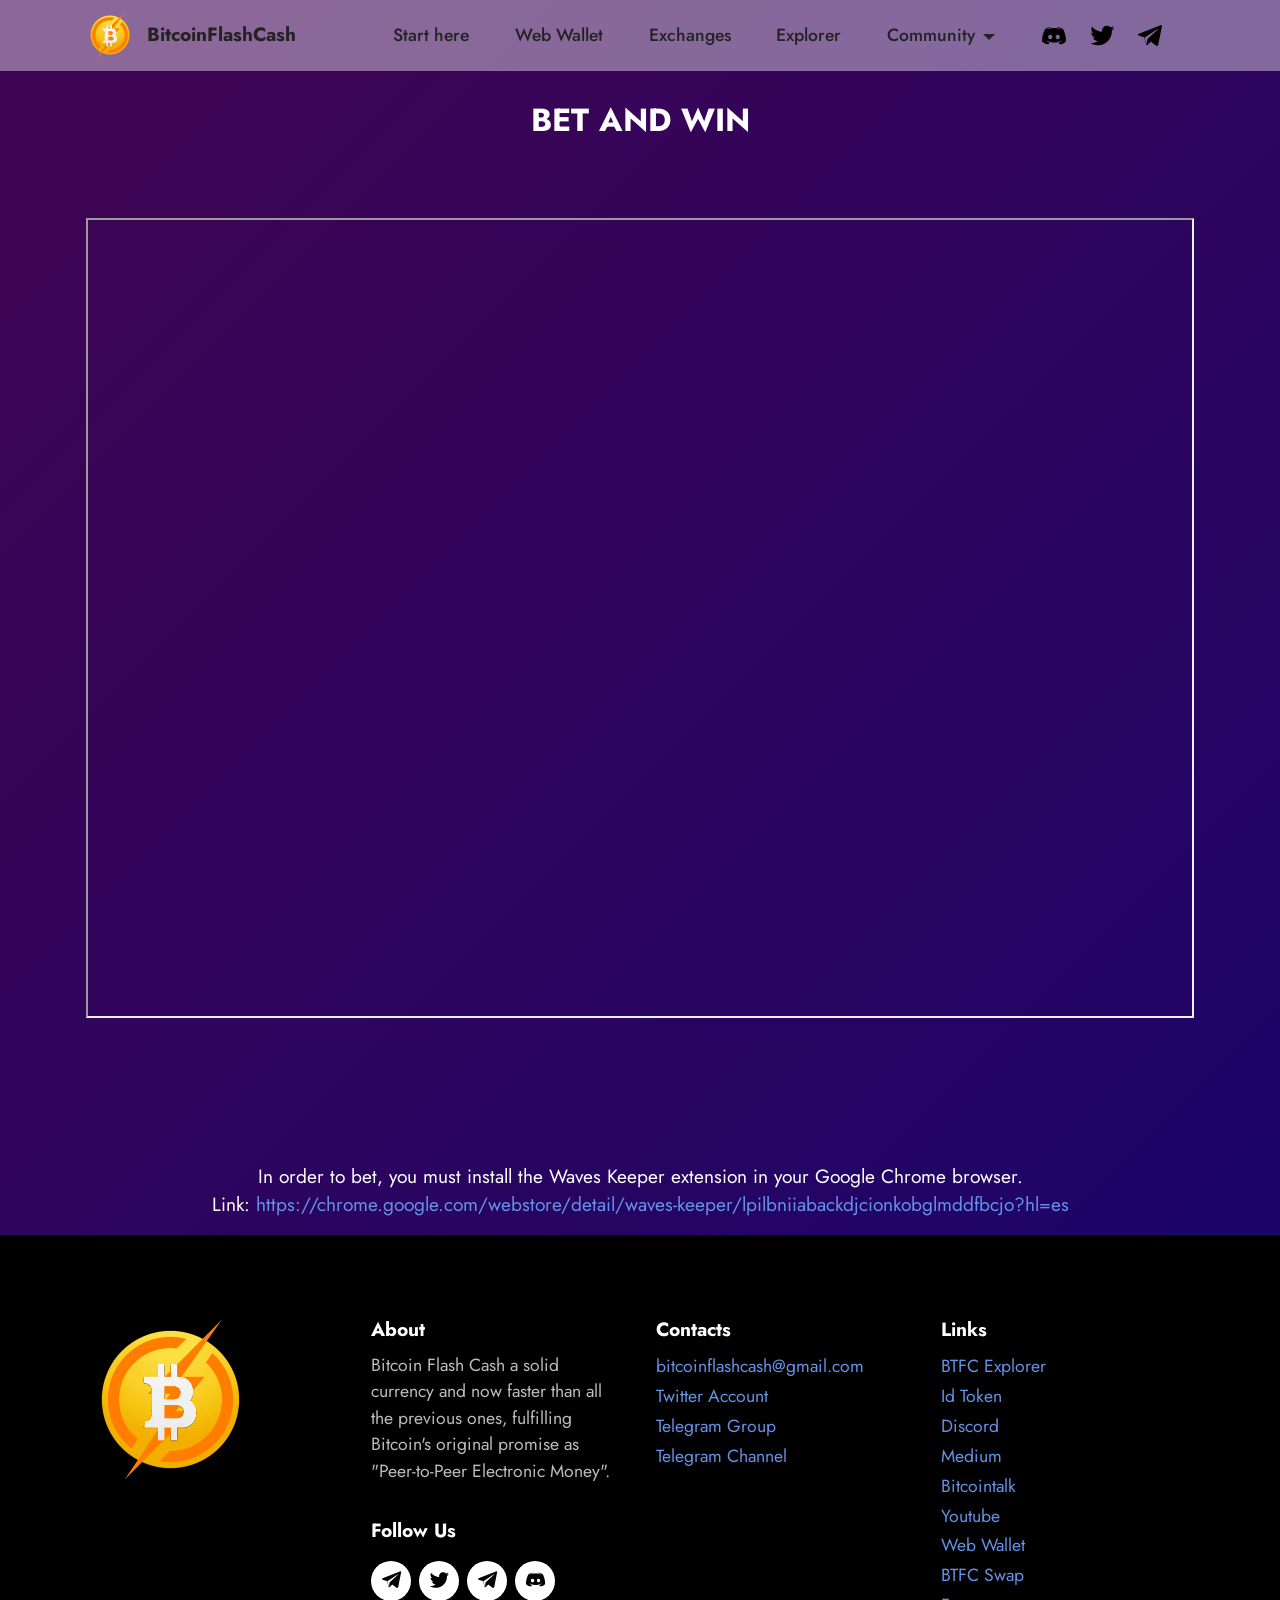
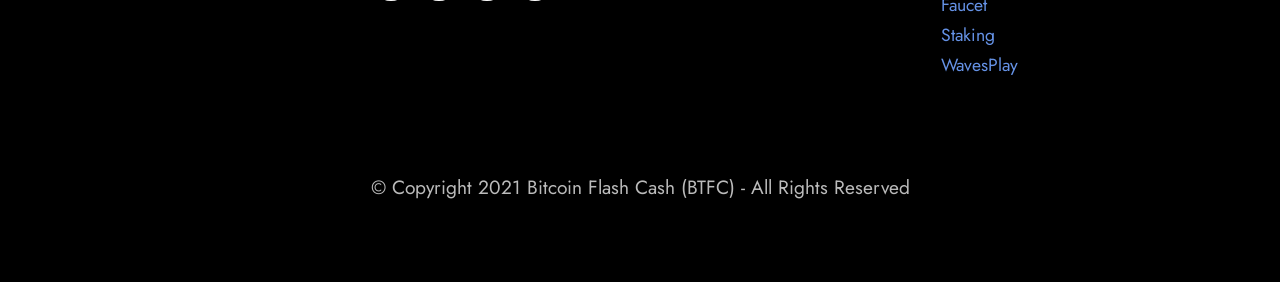
==== commit 46b33afe: "Update bet.html" ====
--- a/bet.html
+++ b/bet.html
@@ -167,8 +167,8 @@
             </div>
         </div>
     </div>
-</section><section style="background-color: #fff; font-family: -apple-system, BlinkMacSystemFont, 'Segoe UI', 'Roboto', 'Helvetica Neue', Arial, sans-serif; color:#aaa; font-size:12px; padding: 0; align-items: center; display: flex;"><a href="" style="flex: 1 1; height: 3rem; padding-left: 1rem;"></a><p style="flex: 0 0 auto; margin:0; padding-right:1rem;"> <a href="https://mobirise.site/j" style="color:#aaa;"></a></p></section><script src="assets/web/assets/jquery/jquery.min.js"></script>  <script src="assets/popper/popper.min.js"></script>  <script src="assets/tether/tether.min.js"></script>  <script src="assets/bootstrap/js/bootstrap.min.js"></script>  <script src="assets/smoothscroll/smooth-scroll.js"></script>  <script src="assets/dropdown/js/nav-dropdown.js"></script>  <script src="assets/dropdown/js/navbar-dropdown.js"></script>  <script src="assets/touchswipe/jquery.touch-swipe.min.js"></script>  <script src="assets/theme/js/script.js"></script>  
+</section><section style="background-color: #fff; font-family: -apple-system, BlinkMacSystemFont, 'Segoe UI', 'Roboto', 'Helvetica Neue', Arial, sans-serif; color:#aaa; font-size:12px; padding: 0; align-items: center; display: flex;"><a href="" style="flex: 1 1; height: 0rem; padding-left: 1rem;"></a><p style="flex: 0 0 auto; margin:0; padding-right:1rem;"> <a href="https://mobirise.site/j" style="color:#aaa;"></a></p></section><script src="assets/web/assets/jquery/jquery.min.js"></script>  <script src="assets/popper/popper.min.js"></script>  <script src="assets/tether/tether.min.js"></script>  <script src="assets/bootstrap/js/bootstrap.min.js"></script>  <script src="assets/smoothscroll/smooth-scroll.js"></script>  <script src="assets/dropdown/js/nav-dropdown.js"></script>  <script src="assets/dropdown/js/navbar-dropdown.js"></script>  <script src="assets/touchswipe/jquery.touch-swipe.min.js"></script>  <script src="assets/theme/js/script.js"></script>  
   
   
 </body>
-</html>+</html>
